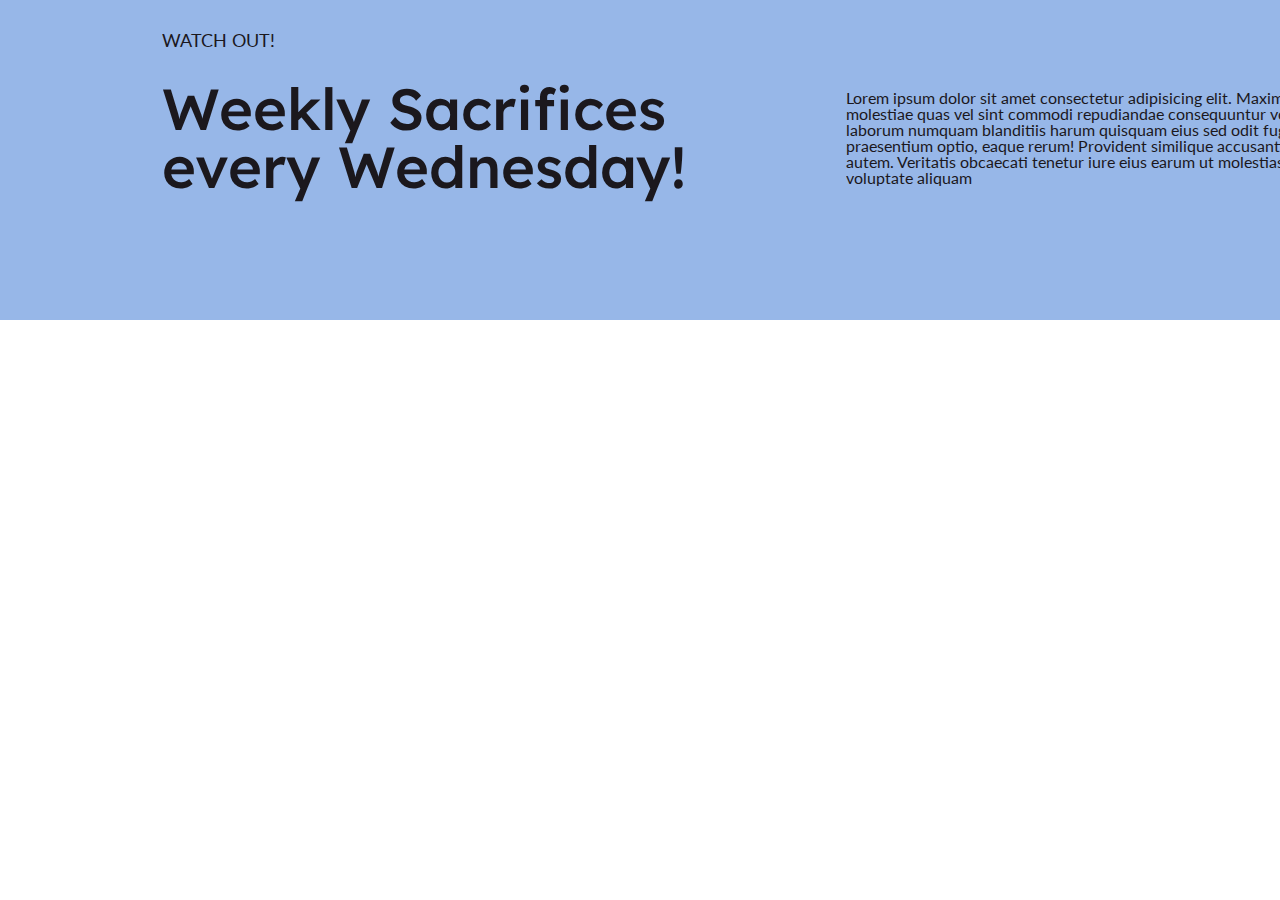
==== index.html @ 2a635dd7 "Initial commit" ====
<!DOCTYPE html>


<!--

BUTTON STYLING:
    <link rel="stylesheet" href="resources/css/styles/btn/global.css">
    
  - squared = <link rel="stylesheet" href="resources/css/styles/btn/squared.css">
  - rounded = <link rel="stylesheet" href="resources/css/styles/btn/round.css">
  - circle = <link rel="stylesheet" href="resources/css/styles/btn/circle.css">

    for classes, use "btn-solid btn-solid-primary" or "btn-solid btn-solid-secondary"


LAYOUT STYLING:

HEADLINE SECTIONS:

    headline type 1:
        formatted for one title, one header and one primary button

    headline type 2:
        + one short paragraph

    headline type 3:
        - one button

-->

<html>

    <head>
        <link rel="stylesheet" href="resources/css/styles/colors/palette-global.css">
        <link rel="stylesheet" href="resources/css/styles/colors/c01.css">

        <link rel="stylesheet" href="resources/css/styles/fonts/font-global.css">
        <link rel="stylesheet" href="resources/css/styles/fonts/f01.css">

        <link rel="stylesheet" href="resources/css/styles/btn/global.css">
        <link rel="stylesheet" href="resources/css/styles/btn/round.css">

        <link rel="stylesheet" href="resources/css/styles/sections/layout-headline.css">
        <link rel="stylesheet" href="resources/css/styles/sections/layouts.css">

        <link rel="stylesheet" href="resources/css/global.css">
        <link rel="stylesheet" href="resources/css/grid.css">
    </head>

    <body>
        <!--
        <section class="section layout-headline-1-grid layout-headline-1 layout-theme-1">
            <div class="sheet sheet-1 grid-layout">

                <div class="grid-item grid-item-1">
                    <div class="grid-text-box grid-text-box-1">
                        <h1 class="text text-header text-alt-color">Weekly Sacrifices every Wednesday!</h1>
                    </div>
                </div>

                <div class="grid-item grid-item-2">
                    <div class="grid-text-box grid-text-box-2">
                        <p class="text text-caption text-alt-color body-large">WATCH OUT!</p>
                    </div>
                </div>

                <div class="grid-item grid-item-3">
                    <a href="https://nicepage.com/c/education-website-mockup" class="btn-solid btn-solid-primary">See More</a>
                </div>
            </div>
        </section>

        <section class="section layout-headline-2-grid layout-headline-2 layout-theme-6">
            <div class="sheet sheet-1 grid-layout">

                <div class="grid-item grid-item-1">
                    <div class="grid-text-box grid-text-box-1">
                        <h1 class="text text-header">Weekly Sacrifices every Wednesday!</h1>
                    </div>
                </div>

                <div class="grid-item grid-item-2">
                    <div class="grid-text-box grid-text-box-2">
                        <p class="text text-caption body-large">WATCH OUT!</p>
                    </div>
                </div>

                <div class="grid-item grid-item-3">
                    <div class="grid-text-box grid-text-box-3">
                        <p class="text text-paragraph body" style="width: 600px;">Lorem ipsum dolor sit amet consectetur adipisicing elit.</p>
                    </div>
                </div>

                <div class="grid-item grid-item-4">
                    <a href="https://nicepage.com/c/education-website-mockup" class="btn-solid btn-solid-primary" style="align-self: center;">See More</a>
                </div>

            </div>
        </section>

        -->

        <section class="section layout-headline-3-grid layout-headline-3 layout-theme-4">
            <div class="sheet sheet-1 grid-layout">

                <div class="grid-item grid-item-1">
                    <div class="grid-text-box grid-text-box-1">
                        <h1 class="text text-header">Weekly Sacrifices every Wednesday!</h1>
                    </div>
                </div>

                <div class="grid-item grid-item-2">
                    <div class="grid-text-box grid-text-box-2">
                        <p class="text text-caption body-large">WATCH OUT!</p>
                    </div>
                </div>

                <div class="grid-item grid-item-3">
                    <div class="grid-text-box grid-text-box-3">
                        <p class="text text-paragraph body" style>Lorem ipsum dolor sit amet consectetur adipisicing elit. Maxime mollitia,
molestiae quas vel sint commodi repudiandae consequuntur voluptatum laborum
numquam blanditiis harum quisquam eius sed odit fugiat iusto fuga praesentium
optio, eaque rerum! Provident similique accusantium nemo autem. Veritatis
obcaecati tenetur iure eius earum ut molestias architecto voluptate aliquam</p>
                    </div>
                </div>

            </div>
        </section>

    </body>

</html>
---- resources/css/styles/btn/global.css ----
:root {
    --btn-solid-padding-primary: 16px 32px;

    --btn-solid-primary-background-color: var(--colors-dark);
    --btn-solid-secondary-background-color: var(--colors-light);
    --btn-solid-primary-background-color-hover: var(--colors-grey-900);
    --btn-solid-secondary-background-color-hover: var(--colors-grey-100);

    --btn-solid-primary-color: var(--colors-light);
    --btn-solid-secondary-color: var(--colors-dark);

}

.btn-solid {
    display: inline-block;
    max-width: 100%;
    padding: var(--btn-solid-padding-primary);
    overflow: hidden;

    font-family: var(--btn-solid-font-family);
    font-size: var(--btn-solid-font-size);
    font-style: var(--btn-solid-font-style);
    font-weight: var(--btn-solid-font-weight);
    line-height: var(--btn-solid-line-height);
    text-align: center;

    -webkit-text-decoration: none;
    text-decoration: none;
    letter-spacing: var(--btn-solid-letter-spacing);

    white-space: nowrap;
    cursor: pointer;

    border: transparent;
    border-radius: var(--btn-solid-border-radius);

    box-shadow: none;

    transition: all 0.2s ease;
}

.btn-solid-primary {
    background-color: var(--btn-solid-primary-background-color);
    color: var(--btn-solid-primary-color);
}

.btn-solid-secondary {
    background-color: var(--btn-solid-secondary-background-color);
    color: var(--btn-solid-secondary-color);
}

.btn-solid-primary:hover {
    background-color: var(--btn-solid-primary-background-color-hover);
}

.btn-solid-secondary:hover {
    background-color: var(--btn-solid-secondary-background-color-hover);
}
---- resources/css/styles/btn/round.css ----
:root {
    --btn-solid-border-radius: 8px;
}
---- resources/css/styles/btn/circle.css ----
:root {
    --btn-solid-border-radius: 999px;
}
---- resources/css/styles/colors/palette-global.css ----
:root {
    --colors-dark: #1B181D;
    --colors-light: #fff;
    --colors-danger: #EA5D5C;
    --colors-success: #4dbd74;
    --colors-warning: #ffc107;
    --colors-grey-100: #cfcfd7;
    --colors-grey-200: #c2cfd6;
    --colors-grey-300: #c1c1cf;
    --colors-grey-400: #9f9fab;
    --colors-grey-500: #6d6d83;
    --colors-grey-600: #5c6970;
    --colors-grey-700: #454f54;
    --colors-grey-800: #2e3538;
    --colors-grey-900: #2e3538;
}

/* 17 Palletes */
---- resources/css/styles/colors/c01.css ----
:root {
    --colors-primary: #50449B;
    --colors-accent-1: #D5D9DE;
    --colors-accent-2: #3F2E56;
    --colors-secondary: #97B7E8;
    --colors-primary-dark: #433982;
    --colors-accent-1-dark: #C9CCD1;
    --colors-accent-2-dark: #2D213D;
    --colors-primary-light: #5D4FB5;
    --colors-accent-1-light: #F4F6F8;
    --colors-accent-2-light: #533C70;
    --colors-primary-accent: #574AA8;
    --colors-secondary-dark: #86A3CF;
    --colors-accent-1-accent: #E4E7EB;
    --colors-accent-2-accent: #493563;
    --colors-secondary-light: #A6C9FF;
    --colors-secondary-accent: #9FC1F5;
}
---- resources/css/styles/fonts/font-global.css ----
:root {
    --h1-color: var(--colors-dark);
    --h1-font-size: 58px;
    --h1-font-style: normal;
    --h1-font-family: var(--font-primary);
    --h1-font-weight: 500;
    --h1-line-height: 1;
    --h1-m-font-size: 40px;
    --h1-letter-spacing: normal;
    --h1-text-transform: none;
    --h1-text-decoration: none;

    --h2-color: var(--colors-dark);
    --h2-font-size: 52px;
    --h2-font-style: normal;
    --h2-font-family: var(--font-primary);
    --h2-font-weight: 500;
    --h2-line-height: 1;
    --h2-m-font-size: 36px;
    --h2-letter-spacing: normal;
    --h2-text-transform: none;
    --h2-text-decoration: none;

    --h3-color: var(--colors-dark);
    --h3-font-size: 46px;
    --h3-font-style: normal;
    --h3-font-family: var(--font-primary);
    --h3-font-weight: 500;
    --h3-line-height: 1;
    --h3-m-font-size: 32px;
    --h3-letter-spacing: normal;
    --h3-text-transform: none;
    --h3-text-decoration: none;

    --h4-color: var(--colors-dark);
    --h4-font-size: 40px;
    --h4-font-style: normal;
    --h4-font-family: var(--font-primary);
    --h4-font-weight: 500;
    --h4-line-height: 1;
    --h4-m-font-size: 28px;
    --h4-letter-spacing: normal;
    --h4-text-transform: none;
    --h4-text-decoration: none;

    --h5-color: var(--colors-dark);
    --h5-font-size: 34px;
    --h5-font-style: normal;
    --h5-font-family: var(--font-primary);
    --h5-font-weight: 400;
    --h5-line-height: 1;
    --h5-m-font-size: 24px;
    --h5-letter-spacing: normal;
    --h5-text-transform: none;
    --h5-text-decoration: none;

    --h6-color: var(--colors-dark);
    --h6-font-size: 28px;
    --h6-font-style: normal;
    --h6-font-family: var(--font-primary);
    --h6-font-weight: 400;
    --h6-line-height: 1;
    --h6-m-font-size: 20px;
    --h6-letter-spacing: normal;
    --h6-text-transform: none;
    --h6-text-decoration: none;

    --body-color: var(--colors-dark);
    --body-font-size: 16px;
    --body-font-style: normal;
    --body-font-family: var(--font-secondary);
    --body-font-weight: 400;
    --body-line-height: 1;
    --body-m-font-size: 16px;
    --body-letter-spacing: normal;
    --body-text-transform: normal;
    --body-text-decoration: none;

    --nav-link-color: var(--colors-dark);
    --nav-link-font-size: 16px;
    --nav-link-font-style: normal;
    --nav-link-font-family: var(--font-primary);
    --nav-link-font-weight: 400;
    --nav-link-line-height: 1;
    --nav-link-m-font-size: 16px;
    --nav-link-letter-spacing: normal;
    --nav-link-text-transform: none;
    --nav-link-text-decoration: none;

    --body-large-color: var(--colors-dark);
    --body-large-font-size: 18px;
    --body-large-font-style: normal;
    --body-large-font-family: var(--font-secondary);
    --body-large-font-weight: normal;
    --body-large-line-height: 1;
    --body-large-m-font-size: 18px;
    --body-large-letter-spacing: normal;
    --body-large-text-transform: none;
    --body-large-text-decoration: none;

    --body-small-color: var(--colors-dark);
    --body-small-font-size: 14px;
    --body-small-font-style: normal;
    --body-small-font-family: var(--font-secondary);
    --body-small-font-weight: 400;
    --body-small-line-height: 1;
    --body-small-m-font-size: 14px;
    --body-small-letter-spacing: normal;
    --body-small-text-transform: none;
    --body-small-text-decoration: none;

    --btn-solid-font-family: var(--font-secondary);
    --btn-solid-font-size: 16px;
    --btn-solid-font-style: normal;
    --btn-solid-font-weight: normal;
    --btn-solid-line-height: 1;
    --btn-solid-letter-spacing: 0.05em;
}

h1 {
    font-family: var(--h1-font-family);
    font-size: var(--h1-font-size);
    font-style: var(--h1-font-style);
    font-weight: var(--h1-font-weight);
    line-height: var(--h1-line-height);
    color: var(--h1-color);
    -webkit-text-decoration: var(--h1-text-decoration);
    text-decoration: var(--h1-text-decoration);
    text-transform: var(--h1-text-transform);
    letter-spacing: var(--h1-letter-spacing)
}

h2 {
    font-family: var(--h2-font-family);
    font-size: var(--h2-font-size);
    font-style: var(--h2-font-style);
    font-weight: var(--h2-font-weight);
    line-height: var(--h2-line-height);
    color: var(--h2-color);
    -webkit-text-decoration: var(--h2-text-decoration);
    text-decoration: var(--h2-text-decoration);
    text-transform: var(--h2-text-transform);
    letter-spacing: var(--h2-letter-spacing)
}

h3 {
    font-family: var(--h3-font-family);
    font-size: var(--h3-font-size);
    font-style: var(--h3-font-style);
    font-weight: var(--h3-font-weight);
    line-height: var(--h3-line-height);
    color: var(--h3-color);
    -webkit-text-decoration: var(--h3-text-decoration);
    text-decoration: var(--h3-text-decoration);
    text-transform: var(--h3-text-transform);
    letter-spacing: var(--h3-letter-spacing)
}

h4 {
    font-family: var(--h4-font-family);
    font-size: var(--h4-font-size);
    font-style: var(--h4-font-style);
    font-weight: var(--h4-font-weight);
    line-height: var(--h4-line-height);
    color: var(--h4-color);
    -webkit-text-decoration: var(--h4-text-decoration);
    text-decoration: var(--h4-text-decoration);
    text-transform: var(--h4-text-transform);
    letter-spacing: var(--h4-letter-spacing)
}

h5 {
    font-family: var(--h5-font-family);
    font-size: var(--h5-font-size);
    font-style: var(--h5-font-style);
    font-weight: var(--h5-font-weight);
    line-height: var(--h5-line-height);
    color: var(--h5-color);
    -webkit-text-decoration: var(--h5-text-decoration);
    text-decoration: var(--h5-text-decoration);
    text-transform: var(--h5-text-transform);
    letter-spacing: var(--h5-letter-spacing)
}

h6 {
    font-family: var(--h6-font-family);
    font-size: var(--h6-font-size);
    font-style: var(--h6-font-style);
    font-weight: var(--h6-font-weight);
    line-height: var(--h6-line-height);
    color: var(--h6-color);
    -webkit-text-decoration: var(--h6-text-decoration);
    text-decoration: var(--h6-text-decoration);
    text-transform: var(--h6-text-transform);
    letter-spacing: var(--h6-letter-spacing)
}

.body-large {
    font-family: var(--body-large-font-family);
    font-size: var(--body-large-font-size);
    font-style: var(--body-large-font-style);
    font-weight: var(--body-large-font-weight);
    line-height: var(--body-large-line-height);
    color: var(--body-large-color);
    -webkit-text-decoration: var(--body-large-text-decoration);
    text-decoration: var(--body-large-text-decoration);
    text-transform: var(--body-large-text-transform);
    letter-spacing: var(--body-large-letter-spacing)
}

.body {
    font-family: var(--body-font-family);
    font-size: var(--body-font-size);
    font-style: var(--body-font-style);
    font-weight: var(--body-font-weight);
    line-height: var(--body-line-height);
    color: var(--body-color);
    -webkit-text-decoration: var(--body-text-decoration);
    text-decoration: var(--body-text-decoration);
    text-transform: var(--body-text-transform);
    letter-spacing: var(--body-letter-spacing)
}

.body-small {
    font-family: var(--body-small-font-family);
    font-size: var(--body-small-font-size);
    font-style: var(--body-small-font-style);
    font-weight: var(--body-small-font-weight);
    line-height: var(--body-small-line-height);
    color: var(--body-small-color);
    -webkit-text-decoration: var(--body-small-text-decoration);
    text-decoration: var(--body-small-text-decoration);
    text-transform: var(--body-small-text-transform);
    letter-spacing: var(--body-small-letter-spacing)
}
---- resources/css/styles/fonts/f01.css ----
@import url('https://fonts.googleapis.com/css2?family=Lexend:wght@100;200;300;400;500;600;700;800;900&display=swap');
@import url('https://fonts.googleapis.com/css2?family=Lato:ital,wght@0,100;0,300;0,400;0,700;0,900;1,100;1,300;1,400;1,700;1,900&family=Lexend&display=swap');

:root {
    --font-primary: "Lexend",sans-serif;
    --font-secondary: "Lato",sans-serif;
}
---- resources/css/styles/btn/global.css ----
:root {
    --btn-solid-padding-primary: 16px 32px;

    --btn-solid-primary-background-color: var(--colors-dark);
    --btn-solid-secondary-background-color: var(--colors-light);
    --btn-solid-primary-background-color-hover: var(--colors-grey-900);
    --btn-solid-secondary-background-color-hover: var(--colors-grey-100);

    --btn-solid-primary-color: var(--colors-light);
    --btn-solid-secondary-color: var(--colors-dark);

}

.btn-solid {
    display: inline-block;
    max-width: 100%;
    padding: var(--btn-solid-padding-primary);
    overflow: hidden;

    font-family: var(--btn-solid-font-family);
    font-size: var(--btn-solid-font-size);
    font-style: var(--btn-solid-font-style);
    font-weight: var(--btn-solid-font-weight);
    line-height: var(--btn-solid-line-height);
    text-align: center;

    -webkit-text-decoration: none;
    text-decoration: none;
    letter-spacing: var(--btn-solid-letter-spacing);

    white-space: nowrap;
    cursor: pointer;

    border: transparent;
    border-radius: var(--btn-solid-border-radius);

    box-shadow: none;

    transition: all 0.2s ease;
}

.btn-solid-primary {
    background-color: var(--btn-solid-primary-background-color);
    color: var(--btn-solid-primary-color);
}

.btn-solid-secondary {
    background-color: var(--btn-solid-secondary-background-color);
    color: var(--btn-solid-secondary-color);
}

.btn-solid-primary:hover {
    background-color: var(--btn-solid-primary-background-color-hover);
}

.btn-solid-secondary:hover {
    background-color: var(--btn-solid-secondary-background-color-hover);
}
---- resources/css/styles/btn/round.css ----
:root {
    --btn-solid-border-radius: 8px;
}
---- resources/css/styles/sections/layout-headline.css ----
/* STYLE 1 */

.layout-headline-1 {
    background-color:var(--local-bgcolor);
    color:var(--local-color);
    background-position: 50% 50%;
    height: fit-content;
    object-fit: cover;
    display: block;
    background-repeat: no-repeat;
    background-size: 200%;
    background-position-x: right;
}

.layout-headline-1-grid {
    --m-rows: 1;
    --block-padding: 64px 0 64px 0;
    --grid-gap-history: 16px 24px;
    --half-column-count: 6;

    --rows: 4;
    --width: 1440px;
    --row-gap: 16px;
    --row-size: 48px;
    --column-gap: 24px;
    --grid-width: 1440px;
    --column-count: 12;
    --block-padding: 16px 0px 16px 0px;
    --content-width: 1600px;
    --content-padding: 16px;
    --m-block-padding: 40px 16px 40px 16px;
    --oldContentWidth: 1600px;
}

.layout-headline-1 .grid-item-1 {
    --text: left;
    --align: flex-start;
    --justify: flex-start;
    --position: 2/4/5/4;
    --m-element-margin: 0 0 24px 0;
    --element-z-index: 2;
}

.layout-headline-1 .grid-item-2 {
    --text: left;
    --align: flex-start;
    --justify: center;
    --position: 1/4/2/9;
    --m-element-margin: 0;
    --element-z-index: 1;
}

.layout-headline-1 .grid-item-3 {
    --text: left;
    --align: flex-start;
    --justify: flex-start;
    --position: 3/12/4/14;
    --m-element-margin: 0 0 16px 0;
    --element-z-index: 3;
}

.layout-headline-1 .text-header {
    width: 530px;
}

.layout-headline-1 .text-caption {
    text-transform: uppercase;
}

/* STYLE 2 */

.layout-headline-2 {
    background-color:var(--local-bgcolor);
    color:var(--local-color);
    background-position: 50% 50%;
    height: fit-content;
    object-fit: cover;
    display: block;
    background-repeat: no-repeat;
    background-size: 200%;
    background-position-x: right;
}

.layout-headline-2-grid {
    --m-rows: 1;
    --block-padding: 64px 0 64px 0;
    --grid-gap-history: 16px 24px;
    --half-column-count: 6;

    --rows: 6;
    --width: 1440px;
    --row-gap: 16px;
    --row-size: 48px;
    --column-gap: 24px;
    --grid-width: 1440px;
    --column-count: 12;
    --block-padding: 16px 0px 16px 0px;
    --content-width: 1600px;
    --content-padding: 16px;
    --m-block-padding: 40px 16px 40px 16px;
    --oldContentWidth: 1600px;
}


.layout-headline-2 .grid-item-1 {
    --text: left;
    --align: flex-start;
    --justify: flex-start;
    --position: 2/1/5/4;
    --m-element-margin: 0 0 24px 0;
    --element-z-index: 2;
}

.layout-headline-2 .grid-item-2 {
    --text: center;
    --align: flex-start;
    --justify: center;
    --position: 1/1/1/1;
    --m-element-margin: 0 0 24px 0;
    --element-z-index: 1;

    width: var(--width);
}

.layout-headline-2 .grid-item-3 {
    --text: center;
    --align: flex-start;
    --justify: flex-start;
    --position: 4/6/6/6;
    --m-element-margin: 0 0 32px 0;
    --element-z-index: 2;

    word-wrap:break-word;
    transform: translateX(30px);
}

.layout-headline-2 .grid-item-4 {
    --text: center;
    --align: flex-start;
    --justify: center;
    --position: 6/8/6/8;
    --m-element-margin: 0 0 24px 0;
    --element-z-index: 1;
    width: calc(var(--column-width)*2);
}

.layout-headline-2 .text-header {
    width: 1440px;
    text-align: center;
}

.layout-headline-2 .text-caption {
    text-transform: uppercase;
}

/* STYLE 3 */

.layout-headline-3 {
    background-color:var(--local-bgcolor);
    color:var(--local-color);
    background-position: 50% 50%;
    height: fit-content;
    object-fit: cover;
    display: block;
    background-repeat: no-repeat;
    background-size: 200%;
    background-position-x: right;
}

.layout-headline-3-grid {
    --m-rows: 1;
    --block-padding: 64px 0 64px 0;
    --grid-gap-history: 16px 24px;
    --half-column-count: 6;

    --rows: 4;
    --width: 1440px;
    --row-gap: 16px;
    --row-size: 48px;
    --column-gap: 24px;
    --grid-width: 1440px;
    --column-count: 12;
    --block-padding: 16px 0px 16px 0px;
    --content-width: 1600px;
    --content-padding: 16px;
    --m-block-padding: 40px 16px 40px 16px;
    --oldContentWidth: 1600px;
}

.layout-headline-3 .grid-item-1 {
    --text: left;
    --align: flex-start;
    --justify: flex-start;
    --position: 2/4/5/4;
    --m-element-margin: 0 0 24px 0;
    --element-z-index: 2;
}

.layout-headline-3 .grid-item-2 {
    --text: left;
    --align: flex-start;
    --justify: center;
    --position: 1/4/2/9;
    --m-element-margin: 0;
    --element-z-index: 1;
}

.layout-headline-3 .grid-item-3 {
    --text: left;
    --align: flex-start;
    --justify: flex-start;
    --position: 3/10/2/15;
    --m-element-margin: 0 0 16px 0;
    --element-z-index: 3;
    transform: translateY(10px);
}

.layout-headline-3 .text-header {
    width: 530px;
}

.layout-headline-3 .text-caption {
    text-transform: uppercase;
}
---- resources/css/styles/sections/layouts.css ----
.layout-theme-1 { --local-bgcolor: var(--colors-dark); --local-color: var(--colors-light);
    
    --btn-solid-primary-background-color: var(--colors-light);
    --btn-solid-secondary-background-color: var(--colors-grey-400);
    --btn-solid-primary-background-color-hover: var(--colors-grey-100);
    --btn-solid-secondary-background-color-hover: var(--colors-grey-500);

    --btn-solid-primary-color: var(--colors-dark);
    --btn-solid-secondary-color: var(--colors-dark);
}

.layout-theme-2 { --local-bgcolor: var(--colors-light); --local-color: var(--colors-dark) }
.layout-theme-3 { --local-bgcolor: var(--colors-primary); --local-color: var(--colors-dark) }
.layout-theme-4 { --local-bgcolor: var(--colors-secondary); --local-color: var(--colors-dark) }
.layout-theme-5 { --local-bgcolor: var(--colors-accent-1); --local-color: var(--colors-dark) }
.layout-theme-6 { --local-bgcolor: var(--colors-accent-2); --local-color: var(--colors-light);
    
    --btn-solid-primary-background-color: var(--colors-light);
    --btn-solid-secondary-background-color: var(--colors-grey-400);
    --btn-solid-primary-background-color-hover: var(--colors-grey-100);
    --btn-solid-secondary-background-color-hover: var(--colors-grey-500);

    --btn-solid-primary-color: var(--colors-dark);
    --btn-solid-secondary-color: var(--colors-dark);
}

.text {
    color:var(--local-color);
}
---- resources/css/global.css ----
html {
    overflow-x: hidden;
}

body {
    max-width: 100%;
    height: 100vh;
    perspective: 1px;
    transform-style: preserve-3d;
    overflow-x:hidden;
    overflow-y:auto;
    /*background:var(--colors-dark);*/
}

::-webkit-scrollbar {
	width: 4px;
    z-index:4;
}

::-webkit-scrollbar-thumb {
	background: var(--colors-primary-accent); 
}

::-webkit-scrollbar-thumb:hover {
  	background: var(--colors-accent-2-accent);
}

::-webkit-scrollbar-track {
  	border-radius: 10px;
}

::-webkit-scrollbar-track-piece {
	background: transparent;
}

img  {
    pointer-events:none;
}

body {
    margin:0px!important;
}

div,h1,h2,h3,h4,h5,h6,p {
    margin: 0;
}


.sheet {
    width: 1440px !important;
    margin: 0 auto !important;
    height:auto;
}
---- resources/css/grid.css ----
.grid-layout {
    grid-template-rows: repeat(var(--rows),minmax(var(--row-size),auto));
    position: relative;
    z-index: 14;
    display: grid;
    grid-area: 1/1/-1/-1;
    grid-template-columns: calc(var(--container-width)/2 - var(--content-width)/2) 1fr repeat(var(--column-count),minmax(0,var(--column-width))) 1fr calc(var(--container-width)/2 - var(--content-width)/2);
    grid-auto-rows: var(--row-size);
    row-gap: var(--row-gap);
    column-gap: var(--column-gap);
    padding: var(--block-padding);
    --column-gap-count: calc(var(--column-count) - 1);
    --column-width: calc((var(--grid-width) - var(--column-gap-count)*var(--column-gap))/var(--column-count));
    --container-width: 100vw;
}

.grid-item {
    position: relative;
    z-index: var(--element-z-index);
    display: flex;
    flex-direction: column;
    grid-area: var(--position);
    align-items: var(--align);
    justify-content: var(--justify);
    padding: var(--grid-item-padding);
    overflow: hidden;
    text-align: var(--text);
    width: fit-content;
}

.grid-text-box {
    width: 100%;
    padding: 0;
    margin: 0;
    outline: none;
}
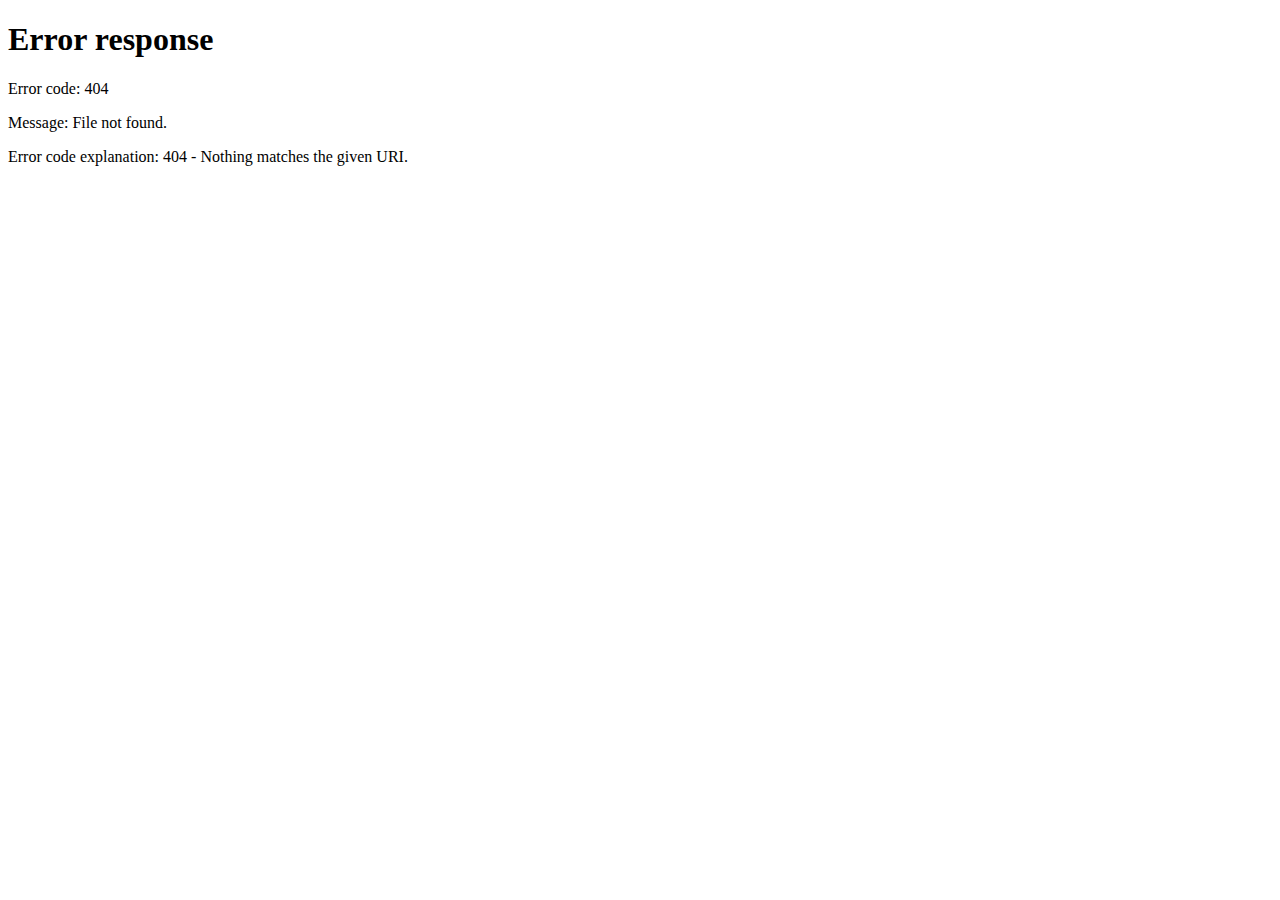
==== commit e55e2500: "Minor Change" ====
--- a/index.html
+++ b/index.html
@@ -1,133 +1,77 @@
 <!DOCTYPE html>
+<!--
+    BUTTON STYLING:
+        <link rel="stylesheet" href="resources/css/styles/btn/global.css">
+        
+      - squared = <link rel="stylesheet" href="resources/css/styles/btn/squared.css">
+      - rounded = <link rel="stylesheet" href="resources/css/styles/btn/round.css">
+      - circle = <link rel="stylesheet" href="resources/css/styles/btn/circle.css">
+    
+        for classes, use "btn-solid btn-solid-primary" or "btn-solid btn-solid-secondary"
+    
+    
+    
+    
+    qwibgift Info
+    
+    rags
+    
+    sponsored efap 155
+    
+    incrediboe sub service
+    
+    sent to an adress of your choice
+    
+    every month send a dodecahedronal cardbord object
+    has a puzzle on top
+    
+    Dodecahedron is one of only five Platonic solids. This is a regular polyhedron with 20 vertices, 30 edges, and 12 faces. All faces are regular pentagons and at every vertex meet three faces and three edges. The other Platonic solids are tetrahedron, octahedron, icosahedron, cube.
+    
+    if you complete the puzzle, you can open it up and recieve the slew of prizes inside
+    
+    if you put in reffereal QUIBFAP 
+    get 15% off next three months
+    
+    never know whats inside
+    
+    if you sign up with a non sock account and use code QUIBFAP, you get a sock account!
+    
+    it could be a normal sock, a stocking, nice thick hiking sock (dont wanna slip on this), a cotton sock, a blend of socks (not biblically moral), also toeless socks
+    
+    if you sub for two months, you get the pair!
+    
+    its a new fashion sign - qwibgift are getting in early
+    you know those ripped jeans that look terrible?
+    and they are very expenisve?
+    and they sport them around as if to be proud of themselves?
+    
+    imagine that but for socks
+    they have a spongebob one
+    
+    and the hits dont stop
+    
+    for every toeless sock that is given to you through qwibgift, they will donate five of the cut-off toe bits from the sock 
+    to the ugundaan foot children fund. So you can cover the toes of ugandan children and (a large part of) your feet warm and snug
+    
+    because the sock-toes are so small, they wear out pretty quickly, so some fo the orphans only have four or three, or god forbid two
+    at that point they dont wanna look embarrasing so they dont even put them on. So, its a constant cycle of storing and replacing
+    these sock-toes. Because the ugandan orphans have such big hearts, they will donate their two to someone else who only has three,
+    so that the other person can be happier - at least someone can have a full set. They got big hearts. And thats what halloween / christmas
+    (cross out as nessecary) is all about.
+    -->
+<html>
+    <head>
+        <meta charset="UTF-8">
+        <meta http-equiv="refresh" content="0; url=home">
+        <script type="text/javascript">
+            window.location.href = "home"
+        </script>
+        <title>Qwibgift - Page Redirection</title>
 
-
-<!--
-
-BUTTON STYLING:
-    <link rel="stylesheet" href="resources/css/styles/btn/global.css">
-    
-  - squared = <link rel="stylesheet" href="resources/css/styles/btn/squared.css">
-  - rounded = <link rel="stylesheet" href="resources/css/styles/btn/round.css">
-  - circle = <link rel="stylesheet" href="resources/css/styles/btn/circle.css">
-
-    for classes, use "btn-solid btn-solid-primary" or "btn-solid btn-solid-secondary"
-
-
-LAYOUT STYLING:
-
-HEADLINE SECTIONS:
-
-    headline type 1:
-        formatted for one title, one header and one primary button
-
-    headline type 2:
-        + one short paragraph
-
-    headline type 3:
-        - one button
-
--->
-
-<html>
-
-    <head>
-        <link rel="stylesheet" href="resources/css/styles/colors/palette-global.css">
-        <link rel="stylesheet" href="resources/css/styles/colors/c01.css">
-
-        <link rel="stylesheet" href="resources/css/styles/fonts/font-global.css">
-        <link rel="stylesheet" href="resources/css/styles/fonts/f01.css">
-
-        <link rel="stylesheet" href="resources/css/styles/btn/global.css">
-        <link rel="stylesheet" href="resources/css/styles/btn/round.css">
-
-        <link rel="stylesheet" href="resources/css/styles/sections/layout-headline.css">
-        <link rel="stylesheet" href="resources/css/styles/sections/layouts.css">
-
-        <link rel="stylesheet" href="resources/css/global.css">
-        <link rel="stylesheet" href="resources/css/grid.css">
+        
     </head>
-
     <body>
-        <!--
-        <section class="section layout-headline-1-grid layout-headline-1 layout-theme-1">
-            <div class="sheet sheet-1 grid-layout">
-
-                <div class="grid-item grid-item-1">
-                    <div class="grid-text-box grid-text-box-1">
-                        <h1 class="text text-header text-alt-color">Weekly Sacrifices every Wednesday!</h1>
-                    </div>
-                </div>
-
-                <div class="grid-item grid-item-2">
-                    <div class="grid-text-box grid-text-box-2">
-                        <p class="text text-caption text-alt-color body-large">WATCH OUT!</p>
-                    </div>
-                </div>
-
-                <div class="grid-item grid-item-3">
-                    <a href="https://nicepage.com/c/education-website-mockup" class="btn-solid btn-solid-primary">See More</a>
-                </div>
-            </div>
-        </section>
-
-        <section class="section layout-headline-2-grid layout-headline-2 layout-theme-6">
-            <div class="sheet sheet-1 grid-layout">
-
-                <div class="grid-item grid-item-1">
-                    <div class="grid-text-box grid-text-box-1">
-                        <h1 class="text text-header">Weekly Sacrifices every Wednesday!</h1>
-                    </div>
-                </div>
-
-                <div class="grid-item grid-item-2">
-                    <div class="grid-text-box grid-text-box-2">
-                        <p class="text text-caption body-large">WATCH OUT!</p>
-                    </div>
-                </div>
-
-                <div class="grid-item grid-item-3">
-                    <div class="grid-text-box grid-text-box-3">
-                        <p class="text text-paragraph body" style="width: 600px;">Lorem ipsum dolor sit amet consectetur adipisicing elit.</p>
-                    </div>
-                </div>
-
-                <div class="grid-item grid-item-4">
-                    <a href="https://nicepage.com/c/education-website-mockup" class="btn-solid btn-solid-primary" style="align-self: center;">See More</a>
-                </div>
-
-            </div>
-        </section>
-
-        -->
-
-        <section class="section layout-headline-3-grid layout-headline-3 layout-theme-4">
-            <div class="sheet sheet-1 grid-layout">
-
-                <div class="grid-item grid-item-1">
-                    <div class="grid-text-box grid-text-box-1">
-                        <h1 class="text text-header">Weekly Sacrifices every Wednesday!</h1>
-                    </div>
-                </div>
-
-                <div class="grid-item grid-item-2">
-                    <div class="grid-text-box grid-text-box-2">
-                        <p class="text text-caption body-large">WATCH OUT!</p>
-                    </div>
-                </div>
-
-                <div class="grid-item grid-item-3">
-                    <div class="grid-text-box grid-text-box-3">
-                        <p class="text text-paragraph body" style>Lorem ipsum dolor sit amet consectetur adipisicing elit. Maxime mollitia,
-molestiae quas vel sint commodi repudiandae consequuntur voluptatum laborum
-numquam blanditiis harum quisquam eius sed odit fugiat iusto fuga praesentium
-optio, eaque rerum! Provident similique accusantium nemo autem. Veritatis
-obcaecati tenetur iure eius earum ut molestias architecto voluptate aliquam</p>
-                    </div>
-                </div>
-
-            </div>
-        </section>
-
+        <!-- Note: don't tell people to `click` the link, just tell them that it is a link. -->
+        If you are not redirected automatically, follow this <a href='home'>link to example</a>.
     </body>
-
 </html>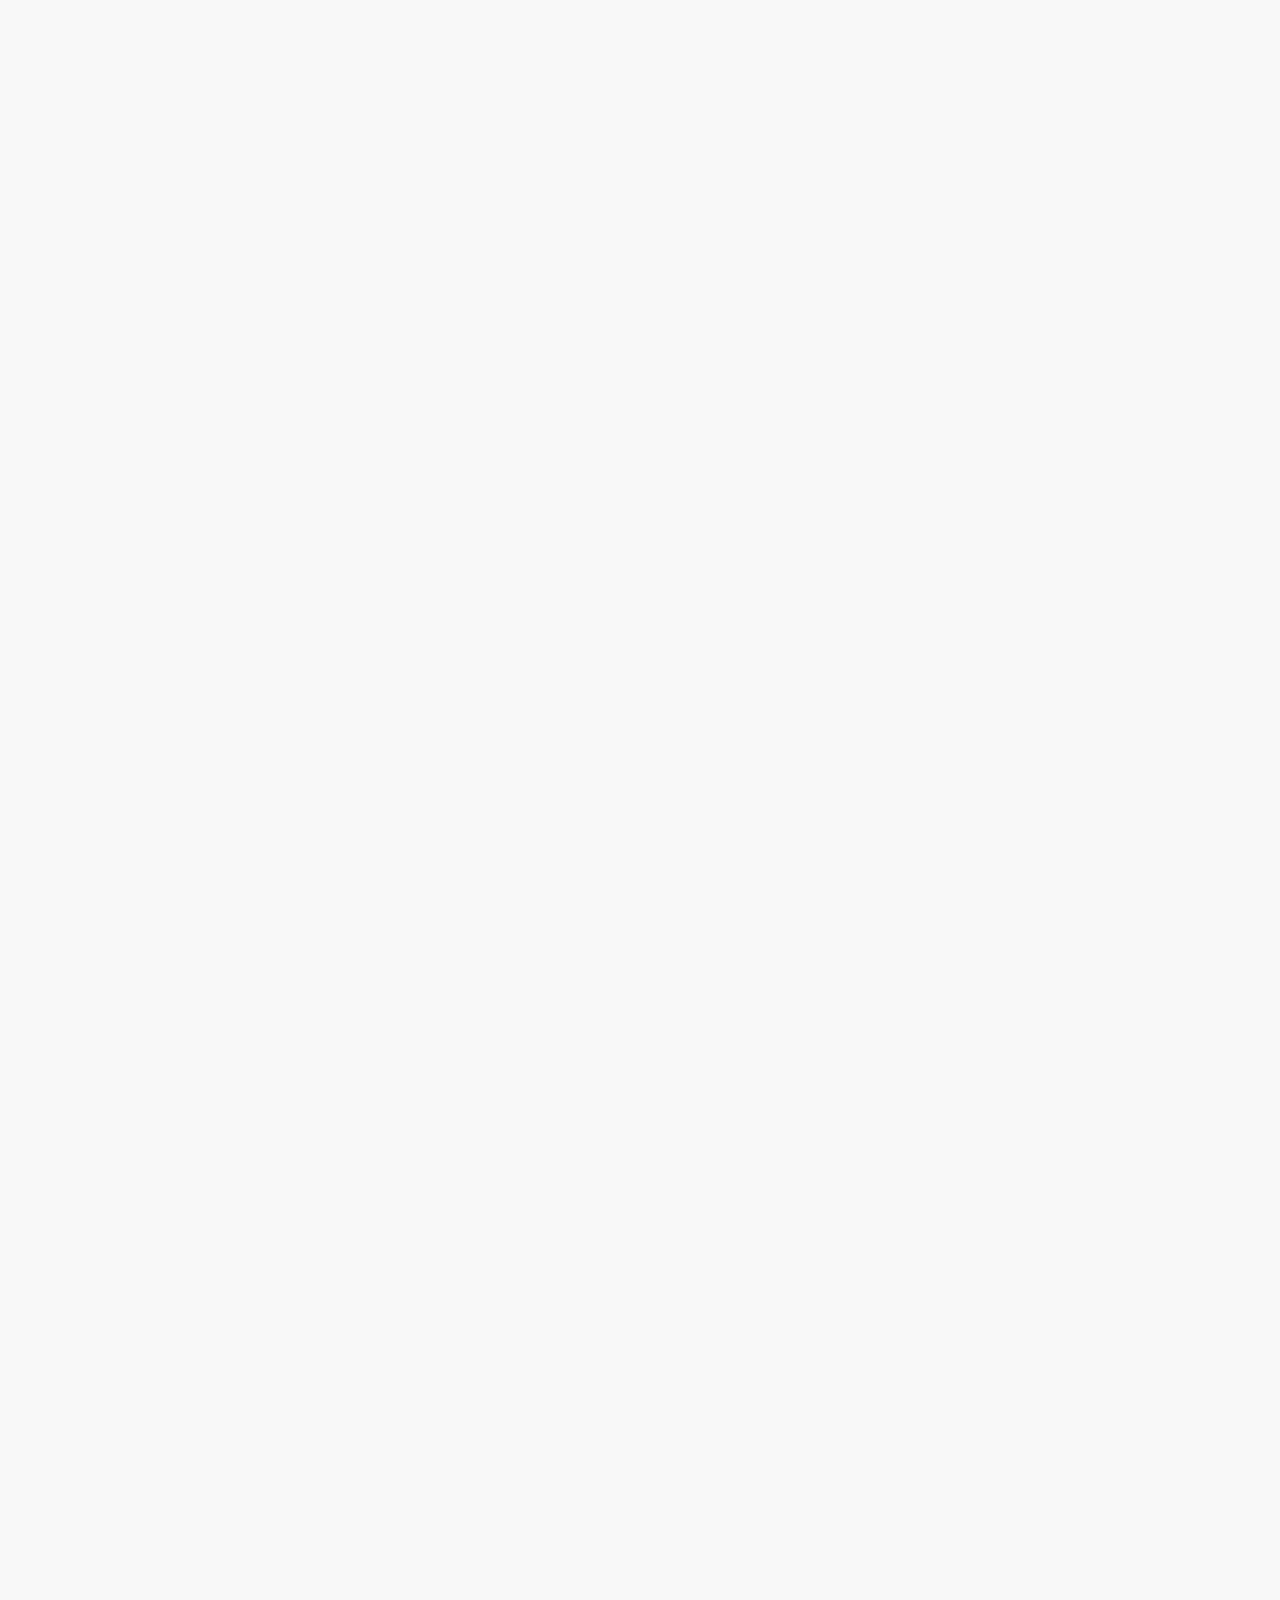
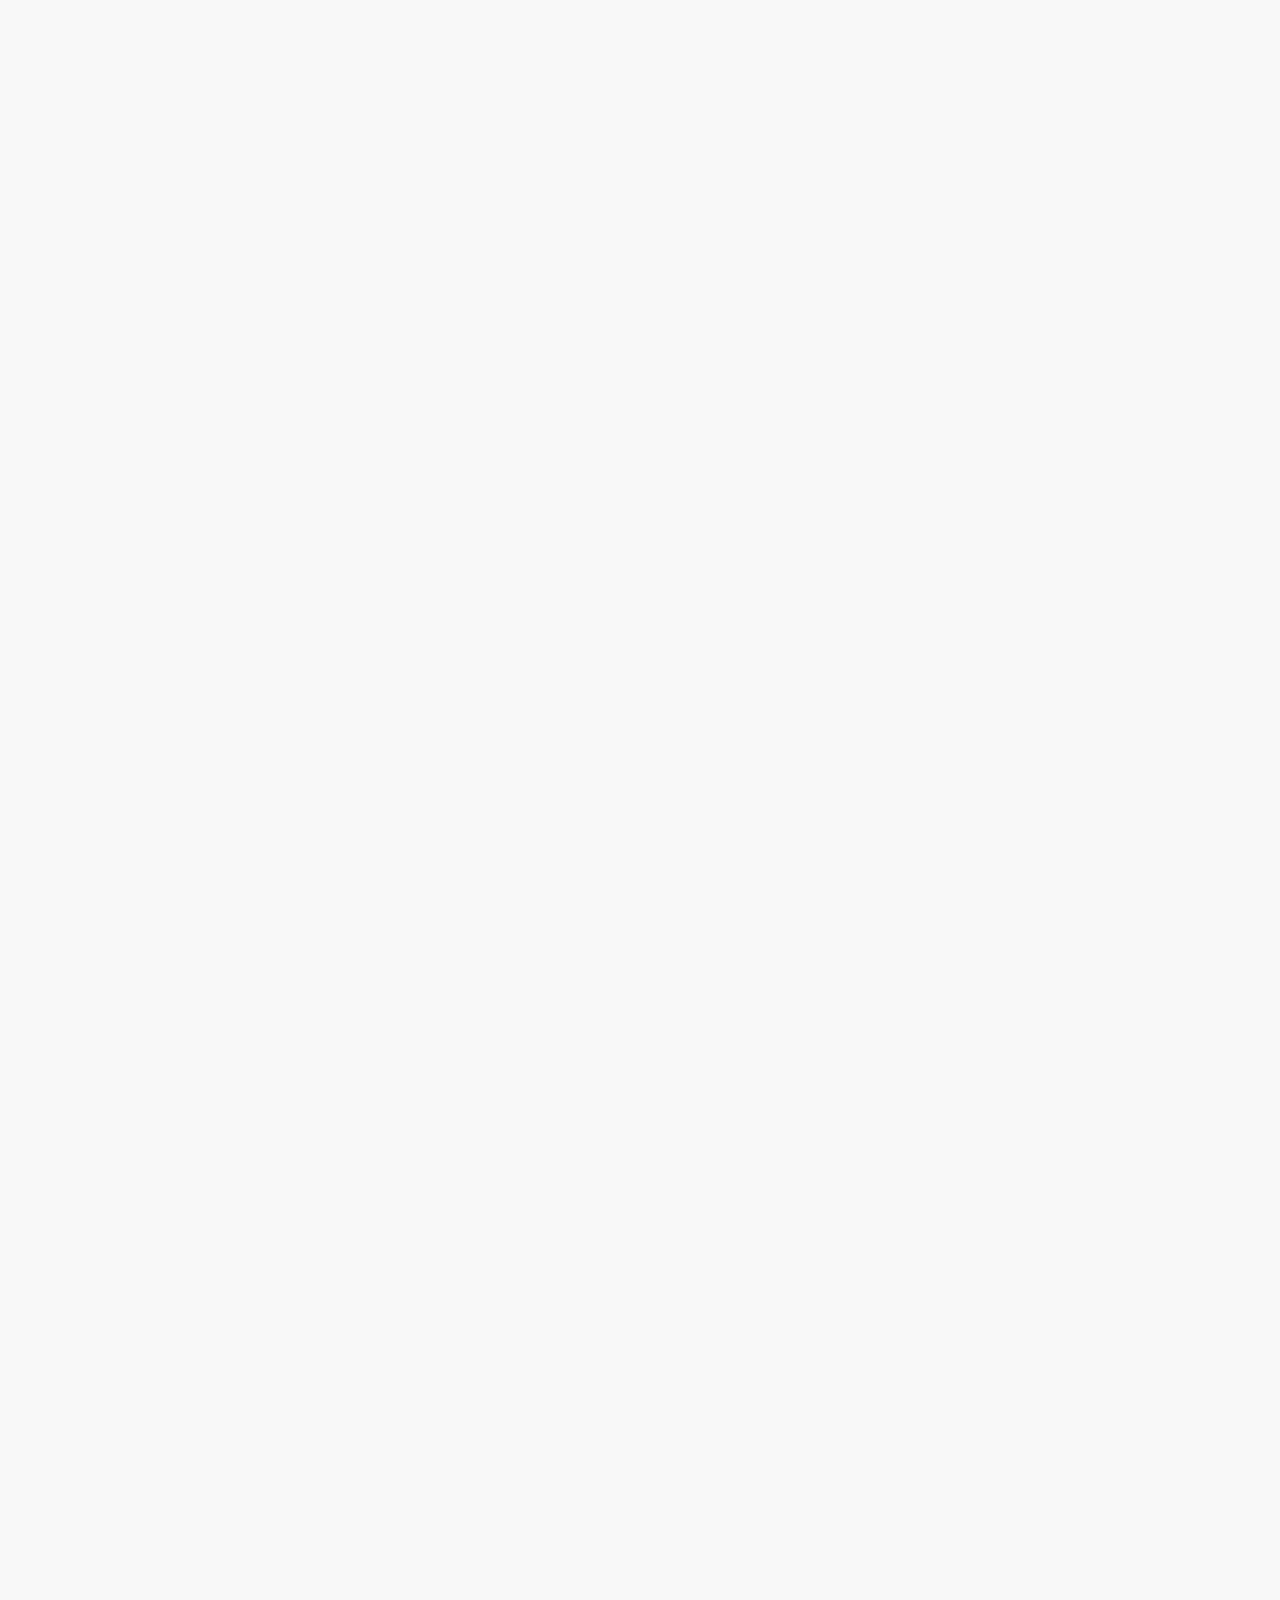
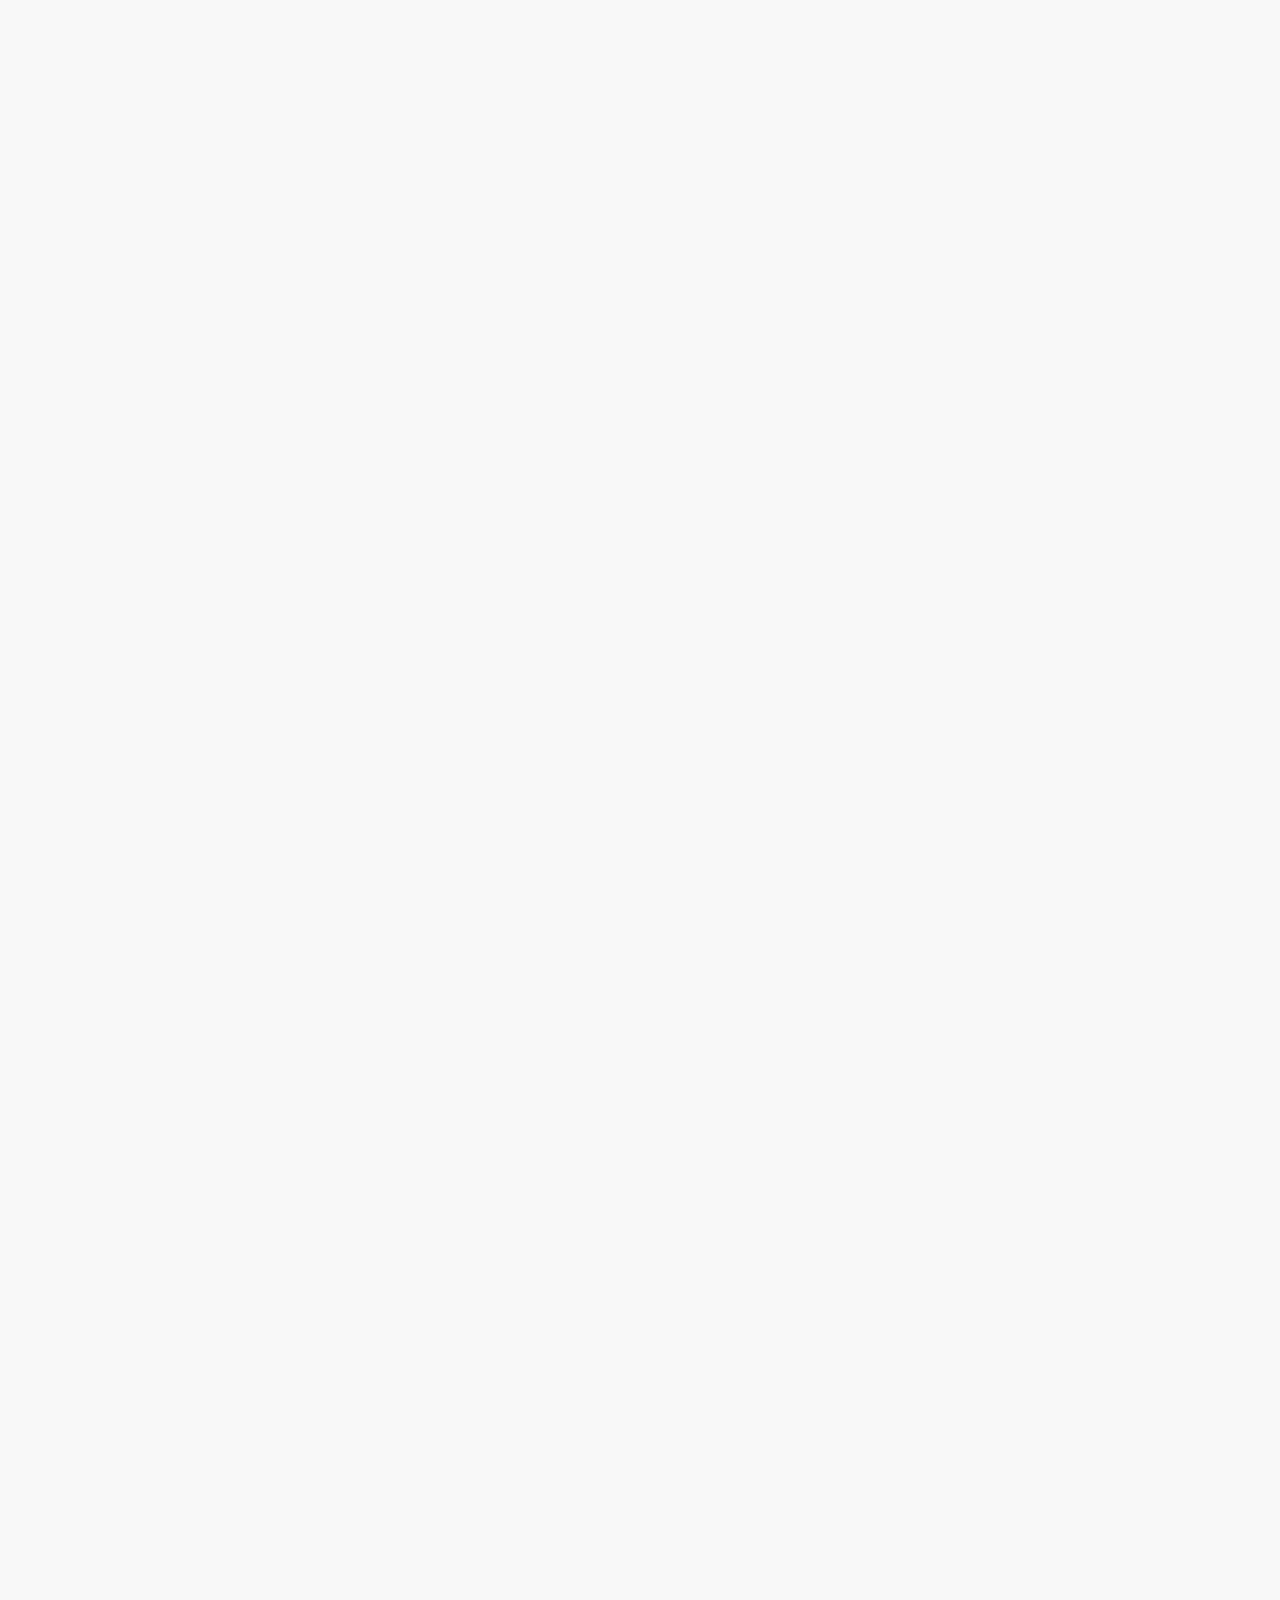
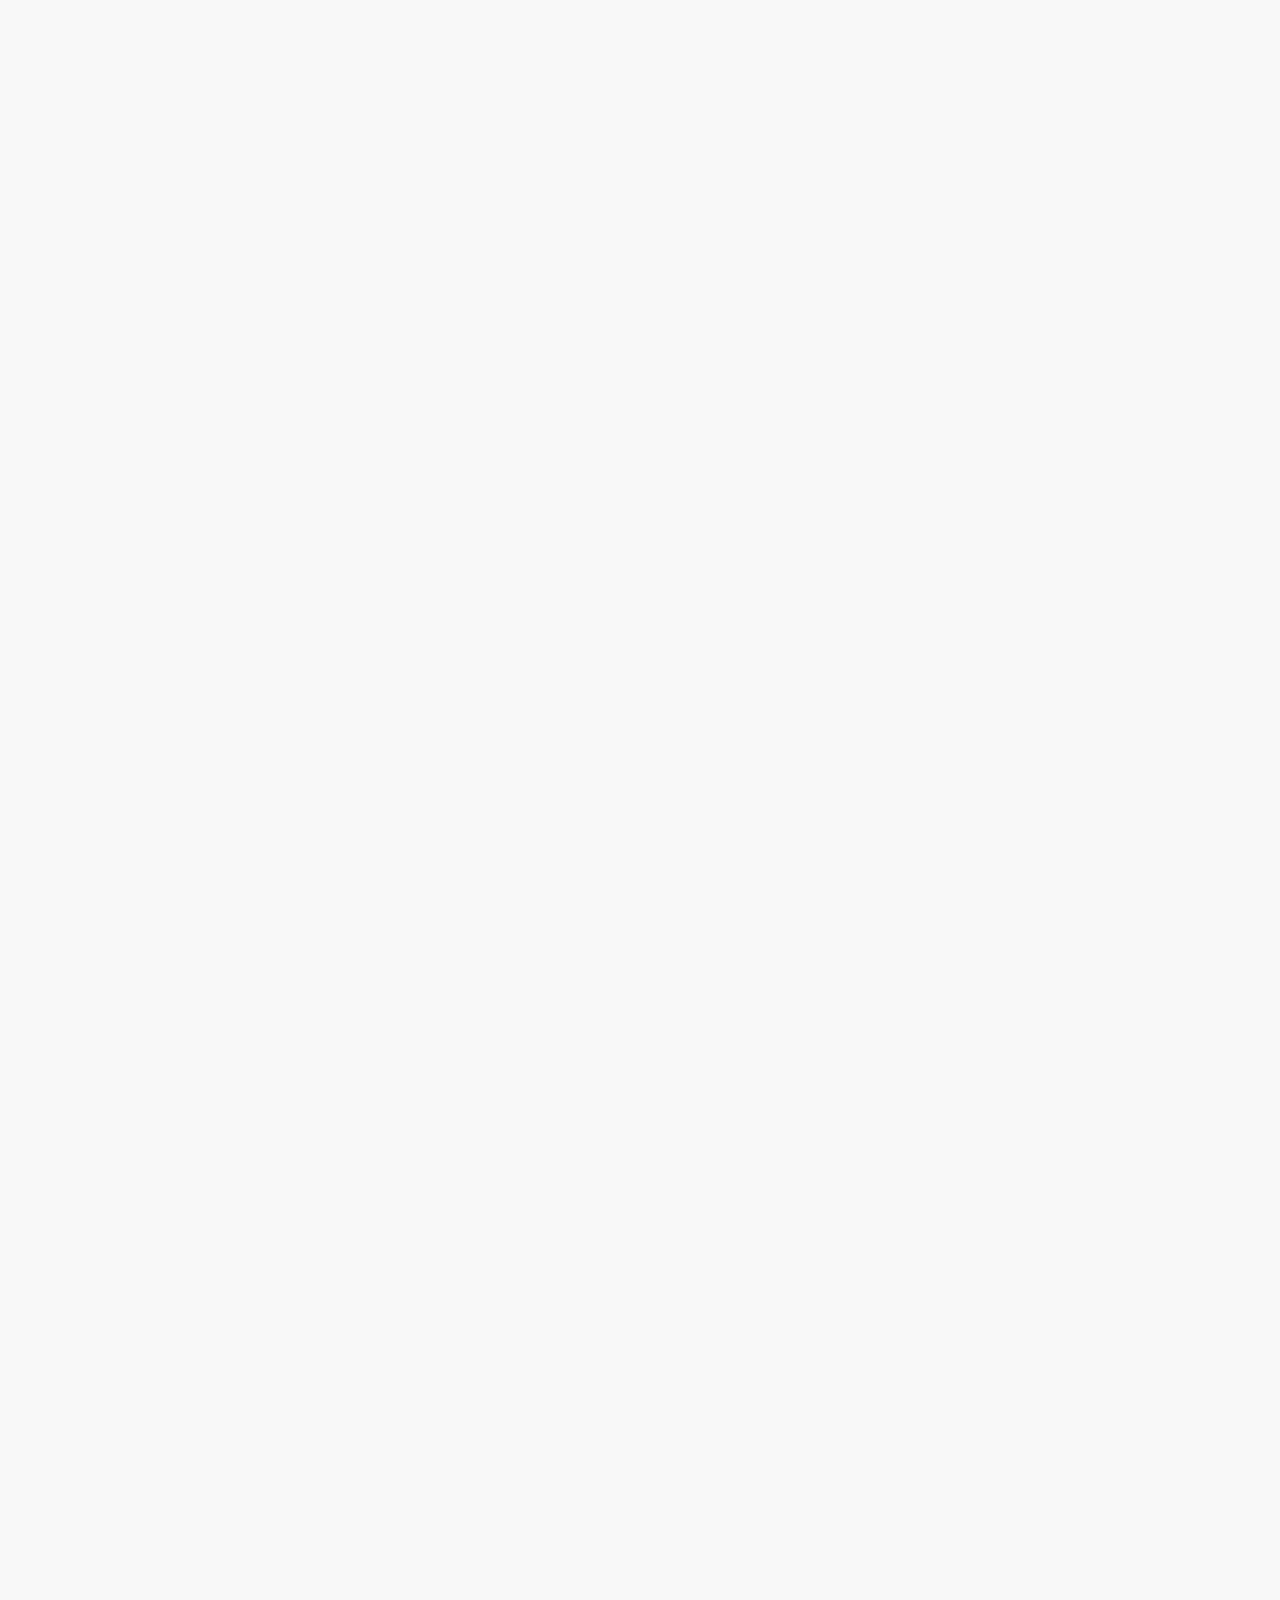
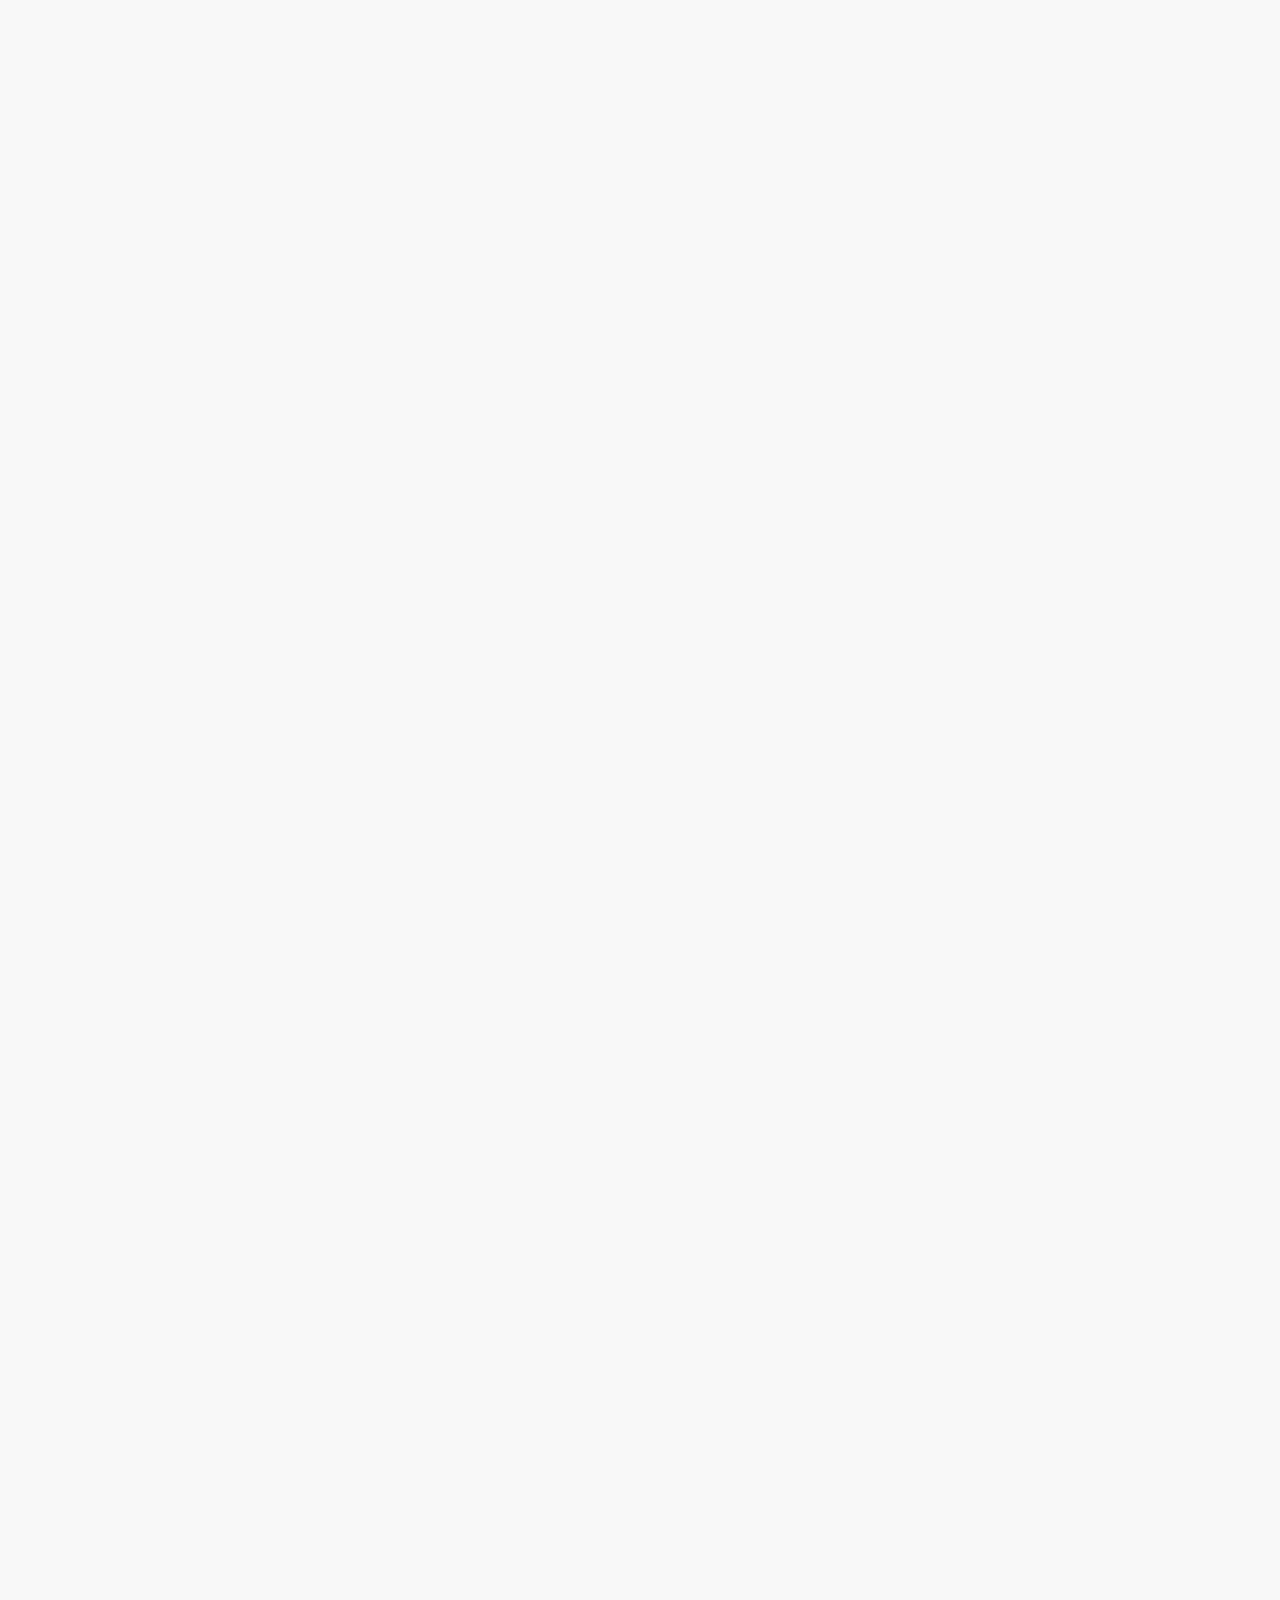
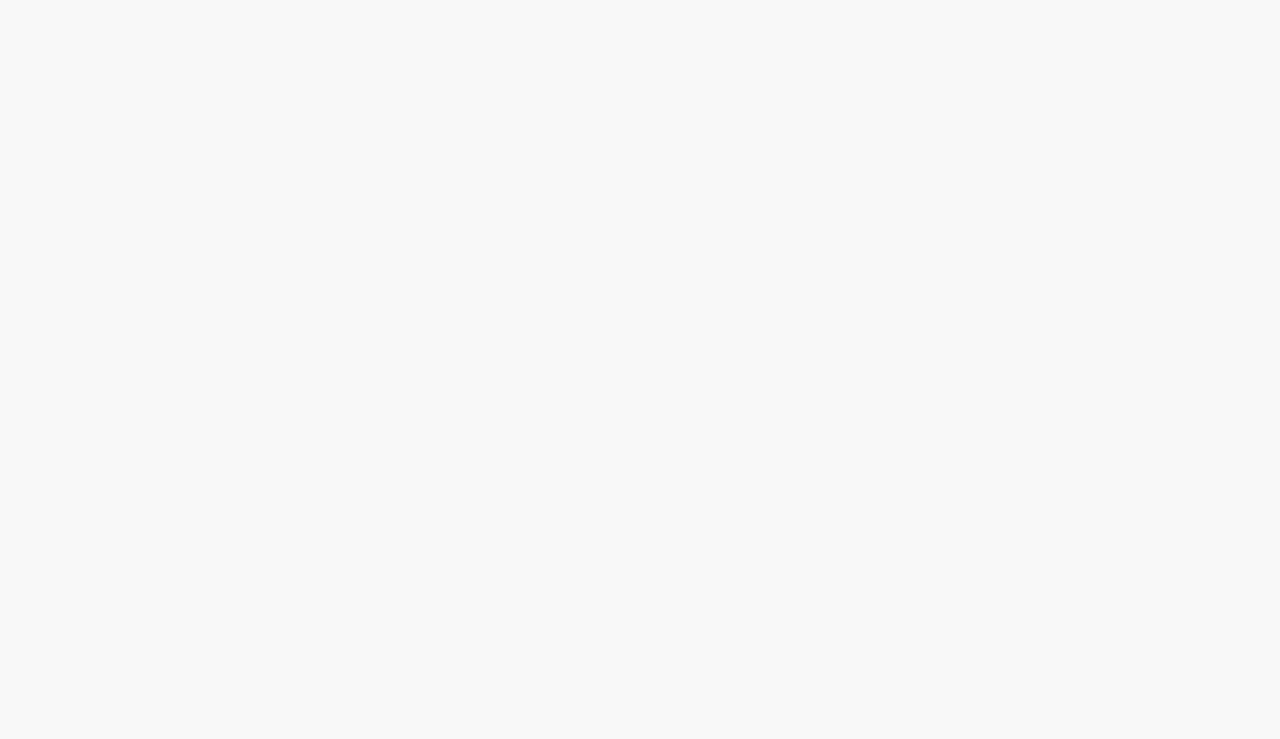
==== commit 424ff2ee: "Rename static to fix conflict" ====
--- a/index.html
+++ b/index.html
@@ -1,77 +1,417 @@
+<!--
+    Site template created by Tom Lee: tomgxz.dev@gmail.com
+    Site generated by Kraken, which holds the rights to the contained files.
+
+    -->
 <!DOCTYPE html>
-<!--
-    BUTTON STYLING:
-        <link rel="stylesheet" href="resources/css/styles/btn/global.css">
-        
-      - squared = <link rel="stylesheet" href="resources/css/styles/btn/squared.css">
-      - rounded = <link rel="stylesheet" href="resources/css/styles/btn/round.css">
-      - circle = <link rel="stylesheet" href="resources/css/styles/btn/circle.css">
-    
-        for classes, use "btn-solid btn-solid-primary" or "btn-solid btn-solid-secondary"
-    
-    
-    
-    
-    qwibgift Info
-    
-    rags
-    
-    sponsored efap 155
-    
-    incrediboe sub service
-    
-    sent to an adress of your choice
-    
-    every month send a dodecahedronal cardbord object
-    has a puzzle on top
-    
-    Dodecahedron is one of only five Platonic solids. This is a regular polyhedron with 20 vertices, 30 edges, and 12 faces. All faces are regular pentagons and at every vertex meet three faces and three edges. The other Platonic solids are tetrahedron, octahedron, icosahedron, cube.
-    
-    if you complete the puzzle, you can open it up and recieve the slew of prizes inside
-    
-    if you put in reffereal QUIBFAP 
-    get 15% off next three months
-    
-    never know whats inside
-    
-    if you sign up with a non sock account and use code QUIBFAP, you get a sock account!
-    
-    it could be a normal sock, a stocking, nice thick hiking sock (dont wanna slip on this), a cotton sock, a blend of socks (not biblically moral), also toeless socks
-    
-    if you sub for two months, you get the pair!
-    
-    its a new fashion sign - qwibgift are getting in early
-    you know those ripped jeans that look terrible?
-    and they are very expenisve?
-    and they sport them around as if to be proud of themselves?
-    
-    imagine that but for socks
-    they have a spongebob one
-    
-    and the hits dont stop
-    
-    for every toeless sock that is given to you through qwibgift, they will donate five of the cut-off toe bits from the sock 
-    to the ugundaan foot children fund. So you can cover the toes of ugandan children and (a large part of) your feet warm and snug
-    
-    because the sock-toes are so small, they wear out pretty quickly, so some fo the orphans only have four or three, or god forbid two
-    at that point they dont wanna look embarrasing so they dont even put them on. So, its a constant cycle of storing and replacing
-    these sock-toes. Because the ugandan orphans have such big hearts, they will donate their two to someone else who only has three,
-    so that the other person can be happier - at least someone can have a full set. They got big hearts. And thats what halloween / christmas
-    (cross out as nessecary) is all about.
-    -->
 <html>
     <head>
-        <meta charset="UTF-8">
-        <meta http-equiv="refresh" content="0; url=home">
-        <script type="text/javascript">
-            window.location.href = "home"
-        </script>
-        <title>Qwibgift - Page Redirection</title>
-
-        
+        <meta http-equiv="Content-type" content="text/html; charset=utf-8">
+        <meta http-equiv="Content-type" content="IE=edge">
+        <meta name="viewport" content="width=device-width, initial-scale=1.0">
+
+        <title>Qwibgift</title>
+
+        <!-- Site Meta -->
+        <meta name="title" content="Qwibgift">
+        <meta name="description" content="SiteDescription">
+        <meta name="robots" content="index, follow">
+        <meta name="language" content="English">
+        <meta name="author" content="Tom_gxz">
+        <meta name="keywords" content="keywords">
+
+        <!-- Site Icons -->
+        <link rel="apple-touch-icon" sizes="512x512" href="./assets/img/icon/apple-touch-icon/apple-touch-icon-512-512.png">
+        <link rel="icon" type="image/png" sizes="512x512" href="./assets/img/icon/tab-icon/tab-icon-512-512.png">
+        <link rel="mask-icon" href="./assets/img/icon/mask-icon/mask-icon.svg">
+        <meta name="apple-mobile-web-app-title" content="Qwibgift">
+        <meta name="application-name" content="SiteName">
+        <meta name="theme-color" content="#SiteColor">
+        <link rel="canonical" href="CanonicalUrl">
+
+        <!-- Open Graph Protocol -->
+        <meta property="og:site_name" content="Qwibgift">
+        <meta property="og:title" content="Qwibgift">
+        <meta property="og:description" content="SiteDescription">
+        <meta property="og:image:type" content="image/png">
+        <meta property="og:image:width" content="512">
+        <meta property="og:image:height" content="512">
+        <meta property="og:image" content="./assets/img/icon/tab-icon/tab-icon-512-512.png">
+        <meta property="og:type" content="website">
+        <meta property="og:url" content="PageUrl">
+
+        <!-- Twitter Embed -->
+        <meta property="twitter:card" content="summary">
+        <meta property="twitter:site" content="@Tom_gxz__">
+        <meta property="twitter:title" content="Qwibgift">
+        <meta property="twitter:description" content="SiteDescription">
+        <meta property="twitter:image" content="./assets/img/icon/tab-icon/tab-icon-512-512.png">
+        <meta property="twitter:url" content="PageUrl">
+
+        <!-- Font Awesome Imports -->
+        <script src="https://kit.fontawesome.com/73a2cc1270.js"></script>
+        <link rel="stylesheet" href="https://pro.fontawesome.com/releases/v6.0.0-beta3/css/all.css">
+
+        <!-- Internal Stylesheet Imports -->
+        <link href="./assets/css/main.css" rel="stylesheet" type="text/css" />
+        <link href="./assets/css/index.css" rel="stylesheet" type="text/css" />
     </head>
-    <body>
-        <!-- Note: don't tell people to `click` the link, just tell them that it is a link. -->
-        If you are not redirected automatically, follow this <a href='home'>link to example</a>.
+
+    <body class="visibly-hidden">
+        <div class="page">
+
+                <nav class="globalnav notextselect" role="navigation">
+                    <div class="globalnav-content">
+                        <div class="globalnav-list" style="height: 96px;">
+                            <div class="globalnav-logo">
+                                <a class="globalnav-link globalnav-link-home" href="./">
+                                  <img class="globalnav-logo-image" alt="Qwibgift" src="./assets/img/icon/tab-icon/tab-icon-512-512.png" preserveAspectRatio>
+                                <span class="globalnav-link-hidden-text visibly-hidden" aria-hidden="true">Qwibgift</span>
+                                </a>
+                            </div>
+
+                            <ul id="globalnav-list" class="globalnav-list">
+                                <style>.globalnav-list .globalnav-item{margin-left:8px;margin-right:8px;}</style>
+                                <li class="globalnav-item one" role="button">
+                                    <a class="globalnav-link text large dark link slide from-center move-up" href="./about/" data-analytics-title="about" title="about">
+                                        <span class="globalnav-link-text">About</span>
+                                        <span class="globalnav-link-hidden-text visibly-hidden">About</span>
+                                    </a>
+                                </li>
+
+                                <li class="globalnav-item one" role="button">
+                                    <a class="globalnav-link text large dark link slide from-center move-up" href="./about/" data-analytics-title="pricing" title="pricing">
+                                        <span class="globalnav-link-text">Pricing</span>
+                                        <span class="globalnav-link-hidden-text visibly-hidden">Pricing</span>
+                                    </a>
+                                </li>
+                                <li class="globalnav-item one" role="button">
+                                    <a class="globalnav-link text large dark link slide from-center move-up" href="./about/" data-analytics-title="contact" title="contact">
+                                        <span class="globalnav-link-text">Contact</span>
+                                        <span class="globalnav-link-hidden-text visibly-hidden">Contact</span>
+                                    </a>
+                                </li>
+                                <li class="globalnav-item one" role="button">
+                                    <a class="globalnav-link text large dark btn secondary rounded" href="./about/" data-analytics-title="purchase" title="purchase">
+                                        <span class="globalnav-link-text">Purchase</span>
+                                        <span class="globalnav-link-hidden-text visibly-hidden">Purchase</span>
+                                    </a>
+                                </li>
+                            </ul>
+
+                            <div id="globalnav-hamburger" class="globalnav-hamburger hamburger hamburger--collapse" aria-label="Menu" aria-controls="globalnav-list" onclick="this.classList.toggle('is-active');document.getElementById('globalnav-list').classList.toggle('is-active');" tabindex=1 role="button">
+                              <span class="hamburger-box">
+                                <span class="hamburger-inner"></span>
+                              </span>
+                            </div>
+                        </div>
+                    </div>
+                </nav>
+
+                <section id="headline" class="section section-headline one full-width">
+                    <canvas id="section-one-canvas" class="section-canvas-background" ></canvas>
+
+                    <div class="text-scroll-reveal-container">
+                        <div class="text-scroll-reveal one">
+                            <span class="text header xl dark">Qwibgift</span>
+                        </div>
+
+                        <div class="text-scroll-reveal-subcontainer">
+                            <div class="text-scroll-reveal two">
+                                <span class="text header large dark">The ultimate puzzle dodecahedron</span>
+                            </div>
+
+                            <div class="text-scroll-reveal three">
+                                <span class="text header large dark">with added sock*</span>
+                            </div>
+                        </div>
+                    </div>
+                </section>
+
+                <section id="tile-cards" class="section section-tile-cards two">
+                    <div class="section-content">
+
+                        <div class="card tile-card one">
+
+                            <div class="icon">
+                                <img src="./assets/img/cards/card-1.svg" class="img">
+                            </div>
+
+                            <div class="main">
+                                <h5 class="text header dark one">Enjoyable Puzzles!</h5>
+                                <p class="text large two">Test your brain power with the dodecahedron puzzles, and be rewarded by the prize inside!</p>
+                                <a href="/info" class="btn secondary rounded slide from-left" role="button">
+                                  <span class="btn-content text uppercase">Read More</span>
+                                </a>
+                            </div>
+
+                        </div>
+
+                        <div class="card tile-card two">
+
+                            <div class="icon">
+                                <img src="./assets/img/cards/card-2.svg" class="img">
+                            </div>
+
+                            <div class="main">
+                                <h5 class="text header dark one">Amazing Socks!</h5>
+                                <p class="text large two">Gain a random sock with each dodecahedron: anything from stockings to hiking socks!</p>
+                                <a href="/info" class="btn secondary rounded slide from-left" role="button">
+                                  <span class="btn-content text uppercase">Read More</span>
+                                </a>
+                            </div>
+
+                        </div>
+
+                        <div class="card tile-card three">
+
+                            <div class="icon">
+                                <img src="./assets/img/cards/card-3.svg" class="img">
+                            </div>
+
+                            <div class="main">
+                                <h5 class="text header dark one">Help the needy!</h5>
+                                <p class="text large two">Get a premium toeless sock subscription and help the orphans of Uganda stay warm!</p>
+                                <a href="/info" class="btn accent rounded slide from-right" role="button">
+                                  <span class="btn-content text uppercase">Read More</span>
+                                </a>
+                            </div>
+
+                        </div>
+
+
+                    </div>
+                </section>
+
+                <section id="full-image" class="section section-full-image three" style="padding-bottom:150vh;">
+                    <div class="link-above"></div>
+                    <div class="section-background"></div>
+                    <div class="section-content">
+
+                      <div class="text-scroll-reveal-container">
+                          <div class="text-scroll-reveal one">
+                              <span class="text header xl light">The #1</span>
+                          </div>
+
+                          <div class="text-scroll-reveal two">
+                              <span class="text header xl light">Gift subscription service</span>
+                          </div>
+
+                          <div class="text-scroll-reveal three">
+                              <div class="divider"></div>
+                          </div>
+
+                      </div>
+
+                    </div>
+                </section>
+
+                <section id="intro-text" class="section section-intro-text four">
+                    <div class="section-content">
+                        <span class="text large light one" style="width:70%;text-align:center">
+                          QwibGift is the world’s best subscription service for using your brain and also increasing your sock collection. At the end of each month you’ll receive a box containing an amazing dodecahedron, with a puzzle to open it, that help level up your thinking skills, knowledge, or warmth of your feet. For such a low cost, the service is well worth it!
+                        </span>
+                    </div>
+                </section>
+
+                <section id="points" class="section section-points five">
+                    <div class="section-content">
+                            <div class="container-item">
+                                <div class="icon">
+                                    <i class="faicon faicon-1 faicon-primary fa-duotone fa-socks"></i>
+                                </div>
+                                <h5 class="text header large bold one primary">Socks!</h5>
+                                <p class="body text large bold two">If you get a sock subscription, there is a 100% chance to get a sock inside your dodecahedron</p>
+                            </div>
+
+                            <div class="container-item">
+                                <div class="icon">
+                                    <i class="faicon faicon-2 faicon-secondary fa-duotone fa-recycle"></i>
+                                </div>
+                                <h5 class="text header large bold one secondary">Recyclable!</h5>
+                                <p class="body text large bold two">Qwibgift, in its efforts to help the environment, have made every substance in the package entirely recyclable</p>
+                            </div>
+
+                            <div class="container-item">
+                                <div class="icon">
+                                    <i class="faicon faicon-3 faicon-primary fa-duotone fa-money-bill-1-wave"></i>
+                                </div>
+                                <h5 class="text header large bold one primary">Affordable!</h5>
+                                <p class="body text large bold two">At a base price of £7.49 a month, and a charity subscription of £12.99, what reason is there to not get it?</p>
+                            </div>
+
+                            <div class="container-item">
+                                <div class="icon">
+                                    <i class="faicon faicon-4 faicon-secondary fa-duotone fa-puzzle"></i>
+                                </div>
+                                <h5 class="text header large bold one secondary">Puzzles!</h5>
+                                <p class="body text large bold two">We have a wide variety of puzzles, which a random one gets chosen from and placed onto your dodecahedron. Can you solve it?</p>
+                            </div>
+
+                            <div class="container-item">
+                                <div class="icon">
+                                    <i class="faicon faicon-5 faicon-primary fa-duotone fa-shapes"></i>
+                                </div>
+                                <h5 class="text header large bold one primary">Complete the Set!</h5>
+                                <p class="body text large bold two">Subscribe for two months and get both socks! Test your luck and see if you can get two of the same!</p>
+                            </div>
+
+                            <div class="container-item">
+                                <div class="icon">
+                                    <i class="faicon faicon-6 faicon-secondary fa-duotone fa-hand-holding-medical"></i>
+                                </div>
+                                <h5 class="text header large bold one secondary">Support Others!</h5>
+                                <p class="body text large bold two">Subscribe to our Toeless tier and support orphans in uganda (read more). Not only that, you can also get the first month on us!</p>
+                            </div>
+
+                            <div class="container-item">
+                                <div class="icon">
+                                    <i class="faicon faicon-7 faicon-primary fa-duotone fa-circle-pause"></i>
+                                </div>
+                                <h5 class="text header large bold one primary">EFAP Support!</h5>
+                                <p class="body text large bold two">Thanks to EFAP for promoting our services! Because of them, we have already helped 574+ Ugandan Orphans! </p>
+                            </div>
+
+                            <div class="container-item">
+                                <div class="icon">
+                                    <i class="faicon faicon-8 faicon-secondary fa-duotone fa-hand-holding-dollar"></i>
+                                </div>
+                                <h5 class="text header large bold one secondary">30 Day Guarantee!</h5>
+                                <p class="body text large bold two">Full refund guarantee for 30 days after your first dodecahedron arrives - in case you arent satisfied!</p>
+                            </div>
+
+                            <canvas id="section-five-canvas" class="section-canvas-background" ></canvas>
+
+                        </div>
+                </section>
+
+                <section id="pricing" class="section section-pricing six">
+                    <div class="section-header">
+                        <span class="text header xl dark">Choose the right<br>option for you</span>
+                        <div class="divider"></div>
+                    </div>
+                    <div class="section-content">
+
+                      <div class="price-cards">
+
+                        <div class="price-card one">
+                            <div class="price-card-header">
+                                <p class="text dark one">Basic</p>
+                            </div>
+
+                            <div class="price-card-price">
+                                  <span class="one">£</span>
+                                  <span class="two">7</span>
+                                  <span class="three">.49</span>
+                            </div>
+
+                            <h5 class="text large primary uppercase three">Per month</h5>
+
+                            <div class="price-card-separator"></div>
+
+                            <div class="price-card-features">
+                                    <span>Dodecahedron <span class="suffix">with puzzle</span></span>
+                                    <span>Surprise gift <span class="suffix">inside</span></span>
+                                    <span>Upgrade tiers with <span class="suffix">refferal code</span></span>
+                            </div>
+
+                            <div class="price-card-separator"></div>
+
+                            <a href="/info" class="btn primary rounded slide from-left" role="button">
+                                  <span class="btn-content text uppercase">Subscribe</span>
+                            </a>
+
+                        </div>
+
+                        <div class="price-card two">
+                            <div class="price-card-header">
+                                <p class="text dark one">Sock</p>
+                            </div>
+
+                            <div class="price-card-price">
+                                  <span class="one">£</span>
+                                  <span class="two">9</span>
+                                  <span class="three">.99</span>
+                            </div>
+
+                            <h5 class="text large primary uppercase three">Per month</h5>
+
+                            <div class="price-card-separator"></div>
+
+                            <div class="price-card-features">
+                                    <span>All of the previous tier, <span class="suffix">plus...</span></span>
+                                    <span>Guaranteed sock included <span class="suffix">with the gift</span></span>
+                                    <span>30 day money back <span class="suffix">guarantee</span></span>
+                            </div>
+
+                            <div class="price-card-separator"></div>
+
+                            <a href="/info" class="btn primary rounded slide from-left" role="button">
+                                  <span class="btn-content text uppercase">Subscribe</span>
+                            </a>
+
+                        </div>
+
+                        <div class="price-card three" style="--price-card-accent-color:var(--colors-accent-rgb)">
+                            <div class="price-card-header">
+                                <p class="text dark one">Charity</p>
+                            </div>
+
+                            <div class="price-card-price">
+                                  <span class="one">£</span>
+                                  <span class="two">12</span>
+                                  <span class="three">.49</span>
+                            </div>
+
+                            <h5 class="text large primary uppercase three">Per month</h5>
+
+                            <div class="price-card-separator"></div>
+
+                            <div class="price-card-features">
+                                    <span>Toeless socks <span class="suffix">for added flair</span></span>
+                                    <span>Keep Ugandan Orphans <span class="suffix">warm</span></span>
+                                    <span>Help others <span class="suffix">while having fun</span></span>
+                            </div>
+
+                            <div class="price-card-separator"></div>
+
+                            <a href="/info" class="btn primary rounded slide from-right" role="button">
+                                  <span class="btn-content text uppercase">Subscribe</span>
+                            </a>
+
+                        </div>
+
+                      </div>
+
+                </section>
+
+                <footer class="footer" style="margin-top:128px;width:100vw" role="contentinfo">
+                    <div class="footer-main">
+                        <ul>
+                            <li role="button"><a href="" class="text link large light one">Home</a></li>
+                            <li role="button"><a href="/store" class="text link large light one">Subscriptions</a></li>
+                            <li role="button"><a target="_blank" href="https://punto.tomgxz.repl.co/" class="text link large light one">Punto</a></li>
+                            <li role="button"><a href="/info/policies/tnc" class="text link large light one">Terms</a></li>
+                            <li role="button"><a href="/info/policies/privacy" class="text link large light one">Privacy Policy</a></li>
+                            <li role="button"><a href="https://www.buymeacoffee.com/tomgxz" target="_blank" class="footer-coffee"><img src="./assets/img/coffee.webp" alt="Buy me a coffee" style="width: 178px; height: 38px; object-fit: cover; object-position: 50% 50%;border-radius: 10px;"></img></a></li>
+                        </ul>
+                    </div>
+                    <div class="footer-copyright">
+                        <div class="text light one notextselect">Copyright © 2021 Punto. All Rights Reserved. Hi rag's</div>
+                        <div class="text light two visibly-hidden">Copyright © 2021 Punto. All Rights Reserved. Hi rag's</div>
+                    </div>
+                </footer>
+
+
+                <!-- External Script Imports -->
+                <script src="https://code.jquery.com/jquery-1.11.0.min.js"></script>
+                <script src="https://cdnjs.cloudflare.com/ajax/libs/gsap/3.5.1/gsap.min.js"></script>
+                <script src="https://cdnjs.cloudflare.com/ajax/libs/gsap/3.5.1/ScrollTrigger.min.js"></script>
+
+                <!-- Internal Script Imports-->
+                <script src="./assets/js/main.js"></script>
+                <script src="./assets/js/index.js"></script>
+
+            </div>
     </body>
-</html>+</html>
--- a/assets/css/main.css
+++ b/assets/css/main.css
@@ -0,0 +1,3105 @@
+/*
+
+Global classes:
+    .notextselect
+    .nopointerevents
+    .visibly-hidden
+    .fake
+    .box
+    .no-inversion
+
+Positional Classes:
+    .relative
+    .sticky
+    .fixed
+    .abs
+    .static
+
+Text classes:
+    .text <light|dark|primary|secondary|accent|grey-100 => grey-800> [italic] [bold|thin] [ellipsis] [xl|large|default-size|small] [header|jumbo] [lowercase|uppercase] [notextselect] [left|center|right|justify]
+
+Link classes:
+    .text .link [classes for text] [disabled] [slide|underline-box]
+    (slide class requires the css variable --link-slide-width)
+
+    .link.slide [from-left|from-center|from-right] [move-up|move-down]
+    (move-up and move-down have the optional css variable --move-vertical-height, which defaults to 4px)
+
+Btn classes:
+    .btn <light|dark|primary|secondary|accent> <square|rounded|pill> [slide]
+    .btn.slide [from-left|from-right]
+
+    If slide is set, the btn must contain a span element with syntax:
+        span .btn-content .text (all text classes apply here)
+    which contains the text of the button
+
+    A span like this is recommended even if the .slide class is not present so you can format the text inside separately
+
+em classes:
+    [classes for text]
+
+Price card format:
+
+
+
+@media {
+    .price-cards {
+    .price-card {
+    .price-card-header {
+    .price-card-header .text.one {
+    .price-card-price .one {
+    .price-card-price .two,
+    .price-card-price .three {
+    .price-card-price .four {
+    .price-card-separator {
+    .price-card-features {
+    .price-card-link,
+    .section.seven .link {
+    .price-card-link:hover,
+    .section.seven .link:hover {
+    .price-card-footer {
+    .price-card-button {
+
+
+    <div class="price-cards"> contains the price cards
+
+      <div class="price-card"> the card
+
+        <div class="price-card-header">
+          <div class="text one">
+        </div>
+
+        <div class="price-card-price">
+          <span class="one">£</span>
+          <span class="two">1</span>
+          <span class="four">.99</span>
+        </div>
+
+        <div class="price-card-separator"></div>
+
+        <div class="price-card-features">
+          <span></span>
+          ...
+          <span></span>
+        </div>
+
+      </div>
+
+    </div>
+}
+
+
+
+.section-content.fixed-width will set the width to 1440px, and will set the width to 100% when the viewport width is less than 1440px
+*/
+
+/* Font Imports */
+
+@import url('https://fonts.googleapis.com/css2?family=Roboto:ital,wght@0,100;0,300;0,400;0,500;0,700;0,900;1,100;1,300;1,400;1,500;1,700;1,900&display=swap');
+@import url('https://fonts.googleapis.com/css2?family=Source+Code+Pro:ital,wght@0,200;0,300;0,400;0,500;0,600;0,700;0,800;0,900;1,200;1,300;1,400;1,500;1,600;1,700;1,800;1,900&display=swap');
+@import url('https://fonts.googleapis.com/css2?family=Lexend:wght@100;200;300;400;500;600;700;800;900&display=swap');
+
+/* Variables */
+
+:root {
+    --colors-primary-dark:#1F2A3D;
+
+    --colors-primary:#30415D;
+    --colors-primary-light:#425980;
+
+    --colors-secondary-dark:#D81836;
+    --colors-secondary:#E93A55;
+    --colors-secondary-light:#EE687C;
+
+    --colors-accent-dark:#3D638A;
+    --colors-accent:#4C7BAC;
+    --colors-accent-light:#6E96BF;
+
+    --colors-light: #f8f8f8;
+    --colors-dark: #121212;
+
+    --colors-success: green;
+    --colors-warning: orange;
+    --colors-danger: #f85149;
+    --colors-danger-dark: #bf3630;
+
+    --colors-primary-light-rgb: 66, 89, 128;
+    --colors-primary-rgb: 48, 65, 93;
+    --colors-primary-dark-rgb: 31, 42, 61;
+
+    --colors-secondary-light-rgb: 238, 104, 124;
+    --colors-secondary-rgb: 233, 58, 85;
+    --colors-secondary-dark-rgb: 216, 24, 54;
+
+    --colors-accent-light-rgb: 110, 150, 191;
+    --colors-accent-rgb: 76, 123, 172;
+    --colors-accent-dark-rgb: 61, 99, 138;
+
+    --colors-light-rgb: 248, 248, 248;
+    --colors-dark-rgb: 18, 18, 18;
+
+    --colors-danger-rgb: 248, 81, 73;
+    --colors-danger-dark-rgb: 191, 54, 48;
+
+    --colors-grey-100: #dee2e6;
+    --colors-grey-200: #ced4da;
+    --colors-grey-300: #adb5bd;
+    --colors-grey-400: #81888F;
+    --colors-grey-500: #8d959d;
+    --colors-grey-600: #495057;
+    --colors-grey-700: #343a40;
+    --colors-grey-800: #212529;
+
+    --hamburger-color: var(--colors-dark);
+    --scrollbar-display: initial;
+    --scrollbar-background-color: transparent;
+    --scrollbar-thumb-color: #000;
+    --scrollbar-thumb-color-hover: #222;
+    --scrollbar-thumb-border-radius: 1em;
+    --scrollbar-width: 4px;
+    --selected-text-light-background-color: rgba(var(--colors-dark-rgb), .25);
+    --selected-text-dark-background-color: rgba(var(--colors-light-rgb), .25);
+    --selected-text-light-color: unset;
+    --selected-text-dark-color: unset;
+    --body-background-color: var(--colors-light);
+    --body-background: unset;
+    --font-sans-serif: "Helvetica", "Arial", sans-serif;
+    --font-serif: serif;
+    --font-body: "Roboto", var(--font-sans-serif);
+    --font-header: "Lexend", var(--font-sans-serif);
+    --font-jumbo: "Lexend", var(--font-sans-serif);
+    --font-light: "Source Code Pro", "consolas", monospace;
+    --margin-none: 0px;
+    --margin-xs: 8px;
+    --margin-s: calc(var(--margin-xs) * 2);
+    --margin-m: calc(var(--margin-s) * 2);
+    --margin-l: calc(var(--margin-m) * 2);
+    --margin-xl: calc(var(--margin-l) * 2);
+    --margin-auto: auto;
+    --padding-none: 0px;
+    --padding-xs: 8px;
+    --padding-s: calc(var(--padding-xs) * 2);
+    --padding-m: calc(var(--padding-s) * 2);
+    --padding-l: calc(var(--padding-m) * 2);
+    --padding-xl: calc(var(--padding-l) * 2);
+    --padding-auto: auto;
+}
+
+::-webkit-scrollbar {
+    display: var(--scrollbar-display);
+    background-color: var(--scrollbar-background-color);
+    width: var(--scrollbar-width);
+}
+
+::-webkit-scrollbar-thumb {
+    background-color: var(--scrollbar-thumb-color);
+    border-radius: var(--scrollbar-thumb-border-radius);
+    transition: background-color 200ms linear;
+}
+
+::-webkit-scrollbar-thumb:hover {
+    background-color: var(--scrollbar-thumb-color-hover);
+}
+
+::selection {
+    background-color: var(--selected-text-light-background-color);
+    color: var(--selected-text-light-color);
+}
+
+@media only screen and (inverted-colors) {
+    .no-inversion {
+        -webkit-filter: invert(1);
+        filter: invert(1)
+    }
+}
+
+/* Blank css */
+@media {
+  .visibleoverflow {
+      overflow: visible
+  }
+  .hiddenoverflow {
+      overflow: hidden
+  }
+  .box {
+      border-radius: 16px;
+      overflow: hidden;
+  }
+  .fake {
+      opacity: 0;
+  }
+  .danger {
+      color: var(--colors-danger)!important;
+  }
+    /* Remove all animations, transitions and smooth scroll for people that prefer not to see them */
+    @media (prefers-reduced-motion: reduce) {
+        html:focus-within {
+            scroll-behavior: auto !important;
+        }
+        *,
+        *::before,
+        *::after {
+            animation-duration: 0.01ms !important;
+            animation-iteration-count: 1 !important;
+            transition-duration: 0.01ms !important;
+            scroll-behavior: auto !important;
+        }
+    }
+    *,
+    *::before,
+    *::after {
+        box-sizing: border-box;
+        margin: 0;
+        padding: 0;
+    }
+    html {
+        scroll-behavior: smooth;
+        -ms-text-size-adjust: 100%;
+        -webkit-text-size-adjust: 100%;
+    }
+    body {
+        min-height: 100vh;
+        width: 100vw;
+        overflow-x: hidden;
+        background-color: var(--body-background-color);
+        background-image: var(--body-background);
+        background-position: center;
+        background-attachment: fixed;
+        background-size: cover;
+        background-repeat: no-repeat;
+        text-rendering: optimizeSpeed;
+        margin: 0;
+        padding: 0;
+    }
+    ol,
+    ul {
+        list-style: none;
+    }
+    pre,
+    code,
+    address,
+    caption,
+    th,
+    figcaption {
+        font-size: 1em;
+        font-weight: normal;
+        font-style: normal
+    }
+    fieldset,
+    iframe {
+        border: 0
+    }
+    img,
+    picture,
+    .image {
+        max-width: 100%;
+        display: block;
+    }
+    caption,
+    th {
+        text-align: left
+    }
+    table {
+        border-collapse: collapse;
+        border-spacing: 0
+    }
+    main,
+    summary,
+    details {
+        display: block
+    }
+    audio,
+    canvas,
+    video,
+    progress {
+        vertical-align: baseline
+    }
+     :focus {
+        outline: 4px solid rgba(255, 255, 255, .5);
+        outline-offset: 1px;
+    }
+     :focus[data-focus-method="mouse"]:not(input):not(textarea):not(select),
+     :focus[data-focus-method="touch"]:not(input):not(textarea):not(select) {
+        outline: none
+    }
+     ::-moz-focus-inner {
+        border: 0;
+        padding: 0
+    }
+    body,
+    input,
+    textarea,
+    select,
+    button {
+        font-synthesis: none;
+        -moz-font-feature-settings: 'kern';
+        -webkit-font-smoothing: antialiased;
+        -moz-osx-font-smoothing: grayscale;
+        direction: ltr;
+        text-align: left
+    }
+    .visibly-hidden {
+        visibility: hidden !important;
+        position: absolute !important;
+        top: 0 !important;
+        left: 0 !important;
+        width: 0px !important;
+        height: 0px !important;
+    }
+    .notextselect {
+        -webkit-user-select: none;
+        -moz-user-select: none;
+        -ms-user-select: none;
+        user-select: none;
+    }
+    .nopointerevents {
+        pointer-events: none;
+    }
+    .btn {
+        background: none;
+        border: 0;
+        color: inherit;
+        cursor: pointer;
+        font: inherit;
+        line-height: inherit;
+        vertical-align: inherit;
+    }
+    .btn:disabled {
+        cursor: default;
+    }
+}
+
+/* Text */
+@media {
+    .text {
+        font-family: var(--font-body);
+        font-weight: 400;
+        width: fit-content;
+        font-size: 16px;
+        overflow: hidden;
+        text-decoration: none;
+        text-transform: none;
+    }
+    .text.ellipsis {
+        text-overflow: ellipsis;
+    }
+    .text.large {
+        font-size: 24px;
+    }
+    .text.default-size {
+        font-size: 16px;
+    }
+    .text.small {
+        font-size: 12px;
+    }
+    .text.left {
+        text-align: left;
+    }
+    .text.center {
+        text-align: center;
+    }
+    .text.right {
+        text-align: right;
+    }
+    .text.justify {
+        text-align: justify;
+    }
+    .text.header {
+        font-family: var(--font-header);
+        font-weight: 600;
+        font-size: 32px;
+    }
+    .text.header.large {
+        font-size: 48px;
+    }
+    .text.header.default-size {
+        font-size: 32px;
+    }
+    .text.header.small {
+        font-size: 28px;
+    }
+    .text.jumbo {
+        font-family: var(--font-jumbo);
+        font-weight: 400;
+        font-size: 64px;
+        letter-spacing: 10px;
+    }
+    .text.xl {
+        font-size: 64px;
+    }
+    .text.header.xl {
+        font-size: 96px;
+    }
+    .text.jumbo.xl {
+        font-size: 128px;
+    }
+    .text.lowercase {
+        text-transform: lowercase;
+    }
+    .text.uppercase {
+        text-transform: uppercase;
+    }
+    .text.thin {
+        font-family: var(--font-light);
+        font-weight: 100;
+    }
+    .text.bold {
+        font-weight: 700;
+    }
+    .text.footnote {
+        font-size: 12px;
+        line-height: normal;
+    }
+    em {
+        font-style: normal;
+        display: inline-block;
+    }
+    sup,
+    sub {
+        position: relative;
+        font-size: 0.6em;
+        vertical-align: baseline;
+    }
+    sup {
+        top: -0.5em;
+    }
+    sub {
+        bottom: -0.25em;
+    }
+    abbr {
+        border: 0;
+    }
+    .text.italic {
+        font-style: oblique;
+    }
+    .text.light {
+        color: var(--colors-light);
+        --current-color:var(--colors-light);
+    }
+    .text.dark {
+        color: var(--colors-dark);
+        --current-color:var(--colors-dark);
+    }
+    .text.primary {
+        color: var(--colors-primary);
+        --current-color:var(--colors-primary);
+    }
+    .text.secondary {
+        color: var(--colors-secondary);
+        --current-color:var(--colors-secondary);
+    }
+    .text.accent {
+        color: var(--colors-accent);
+        --current-color:var(--colors-accent);
+    }
+    .text.grey-100 {
+        color: var(--colors-grey-100);
+        --current-color:var(--colors-grey-100);
+    }
+    .text.grey-200 {
+        color: var(--colors-grey-200);
+        --current-color:var(--colors-grey-200);
+    }
+    .text.grey-300 {
+        color: var(--colors-grey-300);
+        --current-color:var(--colors-grey-300);
+    }
+    .text.grey-400 {
+        color: var(--colors-grey-400);
+        --current-color:var(--colors-grey-400);
+    }
+    .text.grey-500 {
+        color: var(--colors-grey-500);
+        --current-color:var(--colors-grey-500);
+    }
+    .text.grey-600 {
+        color: var(--colors-grey-600);
+        --current-color:var(--colors-grey-600);
+    }
+    .text.grey-700 {
+        color: var(--colors-grey-700);
+        --current-color:var(--colors-grey-700);
+    }
+    .text.grey-800 {
+        color: var(--colors-grey-800);
+        --current-color:var(--colors-grey-800);
+    }
+    .text.footnote.light {
+        color: var(--colors-grey-200);
+        --current-color:var(--colors-grey-200);
+    }
+    .text.footnote.dark {
+        color: var(--colors-grey-700);
+        --current-color:var(--colors-grey-700);
+    }
+    .text.background-clip {
+        -webkit-text-fill-color: transparent;
+        text-fill-color: transparent;
+        -webkit-background-clip: text;
+        background-clip: text;
+    }
+}
+
+/* Link */
+@media {
+      .link {
+          text-decoration: var(--link-decoration-normal);
+          opacity: 0.75;
+          transition: opacity 200ms linear;
+          cursor: pointer;
+      }
+      .link:hover {
+          text-decoration: var(--link-decoration-hovered);
+          opacity: 1;
+      }
+      .link.disabled {
+          opacity: .5;
+      }
+      .link.disabled:hover {
+          opacity: .5;
+      }
+      .link.notformatted {
+          text-decoration: none;
+          opacity: 1;
+          color: var(--colors-dark);
+      }
+
+    .link.link-slide {
+        --link-slide-width: calc(100% - 15px);
+        display: flex;
+        justify-content: center;
+        align-items: center;
+        position: relative;
+        padding: 0 8px;
+        outline-offset: -7px;
+    }
+    .link.link-slide::before {
+        content: "";
+        position: absolute;
+        display: block;
+        width: 0%;
+        height: 2px;
+        bottom: 0px;
+        left: 9px;
+        background-color: var(--colors-light);
+        transition: width 200ms ease;
+    }
+    .link.link-slide:hover::before {
+        width: var(--link-sliding-width);
+    }
+    .link.underline-box {
+        position: relative;
+        overflow: visible;
+    }
+    .link.underline-box::after {
+        content: "";
+        background-color: var(--colors-primary-dark);
+        width: 70%;
+        height: 16%;
+        position: absolute;
+        bottom: -5px;
+        right: -6%;
+        opacity: 1;
+        border-radius: 0.2em;
+        transition: background-color 200ms ease-in-out, width 200ms ease-in-out, height 200ms ease-in-out, bottom 200ms ease-in-out, right 200ms ease-in-out, opacity 200ms ease-in-out;
+    }
+    .link.underline-box:hover::after {
+        background-color: var(--colors-primary);
+        width: 100%;
+        height: 100%;
+        bottom: 0;
+        right: 0;
+        opacity: 0.2;
+    }
+}
+
+/* Link */
+@media {
+      .link {
+          text-decoration: var(--link-decoration-normal);
+          opacity: 0.75;
+          transition: opacity 200ms linear;
+          cursor: pointer;
+      }
+      .link:hover {
+          text-decoration: var(--link-decoration-hovered);
+          opacity: 1;
+      }
+      .link.disabled {
+          opacity: .5;
+      }
+      .link.disabled:hover {
+          opacity: .5;
+      }
+      .link.notformatted {
+          text-decoration: none;
+          opacity: 1;
+          color: var(--colors-dark);
+      }
+
+    .link.slide,
+    .link.slide.from-left {
+        --link-sliding-width: calc(100% - 20px);
+        display: flex;
+        justify-content: center;
+        align-items: center;
+        position: relative;
+        padding: 0 8px;
+        outline-offset: -7px;
+        overflow:visible;
+    }
+
+    .link.slide::before,
+    .link.slide.from-left::before {
+        content: "";
+        position: absolute;
+        display: block;
+        width: 0%;
+        height: 2px;
+        bottom: 0px;
+        left: 9px;
+        background-color: var(--current-color);
+        transition: width 200ms ease, bottom 200ms ease;
+    }
+    .link.slide:hover::before {
+        width: var(--link-sliding-width);
+    }
+    .link.slide.from-center::before {
+        left:50%;
+        bottom:0px;
+        transition:width 200ms ease, bottom 200ms ease, left 200ms ease;
+    }
+    .link.slide.from-center:hover::before {
+        left:8px;
+    }
+
+    .link.slide.move-down::before {
+      --move-vertical-height:4px;
+    }
+
+    .link.slide.move-up::before {
+      --move-vertical-height:-4px;
+    }
+
+    .link.slide.move-down::before,
+    .link.slide.move-up::before {
+      bottom:var(--move-vertical-height);
+    }
+
+    .link.slide.move-down:hover::before,
+    .link.slide.move-up:hover::before {
+      bottom:0px;
+    }
+
+    .link.underline-box {
+        position: relative;
+        overflow: visible;
+    }
+    .link.underline-box::after {
+        content: "";
+        background-color: var(--colors-primary-dark);
+        width: 70%;
+        height: 16%;
+        position: absolute;
+        bottom: -5px;
+        right: -6%;
+        opacity: 1;
+        border-radius: 0.2em;
+        transition: background-color 200ms ease-in-out, width 200ms ease-in-out, height 200ms ease-in-out, bottom 200ms ease-in-out, right 200ms ease-in-out, opacity 200ms ease-in-out;
+    }
+    .link.underline-box:hover::after {
+        background-color: var(--colors-primary);
+        width: 100%;
+        height: 100%;
+        bottom: 0;
+        right: 0;
+        opacity: 0.2;
+    }
+}
+
+/* Button */
+@media {
+    .btn {
+        display: inline-block;
+        cursor: pointer;
+        padding: 1em 1.6em;
+        position: relative;
+        overflow: hidden;
+        text-decoration:none;
+    }
+    .btn .btn-content {
+      text-decoration:none;
+    }
+    .btn.thin {
+        padding: 0.4em 1em;
+    }
+    .btn.square {
+        border-radius: 0;
+    }
+    .btn.rounded {
+        border-radius: 0.6em;
+    }
+    .btn.pill {
+        border-radius: 2em;
+    }
+    .btn:not(.slide) {
+        background-color: var(--colors-dark);
+        color: var(--colors-light);
+        border: 0;
+        transition: color 200ms ease, background-color 200ms ease;
+    }
+    .btn:not(.slide):hover:not([disabled]) {
+        background-color: var(--colors-grey-800);
+    }
+    .btn:not(.slide).light {
+        background-color: var(--colors-light);
+        color: var(--colors-dark);
+    }
+    .btn:not(.slide).light:hover:not([disabled]) {
+        background-color: var(--colors-light);
+    }
+    .btn:not(.slide).dark {
+        background-color: var(--colors-dark);
+        color: var(--colors-light);
+    }
+    .btn:not(.slide).dark:hover:not([disabled]) {
+        background-color: var(--colors-dark);
+    }
+    .btn:not(.slide).primary {
+        background-color: var(--colors-primary);
+        color: var(--colors-light);
+    }
+    .btn:not(.slide).primary:hover:not([disabled]) {
+        background-color: var(--colors-primary-dark);
+    }
+    .btn:not(.slide).secondary {
+        background-color: var(--colors-secondary);
+        color: var(--colors-light);
+    }
+    .btn:not(.slide).secondary:hover:not([disabled]) {
+        background-color: var(--colors-secondary-dark);
+    }
+    .btn:not(.slide).accent {
+        background-color: var(--colors-accent);
+        color: var(--colors-light);
+    }
+    .btn:not(.slide).accent:hover:not([disabled]) {
+        background-color: var(--colors-accent-dark);
+    }
+    .btn:not(.slide).danger {
+        background-color: var(--colors-danger);
+        color: var(--colors-light);
+    }
+    .btn:not(.slide).danger:hover:not([disabled]) {
+        background-color: var(--colors-danger-dark);
+    }
+    .btn.slide {
+        color: var(--colors-light);
+        background-color: transparent;
+        border-style: solid;
+        position: relative;
+        overflow: hidden;
+        transition: border-color .2s ease;
+        border-width: 2px;
+        width: fit-content;
+        filter: grayscale(0)
+    }
+    .btn.slide:hover:not([disabled]) {
+        border-color: var(--colors-light);
+    }
+    .btn.slide::before {
+        content: "";
+        width: 100%;
+        height: 100%;
+        background-color: var(--colors-light);
+        opacity: .15;
+        position: absolute;
+        transition: left .2s ease;
+        top: 0;
+        left: 100%;
+    }
+    .btn.slide.from-left::before {
+        left: -100%
+    }
+    .btn.slide.from-right::before {
+        left: 100%
+    }
+    .btn.slide:hover::before {
+        left: 0;
+    }
+    .btn.slide.light {
+        border-color: rgba(var(--colors-light-rgb), .15);
+        color: var(--colors-light)
+    }
+    .btn.slide.dark {
+        border-color: rgba(var(--colors-dark-rgb), .15);
+        color: var(--colors-dark)
+    }
+    .btn.slide.primary {
+        border-color: rgba(var(--colors-primary-rgb), .15);
+        color: var(--colors-primary)
+    }
+    .btn.slide.secondary {
+        border-color: rgba(var(--colors-secondary-rgb), .15);
+        color: var(--colors-secondary)
+    }
+    .btn.slide.accent {
+        border-color: rgba(var(--colors-accent-rgb), .15);
+        color: var(--colors-accent)
+    }
+    .btn.slide.danger {
+        border-color: rgba(var(--colors-danger-rgb), .15);
+        color: var(--colors-danger)
+    }
+    .btn.slide.light:hover:not([disabled]) {
+        border-color: var(--colors-light);
+    }
+    .btn.slide.dark:hover:not([disabled]) {
+        border-color: var(--colors-dark);
+    }
+    .btn.slide.primary:hover:not([disabled]) {
+        border-color: var(--colors-primary);
+    }
+    .btn.slide.secondary:hover:not([disabled]) {
+        border-color: var(--colors-secondary);
+    }
+    .btn.slide.accent:hover:not([disabled]) {
+        border-color: var(--colors-accent);
+    }
+    .btn.slide.danger:hover:not([disabled]) {
+        border-color: var(--colors-danger);
+    }
+    .btn.slide.light::before {
+        background-color: var(--colors-light);
+    }
+    .btn.slide.dark::before {
+        background-color: var(--colors-dark);
+    }
+    .btn.slide.primary::before {
+        background-color: var(--colors-primary);
+    }
+    .btn.slide.secondary::before {
+        background-color: var(--colors-secondary);
+    }
+    .btn.slide.accent::before {
+        background-color: var(--colors-accent);
+    }
+    .btn.slide.danger::before {
+        background-color: var(--colors-danger);
+    }
+    [disabled].btn.slide::before {
+        left: 100%!important;
+    }
+    [disabled].btn.slide {
+        filter: grayscale(1)
+    }
+}
+
+/* Positions */
+@media {
+    .relative {
+        position: relative;
+    }
+    .sticky {
+        position: sticky;
+    }
+    .fixed {
+        position: fixed;
+    }
+    .abs {
+        position: absolute;
+    }
+    .static {
+        position: static;
+    }
+}
+
+/* Padding and margin rules */
+@media {
+    .m-n {
+        margin-top: var(--margin-none);
+        margin-right: var(--margin-none);
+        margin-bottom: var(--margin-none);
+        margin-left: var(--margin-none)
+    }
+    .m-n-t {
+        margin-top: var(--margin-none)
+    }
+    .m-n-b {
+        margin-bottom: var(--margin-none)
+    }
+    .m-n-l {
+        margin-left: var(--margin-none)
+    }
+    .m-n-r {
+        margin-right: var(--margin-none)
+    }
+    .m-n-h {
+        margin-left: var(--margin-none);
+        margin-right: var(--margin-none)
+    }
+    .m-n-v {
+        margin-top: var(--margin-none);
+        margin-bottom: var(--margin-none)
+    }
+    .m-xs {
+        margin-top: var(--margin-xs);
+        margin-right: var(--margin-xs);
+        margin-bottom: var(--margin-xs);
+        margin-left: var(--margin-xs)
+    }
+    .m-xs-t {
+        margin-top: var(--margin-xs)
+    }
+    .m-xs-b {
+        margin-bottom: var(--margin-xs)
+    }
+    .m-xs-l {
+        margin-left: var(--margin-xs)
+    }
+    .m-xs-r {
+        margin-right: var(--margin-xs)
+    }
+    .m-xs-h {
+        margin-left: var(--margin-xs);
+        margin-right: var(--margin-xs)
+    }
+    .m-xs-v {
+        margin-top: var(--margin-xs);
+        margin-bottom: var(--margin-xs)
+    }
+    .m-s {
+        margin-top: var(--margin-s);
+        margin-right: var(--margin-s);
+        margin-bottom: var(--margin-s);
+        margin-left: var(--margin-s)
+    }
+    .m-s-t {
+        margin-top: var(--margin-s)
+    }
+    .m-s-b {
+        margin-bottom: var(--margin-s)
+    }
+    .m-s-l {
+        margin-left: var(--margin-s)
+    }
+    .m-s-r {
+        margin-right: var(--margin-s)
+    }
+    .m-s-h {
+        margin-left: var(--margin-s);
+        margin-right: var(--margin-s)
+    }
+    .m-s-v {
+        margin-top: var(--margin-s);
+        margin-bottom: var(--margin-s)
+    }
+    .m-m {
+        margin-top: var(--margin-m);
+        margin-right: var(--margin-m);
+        margin-bottom: var(--margin-m);
+        margin-left: var(--margin-m)
+    }
+    .m-m-t {
+        margin-top: var(--margin-m)
+    }
+    .m-m-b {
+        margin-bottom: var(--margin-m)
+    }
+    .m-m-l {
+        margin-left: var(--margin-m)
+    }
+    .m-m-r {
+        margin-right: var(--margin-m)
+    }
+    .m-m-h {
+        margin-left: var(--margin-m);
+        margin-right: var(--margin-m)
+    }
+    .m-m-v {
+        margin-top: var(--margin-m);
+        margin-bottom: var(--margin-m)
+    }
+    .m-l {
+        margin-top: var(--margin-l);
+        margin-right: var(--margin-l);
+        margin-bottom: var(--margin-l);
+        margin-left: var(--margin-l)
+    }
+    .m-l-t {
+        margin-top: var(--margin-l)
+    }
+    .m-l-b {
+        margin-bottom: var(--margin-l)
+    }
+    .m-l-l {
+        margin-left: var(--margin-l)
+    }
+    .m-l-r {
+        margin-right: var(--margin-l)
+    }
+    .m-l-h {
+        margin-left: var(--margin-l);
+        margin-right: var(--margin-l)
+    }
+    .m-l-v {
+        margin-top: var(--margin-l);
+        margin-bottom: var(--margin-l)
+    }
+    .m-xl {
+        margin-top: var(--margin-xl);
+        margin-right: var(--margin-xl);
+        margin-bottom: var(--margin-xl);
+        margin-left: var(--margin-xl)
+    }
+    .m-xl-t {
+        margin-top: var(--margin-xl)
+    }
+    .m-xl-b {
+        margin-bottom: var(--margin-xl)
+    }
+    .m-xl-l {
+        margin-left: var(--margin-xl)
+    }
+    .m-xl-r {
+        margin-right: var(--margin-xl)
+    }
+    .m-xl-h {
+        margin-left: var(--margin-xl);
+        margin-right: var(--margin-xl)
+    }
+    .m-xl-v {
+        margin-top: var(--margin-xl);
+        margin-bottom: var(--margin-xl)
+    }
+    .m-a {
+        margin-top: var(--margin-auto);
+        margin-right: var(--margin-auto);
+        margin-bottom: var(--margin-auto);
+        margin-left: var(--margin-auto)
+    }
+    .m-a-t {
+        margin-top: var(--margin-auto)
+    }
+    .m-a-b {
+        margin-bottom: var(--margin-auto)
+    }
+    .m-a-l {
+        margin-left: var(--margin-auto)
+    }
+    .m-a-r {
+        margin-right: var(--margin-auto)
+    }
+    .m-a-h {
+        margin-left: var(--margin-auto);
+        margin-right: var(--margin-auto)
+    }
+    .m-a-v {
+        margin-top: var(--margin-auto);
+        margin-bottom: var(--margin-auto)
+    }
+    .p-n {
+        padding-top: var(--padding-none);
+        padding-right: var(--padding-none);
+        padding-bottom: var(--padding-none);
+        padding-left: var(--padding-none)
+    }
+    .p-n-t {
+        padding-top: var(--padding-none)
+    }
+    .p-n-b {
+        padding-bottom: var(--padding-none)
+    }
+    .p-n-l {
+        padding-left: var(--padding-none)
+    }
+    .p-n-r {
+        padding-right: var(--padding-none)
+    }
+    .p-n-h {
+        padding-left: var(--padding-none);
+        padding-right: var(--padding-none)
+    }
+    .p-n-v {
+        padding-top: var(--padding-none);
+        padding-bottom: var(--padding-none)
+    }
+    .p-xs {
+        padding-top: var(--padding-xs);
+        padding-right: var(--padding-xs);
+        padding-bottom: var(--padding-xs);
+        padding-left: var(--padding-xs)
+    }
+    .p-xs-t {
+        padding-top: var(--padding-xs)
+    }
+    .p-xs-b {
+        padding-bottom: var(--padding-xs)
+    }
+    .p-xs-l {
+        padding-left: var(--padding-xs)
+    }
+    .p-xs-r {
+        padding-right: var(--padding-xs)
+    }
+    .p-xs-h {
+        padding-left: var(--padding-xs);
+        padding-right: var(--padding-xs)
+    }
+    .p-xs-v {
+        padding-top: var(--padding-xs);
+        padding-bottom: var(--padding-xs)
+    }
+    .p-s {
+        padding-top: var(--padding-s);
+        padding-right: var(--padding-s);
+        padding-bottom: var(--padding-s);
+        padding-left: var(--padding-s)
+    }
+    .p-s-t {
+        padding-top: var(--padding-s)
+    }
+    .p-s-b {
+        padding-bottom: var(--padding-s)
+    }
+    .p-s-l {
+        padding-left: var(--padding-s)
+    }
+    .p-s-r {
+        padding-right: var(--padding-s)
+    }
+    .p-s-h {
+        padding-left: var(--padding-s);
+        padding-right: var(--padding-s)
+    }
+    .p-s-v {
+        padding-top: var(--padding-s);
+        padding-bottom: var(--padding-s)
+    }
+    .p-m {
+        padding-top: var(--padding-m);
+        padding-right: var(--padding-m);
+        padding-bottom: var(--padding-m);
+        padding-left: var(--padding-m)
+    }
+    .p-m-t {
+        padding-top: var(--padding-m)
+    }
+    .p-m-b {
+        padding-bottom: var(--padding-m)
+    }
+    .p-m-l {
+        padding-left: var(--padding-m)
+    }
+    .p-m-r {
+        padding-right: var(--padding-m)
+    }
+    .p-m-h {
+        padding-left: var(--padding-m);
+        padding-right: var(--padding-m)
+    }
+    .p-m-v {
+        padding-top: var(--padding-m);
+        padding-bottom: var(--padding-m)
+    }
+    .p-l {
+        padding-top: var(--padding-l);
+        padding-right: var(--padding-l);
+        padding-bottom: var(--padding-l);
+        padding-left: var(--padding-l)
+    }
+    .p-l-t {
+        padding-top: var(--padding-l)
+    }
+    .p-l-b {
+        padding-bottom: var(--padding-l)
+    }
+    .p-l-l {
+        padding-left: var(--padding-l)
+    }
+    .p-l-r {
+        padding-right: var(--padding-l)
+    }
+    .p-l-h {
+        padding-left: var(--padding-l);
+        padding-right: var(--padding-l)
+    }
+    .p-l-v {
+        padding-top: var(--padding-l);
+        padding-bottom: var(--padding-l)
+    }
+    .p-xl {
+        padding-top: var(--padding-xl);
+        padding-right: var(--padding-xl);
+        padding-bottom: var(--padding-xl);
+        padding-left: var(--padding-xl)
+    }
+    .p-xl-t {
+        padding-top: var(--padding-xl)
+    }
+    a.p-xl-b {
+        padding-bottom: var(--padding-xl)
+    }
+    .p-xl-l {
+        padding-left: var(--padding-xl)
+    }
+    .p-xl-r {
+        padding-right: var(--padding-xl)
+    }
+    .p-xl-h {
+        padding-left: var(--padding-xl);
+        padding-right: var(--padding-xl)
+    }
+    .p-xl-v {
+        padding-top: var(--padding-xl);
+        padding-bottom: var(--padding-xl)
+    }
+    .p-a {
+        padding-top: var(--padding-auto);
+        padding-right: var(--padding-auto);
+        padding-bottom: var(--padding-auto);
+        padding-left: var(--padding-auto)
+    }
+    .p-a-t {
+        padding-top: var(--padding-auto)
+    }
+    .p-a-b {
+        padding-bottom: var(--padding-auto)
+    }
+    .p-a-l {
+        padding-left: var(--padding-auto)
+    }
+    .p-a-r {
+        padding-right: var(--padding-auto)
+    }
+    .p-a-h {
+        padding-left: var(--padding-auto);
+        padding-right: var(--padding-auto)
+    }
+    .p-a-v {
+        padding-top: var(--padding-auto);
+        padding-bottom: var(--padding-auto)
+    }
+}
+
+/* Flex */
+@media {
+    .flex {
+        display: flex;
+    }
+    .justify-content-start {
+        -webkit-box-pack: start;
+        -ms-flex-pack: start;
+        justify-content: flex-start
+    }
+    .justify-content-end {
+        -webkit-box-pack: end;
+        -ms-flex-pack: end;
+        justify-content: flex-end
+    }
+    .justify-content-center {
+        -webkit-box-pack: center;
+        -ms-flex-pack: center;
+        justify-content: center
+    }
+    .justify-content-spacebetween {
+        -webkit-box-pack: justify;
+        -ms-flex-pack: justify;
+        justify-content: space-between
+    }
+    .justify-content-spacearound {
+        -ms-flex-pack: distribute;
+        justify-content: space-around
+    }
+    .align-items-start {
+        -webkit-box-align: start;
+        -ms-flex-align: start;
+        align-items: flex-start
+    }
+    .align-items-center {
+        -webkit-box-align: center;
+        -ms-flex-align: center;
+        align-items: center
+    }
+    .align-items-end {
+        -webkit-box-align: end;
+        -ms-flex-align: end;
+        align-items: flex-end
+    }
+    .align-self-start {
+        -ms-flex-item-align: start;
+        align-self: flex-start
+    }
+    .align-self-center {
+        -ms-flex-item-align: center;
+        -ms-grid-row-align: center;
+        align-self: center
+    }
+    .align-self-end {
+        -ms-flex-item-align: end;
+        align-self: flex-end
+    }
+    .flex-column {
+        flex-direction: column;
+    }
+    .flex-row {
+        flex-direction: row;
+    }
+    .flex-column-reverse {
+        flex-direction: column-reverse;
+    }
+    .flex-row-reverse {
+        flex-direction: row-reverse;
+    }
+}
+
+/* Section */
+@media {
+    :root {
+        --section-content-less-1440-width: 100%;
+        --section-content-less-640-width: 100%;
+        --section-header-less-1440-width: 80%;
+        --section-header-less-640-width: 100%;
+        --section-separator-height: 8px;
+    }
+    .section {
+        --section-flex-direction:column;
+        display: flex;
+        -webkit-box-align: center;
+        -ms-flex-align: center;
+        align-items: center;
+        width: 100vw;
+        justify-content: center;
+        flex-direction:var(--section-flex-direction);
+        position:relative;
+    }
+    .section .section-content {
+        width: 100%;
+        height: calc(100% - 96px);
+        display: flex;
+        flex-direction: column;
+        -webkit-box-align: center;
+        -ms-flex-align: center;
+        align-items: center;
+        flex-wrap: nowrap;
+        padding-left: 64px;
+        padding-right: 64px;
+        padding-top: 32px;
+        padding-bottom: 32px;
+    }
+    .section .section-content.dynamic-width {
+        width: 80%;
+    }
+    .section .section-content.fixed-width {
+        width: var(--section-fixed-width, 1440px);
+    }
+    .section .section-header {
+        padding-left: 16px;
+        padding-right: 16px;
+        display: flex;
+        width: var(--section-header-desktop-width, 60%);
+        text-align: -webkit-center;
+        text-align: center;
+        flex-direction: column;
+        align-items: center;
+    }
+    .section .section-body {
+        display: flex;
+        position: relative;
+        width: 100%;
+    }
+    .section-separator {
+        background: var(--body-background);
+        width: 100%;
+        height: var(--section-separator-height);
+    }
+    .horizontal-section-container {
+        display: flex;
+        flex-direction: row;
+        height: 100vh;
+        align-items: center;
+        flex-wrap: nowrap;
+        width: fit-content;
+    }
+    @media only screen and (max-width:1440px) {
+        .section .section-content.fixed-width {
+            width: var(--section-content-less-1440-width);
+        }
+        .section .section-header {
+            width: var(--section-header-less-1440-width, 80%);
+        }
+    }
+    @media only screen and (max-width:640px) {
+        .section .section-content.fixed-width {
+            width: var(--section-content-less-640-width);
+        }
+        .section .section-header {
+            width: var(--section-header-less-640-width, 100%);
+        }
+    }
+    .section-parallax-background * {
+        z-index: 2;
+    }
+    .section-parallax-background .section-background {
+        position: absolute;
+        top: 0;
+        left: 0;
+        width: inherit;
+        height: inherit;
+        background-size: cover;
+        background-position: center;
+        background-repeat: no-repeat;
+        z-index: 1;
+        filter: blur(2px);
+    }
+}
+
+/* Bento */
+@media {
+    .bento-container {
+        width: 75%;
+        height: 1340px;
+    }
+    .bento {
+        background-color: transparent;
+        display: grid;
+        grid-column-gap: 20px;
+        grid-row-gap: 20px;
+        height: 100%
+    }
+    .bento-box {
+        height: fit-content;
+        width: fit-content;
+    }
+    .bento-box .bento-figure {
+        background-position-y: bottom;
+        width: 100%;
+        height: inherit;
+        background-size: contain;
+        background-repeat: no-repeat;
+        position: absolute;
+        z-index: 0;
+        left: 0;
+        bottom: 0;
+    }
+    .bento.primary .bento-box {
+        --bento-color: var(--colors-primary);
+    }
+    .bento.secondary .bento-box {
+        --bento-color: var(--colors-secondary);
+    }
+    .bento.accent .bento-box {
+        --bento-color: var(--colors-accent);
+    }
+    .bento-box.color-animation {
+        --bento-color: var(--color-animation-changed) !important;
+    }
+    .bento-box {
+        width: inherit;
+        height: inherit;
+        overflow: hidden;
+        position: relative;
+        display: inline-block;
+        background-color: var(--bento-color);
+    }
+    .bento-box * {
+        z-index: 1;
+    }
+}
+
+/* Price Cards */
+@media {
+    .price-cards {
+        display: flex;
+        flex-wrap: wrap;
+        justify-content: space-around;
+        align-content: space-around;
+        width: 100%;
+    }
+    .price-card {
+        --price-card-accent-color:var(--colors-primary-rgb);
+        background-color: var(--colors-light);
+        box-shadow: rgb(35 68 101 / 10%) 0px 4px 16px, rgb(35 68 101 / 15%) 0px 4px 4px;
+        display: flex;
+        padding: 32px;
+        display: flex;
+        flex-direction: column;
+        border-radius: 1em;
+        min-width: 340px;
+        align-items: center;
+    }
+    .price-card-header {
+        display: flex;
+        flex-direction: column;
+        align-items: center;
+    }
+    .price-card-header .text.one {
+        font-size: 24px;
+        font-family: var(--font-header);
+        text-transform: uppercase;
+        letter-spacing:2px;
+        margin-bottom:16px;
+    }
+    .price-card-price {
+        font-family:var(--font-header);
+        font-weight:700;
+        margin-bottom: 16px;
+    }
+    .price-card-price .one {
+        display: inline-block;
+        vertical-align: top;
+        font-size: 28px;
+        transform: translateY(5px);
+        font-size: 32px;
+        width: fit-content;
+    }
+    .price-card-price .two {
+        display: inline-block;
+        font-size: 58px;
+    }
+    .price-card-price .three {
+        display: inline-block;
+        font-size: 29px;
+        opacity: .7;
+    }
+    .price-card .text.three {
+        font-size: 34px;
+        font-family: var(--font-header);
+        text-transform: uppercase;
+        color:rgba(var(--price-card-accent-color))
+    }
+    .price-card-separator {
+        width: 90%;
+        height: 3px;
+        background-color: var(--colors-light);
+        margin-top: 16px;
+        margin-bottom: 16px;
+        align-self: center;
+        margin: 32px 0;
+        width:100%;
+        background-color:rgba(var(--price-card-accent-color));
+    }
+    .price-card-features {
+        display: flex;
+        flex-direction: column;
+        align-items: center;
+        font-family:var(--font-body)
+    }
+    .price-card-features .suffix {
+        color:var(--colors-grey-500)
+    }
+    .price-card-features *:not(:first-child):not(:last-child) {
+        margin-top:12px;
+        margin-bottom:12px;
+    }
+    .price-card-footer {
+        display: flex;
+        flex-direction: row;
+        justify-content: center;
+    }
+    .price-card .btn:not(.slide) {
+        background-color: rgba(var(--price-card-accent-color));
+    }
+    .price-card .btn.slide {
+      border-color: rgba(var(--price-card-accent-color), .15)
+    }
+    .price-card .btn.slide::before {
+        background-color: rgba(var(--price-card-accent-color));
+    }
+    .price-card .btn.slide .btn-content {
+        color:rgba(var(--price-card-accent-color));
+        text-decoration-color: rgba(var(--price-card-accent-color));
+    }
+    .price-card .btn.slide:hover:not([disabled]) {
+      border-color: rgba(var(--price-card-accent-color),1)
+    }
+
+    @media screen and (max-width:864px) {
+        .price-cards {
+            flex-wrap: nowrap;
+            flex-direction: column;
+        }
+    }
+    @media screen and (max-width:413px) {
+        .price-card-features .text {
+            font-size: 12px;
+            text-align: center;
+        }
+        .price-card-price .one {
+            font-size: 18px;
+        }
+        .price-card-price .two,
+        .price-card-price .three {
+            font-size: 32px;
+        }
+        .price-card-price .four {
+            font-size: 10px;
+        }
+    }
+    @media screen and (max-width:326px) {
+        .price-card {
+            padding: 24px 12px;
+        }
+    }
+
+}
+
+/* Activity Panels */
+@media {
+    .activity-panels {
+        display: flex;
+        flex-wrap: wrap;
+        justify-content: space-evenly;
+    }
+    .activity-panel-container {
+        min-height: 1px;
+        padding: 0 16px;
+        width: 45%;
+    }
+    .activity-panel {
+        --activity-panel-hilight-color: var(--colors-secondary);
+        margin-bottom: 48px;
+        position: relative;
+        color: var(--colors-light);
+        width: fit-content;
+    }
+    .activity-panel-body {
+        overflow: hidden;
+        background-color: var(--colors-grey-800);
+        padding: 4rem 2rem;
+        position: relative;
+        z-index: 3 !important;
+        width: 100%;
+        --activity-panel-width: 100%;
+    }
+    .activity-panel-border {
+        position: absolute;
+        z-index: 1;
+        top: -2px;
+        left: -2px;
+        right: -2px;
+        bottom: -2px;
+    }
+    .activity-panel-border-top,
+    .activity-panel-border-bottom {
+        position: inherit;
+        width: 100%;
+        height: 100%;
+        background-color: inherit;
+    }
+    .activity-panel-border-top {
+        top: 0;
+        left: 0;
+        z-index: 2;
+    }
+    .activity-panel-border-bottom {
+        z-index: 1;
+        top: 10px;
+        left: -10px;
+        border-top: 0;
+        border-right: 0;
+        -webkit-transition: transform 200ms linear, -webkit-transform 200ms linear, border-color 200ms linear;
+        transition: transform 200ms linear, -webkit-transform 200ms linear, border-color 200ms linear;
+        background-color: transparent;
+    }
+    .activity-panel-border-top::before,
+    .activity-panel-border-bottom::before {
+        content: '';
+        position: inherit;
+        top: 0;
+        left: 0;
+        right: 0;
+        bottom: 0;
+        -webkit-transition: background-color 200ms linear;
+        transition: background-color 200ms linear;
+    }
+    .activity-panel-border-top::before {
+        background-color: var(--colors-grey-500);
+    }
+    .activity-panel-border-bottom::before {
+        border: 2px solid;
+        border-top: none;
+        border-right: none;
+        border-color: var(--colors-grey-500);
+        background-color: transparent;
+    }
+    .activity-panel:hover .activity-panel-border-bottom {
+        -webkit-transform: translateX(-5px) translateY(5px);
+        -ms-transform: translateX(-5px) translateY(5px);
+        transform: translateX(-5px) translateY(5px);
+    }
+    .activity-panel:hover .activity-panel-border-top::before,
+    .activity-panel:hover .activity-panel-border-bottom::before {
+        background-color: var(--activity-panel-hilight-color);
+        border: 0px;
+        border-color: var(--activity-panel-hilight-color);
+    }
+    .activity-panel-body {
+        width: var(--activity-panel-width, 100%);
+    }
+    .activity-panel .text.one {
+        margin-bottom: 8px;
+        -webkit-transition: color 200ms linear, filter 200ms linear;
+        transition: color 200ms linear, filter 200ms linear;
+        text-transform: uppercase;
+        letter-spacing: 0.5em;
+    }
+    .activity-panel:hover .text.one {
+        color: var(--activity-panel-hilight-color);
+        filter: brightness(2.5);
+    }
+    .activity-panel .text.two {
+        margin-bottom: 16px;
+    }
+    .activity-panel .text.three {
+        color: white;
+    }
+    @media screen and (max-width:1040px) {
+        .activity-panels {
+            flex-direction: column;
+            width: 90%;
+            align-items: center;
+        }
+        .activity-panel-container {
+            width: 100%;
+        }
+        .activity-panel {
+            width: 100%;
+        }
+    }
+    @media screen and (max-width:450px) {
+        .activity-panel .text.one {
+            letter-spacing: 0.25em;
+            font-size: 24px;
+        }
+        .activity-panel .text.two,
+        .activity-panel .text.three {
+            font-size: 12px;
+        }
+    }
+}
+
+/* Card grid */
+@media {
+    .card-grid {
+        display: flex;
+        background: transparent;
+        min-width: 360px;
+    }
+    .card-column {
+        display: flex;
+        flex-direction: column;
+        overflow: hidden;
+        min-width: 360px;
+    }
+    .card-container {
+        padding: 12px;
+        background: transparent;
+        min-width: 360px
+    }
+    .card {
+        width: inherit;
+        background-color: var(--colors-light);
+        padding: 32px;
+        border-radius: 1em;
+        box-shadow: rgb(35 68 101 / 10%) 0px 4px 16px, rgb(35 68 101 / 15%) 0px 4px 4px;
+        display: flex;
+        min-width: calc(360px - 12px);
+    }
+    .card-content {
+        display: flex;
+        flex-direction: column;
+        height: 100%;
+        width: 100%;
+        padding: 0px;
+    }
+    .card-content-spaced {
+        width: inherit;
+        padding-bottom: 16px;
+    }
+    .card-content-list {
+        width: inherit;
+        display: flex;
+        -webkit-box-align: center;
+        align-items: center;
+        flex-direction: column;
+    }
+    .card-content-list-item:not(:last-child) {
+        box-shadow: rgb(239 246 253) 0px 1px 0px;
+    }
+    .card-content-list-item:last-child {
+        box-shadow: none;
+    }
+    .card-content-list-item {
+        width: inherit;
+        display: flex;
+        -webkit-box-pack: justify;
+        justify-content: space-between;
+        height: 40px;
+        align-items: center;
+    }
+    .card-separator {
+        background: transparent;
+        min-width: 360px;
+        width: 100%;
+    }
+}
+
+/* Hamburgers Css */
+@media {
+    /*!
+     * Hamburgers
+     * @description Tasty CSS-animated hamburgers
+     * @author Jonathan Suh @jonsuh
+     * @site https://jonsuh.com/hamburgers
+     * @link https://github.com/jonsuh/hamburgers
+     */
+    .hamburger {
+        padding: 15px 15px;
+        display: inline-block;
+        cursor: pointer;
+        transition-property: opacity, filter;
+        transition-duration: 0.15s;
+        transition-timing-function: linear;
+        font: inherit;
+        color: inherit;
+        text-transform: none;
+        background-color: transparent;
+        border: 0;
+        margin: 0;
+        overflow: visible;
+    }
+    .hamburger:hover {
+        opacity: 0.7;
+    }
+    .hamburger.is-active:hover {
+        opacity: 0.7;
+    }
+    .hamburger.is-active .hamburger-inner,
+    .hamburger.is-active .hamburger-inner::before,
+    .hamburger.is-active .hamburger-inner::after {
+        background-color: var(--hamburger-color, #E7E7E7);
+    }
+    .hamburger-box {
+        width: 40px;
+        height: 24px;
+        display: inline-block;
+        position: relative;
+    }
+    .hamburger-inner {
+        display: block;
+        top: 50%;
+        margin-top: -2px;
+    }
+    .hamburger-inner,
+    .hamburger-inner::before,
+    .hamburger-inner::after {
+        width: 40px;
+        height: 4px;
+        background-color: var(--hamburger-color, #E7E7E7);
+        border-radius: 4px;
+        position: absolute;
+        transition-property: transform;
+        transition-duration: 0.15s;
+        transition-timing-function: ease;
+    }
+    .hamburger-inner::before,
+    .hamburger-inner::after {
+        content: "";
+        display: block;
+    }
+    .hamburger-inner::before {
+        top: -10px;
+    }
+    .hamburger-inner::after {
+        bottom: -10px;
+    }
+    /*
+       * 3DX
+       */
+    .hamburger--3dx .hamburger-box {
+        perspective: 80px;
+    }
+    .hamburger--3dx .hamburger-inner {
+        transition: transform 0.15s cubic-bezier(0.645, 0.045, 0.355, 1), background-color 0s 0.1s cubic-bezier(0.645, 0.045, 0.355, 1);
+    }
+    .hamburger--3dx .hamburger-inner::before,
+    .hamburger--3dx .hamburger-inner::after {
+        transition: transform 0s 0.1s cubic-bezier(0.645, 0.045, 0.355, 1);
+    }
+    .hamburger--3dx.is-active .hamburger-inner {
+        background-color: transparent !important;
+        transform: rotateY(180deg);
+    }
+    .hamburger--3dx.is-active .hamburger-inner::before {
+        transform: translate3d(0, 10px, 0) rotate(45deg);
+    }
+    .hamburger--3dx.is-active .hamburger-inner::after {
+        transform: translate3d(0, -10px, 0) rotate(-45deg);
+    }
+    /*
+       * 3DX Reverse
+       */
+    .hamburger--3dx-r .hamburger-box {
+        perspective: 80px;
+    }
+    .hamburger--3dx-r .hamburger-inner {
+        transition: transform 0.15s cubic-bezier(0.645, 0.045, 0.355, 1), background-color 0s 0.1s cubic-bezier(0.645, 0.045, 0.355, 1);
+    }
+    .hamburger--3dx-r .hamburger-inner::before,
+    .hamburger--3dx-r .hamburger-inner::after {
+        transition: transform 0s 0.1s cubic-bezier(0.645, 0.045, 0.355, 1);
+    }
+    .hamburger--3dx-r.is-active .hamburger-inner {
+        background-color: transparent !important;
+        transform: rotateY(-180deg);
+    }
+    .hamburger--3dx-r.is-active .hamburger-inner::before {
+        transform: translate3d(0, 10px, 0) rotate(45deg);
+    }
+    .hamburger--3dx-r.is-active .hamburger-inner::after {
+        transform: translate3d(0, -10px, 0) rotate(-45deg);
+    }
+    /*
+       * 3DY
+       */
+    .hamburger--3dy .hamburger-box {
+        perspective: 80px;
+    }
+    .hamburger--3dy .hamburger-inner {
+        transition: transform 0.15s cubic-bezier(0.645, 0.045, 0.355, 1), background-color 0s 0.1s cubic-bezier(0.645, 0.045, 0.355, 1);
+    }
+    .hamburger--3dy .hamburger-inner::before,
+    .hamburger--3dy .hamburger-inner::after {
+        transition: transform 0s 0.1s cubic-bezier(0.645, 0.045, 0.355, 1);
+    }
+    .hamburger--3dy.is-active .hamburger-inner {
+        background-color: transparent !important;
+        transform: rotateX(-180deg);
+    }
+    .hamburger--3dy.is-active .hamburger-inner::before {
+        transform: translate3d(0, 10px, 0) rotate(45deg);
+    }
+    .hamburger--3dy.is-active .hamburger-inner::after {
+        transform: translate3d(0, -10px, 0) rotate(-45deg);
+    }
+    /*
+       * 3DY Reverse
+       */
+    .hamburger--3dy-r .hamburger-box {
+        perspective: 80px;
+    }
+    .hamburger--3dy-r .hamburger-inner {
+        transition: transform 0.15s cubic-bezier(0.645, 0.045, 0.355, 1), background-color 0s 0.1s cubic-bezier(0.645, 0.045, 0.355, 1);
+    }
+    .hamburger--3dy-r .hamburger-inner::before,
+    .hamburger--3dy-r .hamburger-inner::after {
+        transition: transform 0s 0.1s cubic-bezier(0.645, 0.045, 0.355, 1);
+    }
+    .hamburger--3dy-r.is-active .hamburger-inner {
+        background-color: transparent !important;
+        transform: rotateX(180deg);
+    }
+    .hamburger--3dy-r.is-active .hamburger-inner::before {
+        transform: translate3d(0, 10px, 0) rotate(45deg);
+    }
+    .hamburger--3dy-r.is-active .hamburger-inner::after {
+        transform: translate3d(0, -10px, 0) rotate(-45deg);
+    }
+    /*
+       * 3DXY
+       */
+    .hamburger--3dxy .hamburger-box {
+        perspective: 80px;
+    }
+    .hamburger--3dxy .hamburger-inner {
+        transition: transform 0.15s cubic-bezier(0.645, 0.045, 0.355, 1), background-color 0s 0.1s cubic-bezier(0.645, 0.045, 0.355, 1);
+    }
+    .hamburger--3dxy .hamburger-inner::before,
+    .hamburger--3dxy .hamburger-inner::after {
+        transition: transform 0s 0.1s cubic-bezier(0.645, 0.045, 0.355, 1);
+    }
+    .hamburger--3dxy.is-active .hamburger-inner {
+        background-color: transparent !important;
+        transform: rotateX(180deg) rotateY(180deg);
+    }
+    .hamburger--3dxy.is-active .hamburger-inner::before {
+        transform: translate3d(0, 10px, 0) rotate(45deg);
+    }
+    .hamburger--3dxy.is-active .hamburger-inner::after {
+        transform: translate3d(0, -10px, 0) rotate(-45deg);
+    }
+    /*
+       * 3DXY Reverse
+       */
+    .hamburger--3dxy-r .hamburger-box {
+        perspective: 80px;
+    }
+    .hamburger--3dxy-r .hamburger-inner {
+        transition: transform 0.15s cubic-bezier(0.645, 0.045, 0.355, 1), background-color 0s 0.1s cubic-bezier(0.645, 0.045, 0.355, 1);
+    }
+    .hamburger--3dxy-r .hamburger-inner::before,
+    .hamburger--3dxy-r .hamburger-inner::after {
+        transition: transform 0s 0.1s cubic-bezier(0.645, 0.045, 0.355, 1);
+    }
+    .hamburger--3dxy-r.is-active .hamburger-inner {
+        background-color: transparent !important;
+        transform: rotateX(180deg) rotateY(180deg) rotateZ(-180deg);
+    }
+    .hamburger--3dxy-r.is-active .hamburger-inner::before {
+        transform: translate3d(0, 10px, 0) rotate(45deg);
+    }
+    .hamburger--3dxy-r.is-active .hamburger-inner::after {
+        transform: translate3d(0, -10px, 0) rotate(-45deg);
+    }
+    /*
+       * Arrow
+       */
+    .hamburger--arrow.is-active .hamburger-inner::before {
+        transform: translate3d(-8px, 0, 0) rotate(-45deg) scale(0.7, 1);
+    }
+    .hamburger--arrow.is-active .hamburger-inner::after {
+        transform: translate3d(-8px, 0, 0) rotate(45deg) scale(0.7, 1);
+    }
+    /*
+       * Arrow Right
+       */
+    .hamburger--arrow-r.is-active .hamburger-inner::before {
+        transform: translate3d(8px, 0, 0) rotate(45deg) scale(0.7, 1);
+    }
+    .hamburger--arrow-r.is-active .hamburger-inner::after {
+        transform: translate3d(8px, 0, 0) rotate(-45deg) scale(0.7, 1);
+    }
+    /*
+       * Arrow Alt
+       */
+    .hamburger--arrowalt .hamburger-inner::before {
+        transition: top 0.1s 0.1s ease, transform 0.1s cubic-bezier(0.165, 0.84, 0.44, 1);
+    }
+    .hamburger--arrowalt .hamburger-inner::after {
+        transition: bottom 0.1s 0.1s ease, transform 0.1s cubic-bezier(0.165, 0.84, 0.44, 1);
+    }
+    .hamburger--arrowalt.is-active .hamburger-inner::before {
+        top: 0;
+        transform: translate3d(-8px, -10px, 0) rotate(-45deg) scale(0.7, 1);
+        transition: top 0.1s ease, transform 0.1s 0.1s cubic-bezier(0.895, 0.03, 0.685, 0.22);
+    }
+    .hamburger--arrowalt.is-active .hamburger-inner::after {
+        bottom: 0;
+        transform: translate3d(-8px, 10px, 0) rotate(45deg) scale(0.7, 1);
+        transition: bottom 0.1s ease, transform 0.1s 0.1s cubic-bezier(0.895, 0.03, 0.685, 0.22);
+    }
+    /*
+       * Arrow Alt Right
+       */
+    .hamburger--arrowalt-r .hamburger-inner::before {
+        transition: top 0.1s 0.1s ease, transform 0.1s cubic-bezier(0.165, 0.84, 0.44, 1);
+    }
+    .hamburger--arrowalt-r .hamburger-inner::after {
+        transition: bottom 0.1s 0.1s ease, transform 0.1s cubic-bezier(0.165, 0.84, 0.44, 1);
+    }
+    .hamburger--arrowalt-r.is-active .hamburger-inner::before {
+        top: 0;
+        transform: translate3d(8px, -10px, 0) rotate(45deg) scale(0.7, 1);
+        transition: top 0.1s ease, transform 0.1s 0.1s cubic-bezier(0.895, 0.03, 0.685, 0.22);
+    }
+    .hamburger--arrowalt-r.is-active .hamburger-inner::after {
+        bottom: 0;
+        transform: translate3d(8px, 10px, 0) rotate(-45deg) scale(0.7, 1);
+        transition: bottom 0.1s ease, transform 0.1s 0.1s cubic-bezier(0.895, 0.03, 0.685, 0.22);
+    }
+    /*
+       * Arrow Turn
+       */
+    .hamburger--arrowturn.is-active .hamburger-inner {
+        transform: rotate(-180deg);
+    }
+    .hamburger--arrowturn.is-active .hamburger-inner::before {
+        transform: translate3d(8px, 0, 0) rotate(45deg) scale(0.7, 1);
+    }
+    .hamburger--arrowturn.is-active .hamburger-inner::after {
+        transform: translate3d(8px, 0, 0) rotate(-45deg) scale(0.7, 1);
+    }
+    /*
+       * Arrow Turn Right
+       */
+    .hamburger--arrowturn-r.is-active .hamburger-inner {
+        transform: rotate(-180deg);
+    }
+    .hamburger--arrowturn-r.is-active .hamburger-inner::before {
+        transform: translate3d(-8px, 0, 0) rotate(-45deg) scale(0.7, 1);
+    }
+    .hamburger--arrowturn-r.is-active .hamburger-inner::after {
+        transform: translate3d(-8px, 0, 0) rotate(45deg) scale(0.7, 1);
+    }
+    /*
+       * Boring
+       */
+    .hamburger--boring .hamburger-inner,
+    .hamburger--boring .hamburger-inner::before,
+    .hamburger--boring .hamburger-inner::after {
+        transition-property: none;
+    }
+    .hamburger--boring.is-active .hamburger-inner {
+        transform: rotate(45deg);
+    }
+    .hamburger--boring.is-active .hamburger-inner::before {
+        top: 0;
+        opacity: 0;
+    }
+    .hamburger--boring.is-active .hamburger-inner::after {
+        bottom: 0;
+        transform: rotate(-90deg);
+    }
+    /*
+       * Collapse
+       */
+    .hamburger--collapse .hamburger-inner {
+        top: auto;
+        bottom: 0;
+        transition-duration: 0.13s;
+        transition-delay: 0.13s;
+        transition-timing-function: cubic-bezier(0.55, 0.055, 0.675, 0.19);
+    }
+    .hamburger--collapse .hamburger-inner::after {
+        top: -20px;
+        transition: top 0.2s 0.2s cubic-bezier(0.33333, 0.66667, 0.66667, 1), opacity 0.1s linear;
+    }
+    .hamburger--collapse .hamburger-inner::before {
+        transition: top 0.12s 0.2s cubic-bezier(0.33333, 0.66667, 0.66667, 1), transform 0.13s cubic-bezier(0.55, 0.055, 0.675, 0.19);
+    }
+    .hamburger--collapse.is-active .hamburger-inner {
+        transform: translate3d(0, -10px, 0) rotate(-45deg);
+        transition-delay: 0.22s;
+        transition-timing-function: cubic-bezier(0.215, 0.61, 0.355, 1);
+    }
+    .hamburger--collapse.is-active .hamburger-inner::after {
+        top: 0;
+        opacity: 0;
+        transition: top 0.2s cubic-bezier(0.33333, 0, 0.66667, 0.33333), opacity 0.1s 0.22s linear;
+    }
+    .hamburger--collapse.is-active .hamburger-inner::before {
+        top: 0;
+        transform: rotate(-90deg);
+        transition: top 0.1s 0.16s cubic-bezier(0.33333, 0, 0.66667, 0.33333), transform 0.13s 0.25s cubic-bezier(0.215, 0.61, 0.355, 1);
+    }
+    /*
+       * Collapse Reverse
+       */
+    .hamburger--collapse-r .hamburger-inner {
+        top: auto;
+        bottom: 0;
+        transition-duration: 0.13s;
+        transition-delay: 0.13s;
+        transition-timing-function: cubic-bezier(0.55, 0.055, 0.675, 0.19);
+    }
+    .hamburger--collapse-r .hamburger-inner::after {
+        top: -20px;
+        transition: top 0.2s 0.2s cubic-bezier(0.33333, 0.66667, 0.66667, 1), opacity 0.1s linear;
+    }
+    .hamburger--collapse-r .hamburger-inner::before {
+        transition: top 0.12s 0.2s cubic-bezier(0.33333, 0.66667, 0.66667, 1), transform 0.13s cubic-bezier(0.55, 0.055, 0.675, 0.19);
+    }
+    .hamburger--collapse-r.is-active .hamburger-inner {
+        transform: translate3d(0, -10px, 0) rotate(45deg);
+        transition-delay: 0.22s;
+        transition-timing-function: cubic-bezier(0.215, 0.61, 0.355, 1);
+    }
+    .hamburger--collapse-r.is-active .hamburger-inner::after {
+        top: 0;
+        opacity: 0;
+        transition: top 0.2s cubic-bezier(0.33333, 0, 0.66667, 0.33333), opacity 0.1s 0.22s linear;
+    }
+    .hamburger--collapse-r.is-active .hamburger-inner::before {
+        top: 0;
+        transform: rotate(90deg);
+        transition: top 0.1s 0.16s cubic-bezier(0.33333, 0, 0.66667, 0.33333), transform 0.13s 0.25s cubic-bezier(0.215, 0.61, 0.355, 1);
+    }
+    /*
+       * Elastic
+       */
+    .hamburger--elastic .hamburger-inner {
+        top: 2px;
+        transition-duration: 0.275s;
+        transition-timing-function: cubic-bezier(0.68, -0.55, 0.265, 1.55);
+    }
+    .hamburger--elastic .hamburger-inner::before {
+        top: 10px;
+        transition: opacity 0.125s 0.275s ease;
+    }
+    .hamburger--elastic .hamburger-inner::after {
+        top: 20px;
+        transition: transform 0.275s cubic-bezier(0.68, -0.55, 0.265, 1.55);
+    }
+    .hamburger--elastic.is-active .hamburger-inner {
+        transform: translate3d(0, 10px, 0) rotate(135deg);
+        transition-delay: 0.075s;
+    }
+    .hamburger--elastic.is-active .hamburger-inner::before {
+        transition-delay: 0s;
+        opacity: 0;
+    }
+    .hamburger--elastic.is-active .hamburger-inner::after {
+        transform: translate3d(0, -20px, 0) rotate(-270deg);
+        transition-delay: 0.075s;
+    }
+    /*
+       * Elastic Reverse
+       */
+    .hamburger--elastic-r .hamburger-inner {
+        top: 2px;
+        transition-duration: 0.275s;
+        transition-timing-function: cubic-bezier(0.68, -0.55, 0.265, 1.55);
+    }
+    .hamburger--elastic-r .hamburger-inner::before {
+        top: 10px;
+        transition: opacity 0.125s 0.275s ease;
+    }
+    .hamburger--elastic-r .hamburger-inner::after {
+        top: 20px;
+        transition: transform 0.275s cubic-bezier(0.68, -0.55, 0.265, 1.55);
+    }
+    .hamburger--elastic-r.is-active .hamburger-inner {
+        transform: translate3d(0, 10px, 0) rotate(-135deg);
+        transition-delay: 0.075s;
+    }
+    .hamburger--elastic-r.is-active .hamburger-inner::before {
+        transition-delay: 0s;
+        opacity: 0;
+    }
+    .hamburger--elastic-r.is-active .hamburger-inner::after {
+        transform: translate3d(0, -20px, 0) rotate(270deg);
+        transition-delay: 0.075s;
+    }
+    /*
+       * Emphatic
+       */
+    .hamburger--emphatic {
+        overflow: hidden;
+    }
+    .hamburger--emphatic .hamburger-inner {
+        transition: background-color 0.125s 0.175s ease-in;
+    }
+    .hamburger--emphatic .hamburger-inner::before {
+        left: 0;
+        transition: transform 0.125s cubic-bezier(0.6, 0.04, 0.98, 0.335), top 0.05s 0.125s linear, left 0.125s 0.175s ease-in;
+    }
+    .hamburger--emphatic .hamburger-inner::after {
+        top: 10px;
+        right: 0;
+        transition: transform 0.125s cubic-bezier(0.6, 0.04, 0.98, 0.335), top 0.05s 0.125s linear, right 0.125s 0.175s ease-in;
+    }
+    .hamburger--emphatic.is-active .hamburger-inner {
+        transition-delay: 0s;
+        transition-timing-function: ease-out;
+        background-color: transparent !important;
+    }
+    .hamburger--emphatic.is-active .hamburger-inner::before {
+        left: -80px;
+        top: -80px;
+        transform: translate3d(80px, 80px, 0) rotate(45deg);
+        transition: left 0.125s ease-out, top 0.05s 0.125s linear, transform 0.125s 0.175s cubic-bezier(0.075, 0.82, 0.165, 1);
+    }
+    .hamburger--emphatic.is-active .hamburger-inner::after {
+        right: -80px;
+        top: -80px;
+        transform: translate3d(-80px, 80px, 0) rotate(-45deg);
+        transition: right 0.125s ease-out, top 0.05s 0.125s linear, transform 0.125s 0.175s cubic-bezier(0.075, 0.82, 0.165, 1);
+    }
+    /*
+       * Emphatic Reverse
+       */
+    .hamburger--emphatic-r {
+        overflow: hidden;
+    }
+    .hamburger--emphatic-r .hamburger-inner {
+        transition: background-color 0.125s 0.175s ease-in;
+    }
+    .hamburger--emphatic-r .hamburger-inner::before {
+        left: 0;
+        transition: transform 0.125s cubic-bezier(0.6, 0.04, 0.98, 0.335), top 0.05s 0.125s linear, left 0.125s 0.175s ease-in;
+    }
+    .hamburger--emphatic-r .hamburger-inner::after {
+        top: 10px;
+        right: 0;
+        transition: transform 0.125s cubic-bezier(0.6, 0.04, 0.98, 0.335), top 0.05s 0.125s linear, right 0.125s 0.175s ease-in;
+    }
+    .hamburger--emphatic-r.is-active .hamburger-inner {
+        transition-delay: 0s;
+        transition-timing-function: ease-out;
+        background-color: transparent !important;
+    }
+    .hamburger--emphatic-r.is-active .hamburger-inner::before {
+        left: -80px;
+        top: 80px;
+        transform: translate3d(80px, -80px, 0) rotate(-45deg);
+        transition: left 0.125s ease-out, top 0.05s 0.125s linear, transform 0.125s 0.175s cubic-bezier(0.075, 0.82, 0.165, 1);
+    }
+    .hamburger--emphatic-r.is-active .hamburger-inner::after {
+        right: -80px;
+        top: 80px;
+        transform: translate3d(-80px, -80px, 0) rotate(45deg);
+        transition: right 0.125s ease-out, top 0.05s 0.125s linear, transform 0.125s 0.175s cubic-bezier(0.075, 0.82, 0.165, 1);
+    }
+    /*
+       * Minus
+       */
+    .hamburger--minus .hamburger-inner::before,
+    .hamburger--minus .hamburger-inner::after {
+        transition: bottom 0.08s 0s ease-out, top 0.08s 0s ease-out, opacity 0s linear;
+    }
+    .hamburger--minus.is-active .hamburger-inner::before,
+    .hamburger--minus.is-active .hamburger-inner::after {
+        opacity: 0;
+        transition: bottom 0.08s ease-out, top 0.08s ease-out, opacity 0s 0.08s linear;
+    }
+    .hamburger--minus.is-active .hamburger-inner::before {
+        top: 0;
+    }
+    .hamburger--minus.is-active .hamburger-inner::after {
+        bottom: 0;
+    }
+    /*
+       * Slider
+       */
+    .hamburger--slider .hamburger-inner {
+        top: 2px;
+    }
+    .hamburger--slider .hamburger-inner::before {
+        top: 10px;
+        transition-property: transform, opacity;
+        transition-timing-function: ease;
+        transition-duration: 0.15s;
+    }
+    .hamburger--slider .hamburger-inner::after {
+        top: 20px;
+    }
+    .hamburger--slider.is-active .hamburger-inner {
+        transform: translate3d(0, 10px, 0) rotate(45deg);
+    }
+    .hamburger--slider.is-active .hamburger-inner::before {
+        transform: rotate(-45deg) translate3d(-5.71429px, -6px, 0);
+        opacity: 0;
+    }
+    .hamburger--slider.is-active .hamburger-inner::after {
+        transform: translate3d(0, -20px, 0) rotate(-90deg);
+    }
+    /*
+       * Slider Reverse
+       */
+    .hamburger--slider-r .hamburger-inner {
+        top: 2px;
+    }
+    .hamburger--slider-r .hamburger-inner::before {
+        top: 10px;
+        transition-property: transform, opacity;
+        transition-timing-function: ease;
+        transition-duration: 0.15s;
+    }
+    .hamburger--slider-r .hamburger-inner::after {
+        top: 20px;
+    }
+    .hamburger--slider-r.is-active .hamburger-inner {
+        transform: translate3d(0, 10px, 0) rotate(-45deg);
+    }
+    .hamburger--slider-r.is-active .hamburger-inner::before {
+        transform: rotate(45deg) translate3d(5.71429px, -6px, 0);
+        opacity: 0;
+    }
+    .hamburger--slider-r.is-active .hamburger-inner::after {
+        transform: translate3d(0, -20px, 0) rotate(90deg);
+    }
+    /*
+       * Spin
+       */
+    .hamburger--spin .hamburger-inner {
+        transition-duration: 0.22s;
+        transition-timing-function: cubic-bezier(0.55, 0.055, 0.675, 0.19);
+    }
+    .hamburger--spin .hamburger-inner::before {
+        transition: top 0.1s 0.25s ease-in, opacity 0.1s ease-in;
+    }
+    .hamburger--spin .hamburger-inner::after {
+        transition: bottom 0.1s 0.25s ease-in, transform 0.22s cubic-bezier(0.55, 0.055, 0.675, 0.19);
+    }
+    .hamburger--spin.is-active .hamburger-inner {
+        transform: rotate(225deg);
+        transition-delay: 0.12s;
+        transition-timing-function: cubic-bezier(0.215, 0.61, 0.355, 1);
+    }
+    .hamburger--spin.is-active .hamburger-inner::before {
+        top: 0;
+        opacity: 0;
+        transition: top 0.1s ease-out, opacity 0.1s 0.12s ease-out;
+    }
+    .hamburger--spin.is-active .hamburger-inner::after {
+        bottom: 0;
+        transform: rotate(-90deg);
+        transition: bottom 0.1s ease-out, transform 0.22s 0.12s cubic-bezier(0.215, 0.61, 0.355, 1);
+    }
+    /*
+       * Spin Reverse
+       */
+    .hamburger--spin-r .hamburger-inner {
+        transition-duration: 0.22s;
+        transition-timing-function: cubic-bezier(0.55, 0.055, 0.675, 0.19);
+    }
+    .hamburger--spin-r .hamburger-inner::before {
+        transition: top 0.1s 0.25s ease-in, opacity 0.1s ease-in;
+    }
+    .hamburger--spin-r .hamburger-inner::after {
+        transition: bottom 0.1s 0.25s ease-in, transform 0.22s cubic-bezier(0.55, 0.055, 0.675, 0.19);
+    }
+    .hamburger--spin-r.is-active .hamburger-inner {
+        transform: rotate(-225deg);
+        transition-delay: 0.12s;
+        transition-timing-function: cubic-bezier(0.215, 0.61, 0.355, 1);
+    }
+    .hamburger--spin-r.is-active .hamburger-inner::before {
+        top: 0;
+        opacity: 0;
+        transition: top 0.1s ease-out, opacity 0.1s 0.12s ease-out;
+    }
+    .hamburger--spin-r.is-active .hamburger-inner::after {
+        bottom: 0;
+        transform: rotate(90deg);
+        transition: bottom 0.1s ease-out, transform 0.22s 0.12s cubic-bezier(0.215, 0.61, 0.355, 1);
+    }
+    /*
+       * Spring
+       */
+    .hamburger--spring .hamburger-inner {
+        top: 2px;
+        transition: background-color 0s 0.13s linear;
+    }
+    .hamburger--spring .hamburger-inner::before {
+        top: 10px;
+        transition: top 0.1s 0.2s cubic-bezier(0.33333, 0.66667, 0.66667, 1), transform 0.13s cubic-bezier(0.55, 0.055, 0.675, 0.19);
+    }
+    .hamburger--spring .hamburger-inner::after {
+        top: 20px;
+        transition: top 0.2s 0.2s cubic-bezier(0.33333, 0.66667, 0.66667, 1), transform 0.13s cubic-bezier(0.55, 0.055, 0.675, 0.19);
+    }
+    .hamburger--spring.is-active .hamburger-inner {
+        transition-delay: 0.22s;
+        background-color: transparent !important;
+    }
+    .hamburger--spring.is-active .hamburger-inner::before {
+        top: 0;
+        transition: top 0.1s 0.15s cubic-bezier(0.33333, 0, 0.66667, 0.33333), transform 0.13s 0.22s cubic-bezier(0.215, 0.61, 0.355, 1);
+        transform: translate3d(0, 10px, 0) rotate(45deg);
+    }
+    .hamburger--spring.is-active .hamburger-inner::after {
+        top: 0;
+        transition: top 0.2s cubic-bezier(0.33333, 0, 0.66667, 0.33333), transform 0.13s 0.22s cubic-bezier(0.215, 0.61, 0.355, 1);
+        transform: translate3d(0, 10px, 0) rotate(-45deg);
+    }
+    /*
+       * Spring Reverse
+       */
+    .hamburger--spring-r .hamburger-inner {
+        top: auto;
+        bottom: 0;
+        transition-duration: 0.13s;
+        transition-delay: 0s;
+        transition-timing-function: cubic-bezier(0.55, 0.055, 0.675, 0.19);
+    }
+    .hamburger--spring-r .hamburger-inner::after {
+        top: -20px;
+        transition: top 0.2s 0.2s cubic-bezier(0.33333, 0.66667, 0.66667, 1), opacity 0s linear;
+    }
+    .hamburger--spring-r .hamburger-inner::before {
+        transition: top 0.1s 0.2s cubic-bezier(0.33333, 0.66667, 0.66667, 1), transform 0.13s cubic-bezier(0.55, 0.055, 0.675, 0.19);
+    }
+    .hamburger--spring-r.is-active .hamburger-inner {
+        transform: translate3d(0, -10px, 0) rotate(-45deg);
+        transition-delay: 0.22s;
+        transition-timing-function: cubic-bezier(0.215, 0.61, 0.355, 1);
+    }
+    .hamburger--spring-r.is-active .hamburger-inner::after {
+        top: 0;
+        opacity: 0;
+        transition: top 0.2s cubic-bezier(0.33333, 0, 0.66667, 0.33333), opacity 0s 0.22s linear;
+    }
+    .hamburger--spring-r.is-active .hamburger-inner::before {
+        top: 0;
+        transform: rotate(90deg);
+        transition: top 0.1s 0.15s cubic-bezier(0.33333, 0, 0.66667, 0.33333), transform 0.13s 0.22s cubic-bezier(0.215, 0.61, 0.355, 1);
+    }
+    /*
+       * Stand
+       */
+    .hamburger--stand .hamburger-inner {
+        transition: transform 0.075s 0.15s cubic-bezier(0.55, 0.055, 0.675, 0.19), background-color 0s 0.075s linear;
+    }
+    .hamburger--stand .hamburger-inner::before {
+        transition: top 0.075s 0.075s ease-in, transform 0.075s 0s cubic-bezier(0.55, 0.055, 0.675, 0.19);
+    }
+    .hamburger--stand .hamburger-inner::after {
+        transition: bottom 0.075s 0.075s ease-in, transform 0.075s 0s cubic-bezier(0.55, 0.055, 0.675, 0.19);
+    }
+    .hamburger--stand.is-active .hamburger-inner {
+        transform: rotate(90deg);
+        background-color: transparent !important;
+        transition: transform 0.075s 0s cubic-bezier(0.215, 0.61, 0.355, 1), background-color 0s 0.15s linear;
+    }
+    .hamburger--stand.is-active .hamburger-inner::before {
+        top: 0;
+        transform: rotate(-45deg);
+        transition: top 0.075s 0.1s ease-out, transform 0.075s 0.15s cubic-bezier(0.215, 0.61, 0.355, 1);
+    }
+    .hamburger--stand.is-active .hamburger-inner::after {
+        bottom: 0;
+        transform: rotate(45deg);
+        transition: bottom 0.075s 0.1s ease-out, transform 0.075s 0.15s cubic-bezier(0.215, 0.61, 0.355, 1);
+    }
+    /*
+       * Stand Reverse
+       */
+    .hamburger--stand-r .hamburger-inner {
+        transition: transform 0.075s 0.15s cubic-bezier(0.55, 0.055, 0.675, 0.19), background-color 0s 0.075s linear;
+    }
+    .hamburger--stand-r .hamburger-inner::before {
+        transition: top 0.075s 0.075s ease-in, transform 0.075s 0s cubic-bezier(0.55, 0.055, 0.675, 0.19);
+    }
+    .hamburger--stand-r .hamburger-inner::after {
+        transition: bottom 0.075s 0.075s ease-in, transform 0.075s 0s cubic-bezier(0.55, 0.055, 0.675, 0.19);
+    }
+    .hamburger--stand-r.is-active .hamburger-inner {
+        transform: rotate(-90deg);
+        background-color: transparent !important;
+        transition: transform 0.075s 0s cubic-bezier(0.215, 0.61, 0.355, 1), background-color 0s 0.15s linear;
+    }
+    .hamburger--stand-r.is-active .hamburger-inner::before {
+        top: 0;
+        transform: rotate(-45deg);
+        transition: top 0.075s 0.1s ease-out, transform 0.075s 0.15s cubic-bezier(0.215, 0.61, 0.355, 1);
+    }
+    .hamburger--stand-r.is-active .hamburger-inner::after {
+        bottom: 0;
+        transform: rotate(45deg);
+        transition: bottom 0.075s 0.1s ease-out, transform 0.075s 0.15s cubic-bezier(0.215, 0.61, 0.355, 1);
+    }
+    /*
+       * Squeeze
+       */
+    .hamburger--squeeze .hamburger-inner {
+        transition-duration: 0.075s;
+        transition-timing-function: cubic-bezier(0.55, 0.055, 0.675, 0.19);
+    }
+    .hamburger--squeeze .hamburger-inner::before {
+        transition: top 0.075s 0.12s ease, opacity 0.075s ease;
+    }
+    .hamburger--squeeze .hamburger-inner::after {
+        transition: bottom 0.075s 0.12s ease, transform 0.075s cubic-bezier(0.55, 0.055, 0.675, 0.19);
+    }
+    .hamburger--squeeze.is-active .hamburger-inner {
+        transform: rotate(45deg);
+        transition-delay: 0.12s;
+        transition-timing-function: cubic-bezier(0.215, 0.61, 0.355, 1);
+    }
+    .hamburger--squeeze.is-active .hamburger-inner::before {
+        top: 0;
+        opacity: 0;
+        transition: top 0.075s ease, opacity 0.075s 0.12s ease;
+    }
+    .hamburger--squeeze.is-active .hamburger-inner::after {
+        bottom: 0;
+        transform: rotate(-90deg);
+        transition: bottom 0.075s ease, transform 0.075s 0.12s cubic-bezier(0.215, 0.61, 0.355, 1);
+    }
+    /*
+       * Vortex
+       */
+    .hamburger--vortex .hamburger-inner {
+        transition-duration: 0.2s;
+        transition-timing-function: cubic-bezier(0.19, 1, 0.22, 1);
+    }
+    .hamburger--vortex .hamburger-inner::before,
+    .hamburger--vortex .hamburger-inner::after {
+        transition-duration: 0s;
+        transition-delay: 0.1s;
+        transition-timing-function: linear;
+    }
+    .hamburger--vortex .hamburger-inner::before {
+        transition-property: top, opacity;
+    }
+    .hamburger--vortex .hamburger-inner::after {
+        transition-property: bottom, transform;
+    }
+    .hamburger--vortex.is-active .hamburger-inner {
+        transform: rotate(765deg);
+        transition-timing-function: cubic-bezier(0.19, 1, 0.22, 1);
+    }
+    .hamburger--vortex.is-active .hamburger-inner::before,
+    .hamburger--vortex.is-active .hamburger-inner::after {
+        transition-delay: 0s;
+    }
+    .hamburger--vortex.is-active .hamburger-inner::before {
+        top: 0;
+        opacity: 0;
+    }
+    .hamburger--vortex.is-active .hamburger-inner::after {
+        bottom: 0;
+        transform: rotate(90deg);
+    }
+    /*
+       * Vortex Reverse
+       */
+    .hamburger--vortex-r .hamburger-inner {
+        transition-duration: 0.2s;
+        transition-timing-function: cubic-bezier(0.19, 1, 0.22, 1);
+    }
+    .hamburger--vortex-r .hamburger-inner::before,
+    .hamburger--vortex-r .hamburger-inner::after {
+        transition-duration: 0s;
+        transition-delay: 0.1s;
+        transition-timing-function: linear;
+    }
+    .hamburger--vortex-r .hamburger-inner::before {
+        transition-property: top, opacity;
+    }
+    .hamburger--vortex-r .hamburger-inner::after {
+        transition-property: bottom, transform;
+    }
+    .hamburger--vortex-r.is-active .hamburger-inner {
+        transform: rotate(-765deg);
+        transition-timing-function: cubic-bezier(0.19, 1, 0.22, 1);
+    }
+    .hamburger--vortex-r.is-active .hamburger-inner::before,
+    .hamburger--vortex-r.is-active .hamburger-inner::after {
+        transition-delay: 0s;
+    }
+    .hamburger--vortex-r.is-active .hamburger-inner::before {
+        top: 0;
+        opacity: 0;
+    }
+    .hamburger--vortex-r.is-active .hamburger-inner::after {
+        bottom: 0;
+        transform: rotate(-90deg);
+    }
+}
+
+/* Info Banner */
+@media {
+    .info-banner {
+        display: flex;
+        width: 200px;
+        min-height: 300px;
+        height: fit-content;
+        border-radius: 10px;
+        overflow: hidden;
+        padding: 24px 16px;
+        position: absolute;
+        left: 98vw;
+        transform: translateY(-50%) translateX(calc(calc(-100% - 8px) * 1));
+        z-index: 2;
+    }
+    .info-banner.one {
+        transform: translateY(-50%) translateX(calc(calc(-100% - 8px) * 1));
+    }
+    .info-banner.two {
+        transform: translateY(-50%) translateX(calc(calc(-100% - 8px) * 2));
+    }
+    .info-banner.three {
+        transform: translateY(-50%) translateX(calc(calc(-100% - 8px) * 3));
+    }
+    .info-banner.light,
+    .info-banner.light::before {
+        background-color: var(--colors-light);
+    }
+    .info-banner.dark,
+    .info-banner.dark::before {
+        background-color: var(--colors-dark);
+    }
+    .info-banner.primary,
+    .info-banner.primary::before {
+        background-color: var(--colors-primary);
+    }
+    .info-banner.secondary,
+    .info-banner.secondary::before {
+        background-color: var(--colors-secondary);
+    }
+    .info-banner.accent,
+    .info-banner.accent::before {
+        background-color: var(--colors-accent);
+    }
+    .info-banner .info-banner-content {
+        display: flex;
+        flex-direction: column;
+        height: fit-content;
+        width: 100%;
+        padding: 0px;
+        z-index: 3;
+    }
+    .info-banner .info-banner-separator {
+        width: 100%;
+        height: fit-content;
+        display: flex;
+        justify-content: center;
+        align-items: center;
+        padding-top: 16px;
+        padding-bottom: 16px;
+    }
+    .info-banner .info-banner-separator::before {
+        content: "";
+        display: inline-block;
+        width: 95%;
+        height: 2px;
+        background-color: var(--colors-light);
+        border-radius: 1em;
+    }
+    .info-banner .text {
+        text-align: center;
+        font-size: 18px;
+    }
+    .info-banner .info-banner-header {
+        display: flex;
+        flex-direction: column;
+        align-items: center;
+    }
+    .info-banner .info-banner-header .text.one {
+        text-transform: uppercase;
+        font-size: 24px;
+    }
+    .info-banner .info-banner-info .text {
+        line-height: 2em;
+    }
+    .info-banner.image-background::before {
+        background-blend-mode: luminosity;
+        background-position: center;
+        background-repeat: no-repeat;
+        background-size: 400%;
+        content: "";
+        position: absolute;
+        top: 0;
+        left: 0;
+        width: 100%;
+        height: 100%;
+        filter: blur(8px);
+        z-index: 1;
+        transition: background-size 400ms ease-out;
+    }
+    .info-banner.image-background:hover::before {
+        background-size: 450%;
+    }
+    @media screen and (max-width:1040px) {
+        .info-banner {
+            transform: translateY(-50%);
+        }
+        .info-banner.one {
+            right: 16px;
+            transform: translateY(-50%) translateX(-100%);
+        }
+        .info-banner.two {
+            left: 50vw;
+            transform: translateY(-50%) translateX(-50%);
+        }
+        .info-banner.three {
+            left: 16px;
+            transform: translateY(-50%);
+        }
+    }
+}
+
+/* Expanding columns */
+@media {
+    .expanding-columns-container {
+        display: flex;
+        width: 100%;
+        height: 100%;
+        border-radius: 1em;
+        overflow: hidden
+    }
+    .expanding-columns-container .expanding-column {
+        height: 100%;
+        box-shadow: inset rgb(0 0 0 / .1) 0 0 11px 4px, inset rgb(0 0 0 / .1) 0 -1px;
+        flex-grow: 1;
+        transition: flex-basis 200ms ease-in-out;
+        position: relative;
+        overflow: hidden;
+        flex-basis: 1px;
+        background-color: var(--expanding-column-bg-color)
+    }
+    .expanding-columns-container .expanding-column:hover {
+        flex-basis: 90px
+    }
+    .expanding-columns-container .expanding-column.clickable {
+        cursor: pointer;
+    }
+    .expanding-columns-container .expanding-column.clickable:active {
+        opacity: .8
+    }
+    .expanding-columns-container .expanding-column .expanding-text {
+        width: 100%;
+        text-align: center;
+        display: block;
+        position: absolute;
+        top: 50%;
+        transform: translateY(-50%);
+        opacity: 0;
+        transition: opacity 200ms ease-in-out
+    }
+    .expanding-columns-container .expanding-column:hover .expanding-text {
+        opacity: 1
+    }
+}
+
+/* Globalnav */
+@media {
+    .globalnav {
+        background: rgb(var(--colors-dark-rgb), 0.85);
+        /*position: absolute;*/
+        top: 0;
+        right: 0;
+        left: 0;
+        z-index: 9999;
+        display: block;
+        margin: 0;
+        width: 100%;
+        height: 96px;
+        max-height: 96px;
+        font-size: 17px;
+        font-family: var(--font-body);
+    }
+    .globalnav * {
+        float: inherit;
+        font-size: 1em;
+        font-family: inherit;
+        margin: 0;
+        padding: 0;
+    }
+    .globalnav .globalnav-content {
+        margin: 0 auto;
+        max-width: 1220px;
+        width: 1220px;
+        padding: 0 22px;
+        position: relative;
+        height: inherit;
+        z-index: 2;
+        padding-left: max(22px, env(safe-area-inset-left));
+        padding-right: max(22px, env(safe-area-inset-right));
+    }
+    .globalnav .globalnav-header {
+        display: none;
+        position: absolute;
+        z-index: 5;
+        top: 0;
+        left: 0;
+        width: 100%;
+        height: 48px;
+        overflow: hidden;
+    }
+    .globalnav .globalnav-list {
+        cursor: default;
+        margin: 0 -8px;
+        width: auto;
+        height: inherit;
+        display: -webkit-box;
+        display: -ms-flexbox;
+        display: flex;
+        -webkit-box-pack: justify;
+        -ms-flex-pack: justify;
+        justify-content: space-between;
+        -webkit-user-select: none;
+        -moz-user-select: none;
+        -ms-user-select: none;
+        user-select: none;
+        align-items: center;
+    }
+    .globalnav .globalnav-logo,
+    .globalnav .globalnav-item {
+        -webkit-box-sizing: border-box;
+        box-sizing: border-box;
+        display: flex;
+        align-items: center;
+        position: relative;
+        height: inherit;
+        z-index: 1;
+        vertical-align: top;
+    }
+
+    .globalnav .globalnav-link {
+        font-size: 24px;
+        font-weight: 400;
+        letter-spacing: -.01em;
+        position: relative;
+        z-index: 1;
+        padding: 0 8px;
+        height: 44px;
+        opacity: .6;
+        background: no-repeat;
+        text-decoration: none;
+        white-space: nowrap;
+        -webkit-transition: opacity 0.3s cubic-bezier(0.25, 0.1, 0.25, 1);
+        transition: opacity 0.3s cubic-bezier(0.25, 0.1, 0.25, 1);
+        -webkit-tap-highlight-color: rgba(0, 0, 0, 0);
+        outline-offset: -7px;
+        display: flex;
+        justify-content: center;
+        align-items: center;
+    }
+    .globalnav .globalnav-link span {
+        font-size: inherit;
+    }
+    .globalnav .globalnav-link:hover {
+        opacity: 1;
+    }
+    .globalnav .globalnav-link-home::before {
+        content: none;
+    }
+    .globalnav .globalnav-link-text {
+        width: 100%;
+        text-transform: uppercase;
+        letter-spacing: 0.1em;
+    }
+
+    .globalnav .globalnav-logo,
+    .globalnav .globalnav-logo .globalnav-link {
+        height: inherit;
+    }
+    .globalnav .globalnav-logo .globalnav-logo-image {
+        height: 100%;
+    }
+    .globalnav .globalnav-logo .globalnav-link {
+        padding: 8px 0;
+    }
+    .globalnav-hamburger {
+        display: none !important;
+    }
+    @media screen and (max-width:800px) {
+        .globalnav .globalnav-content {
+            width: 100%;
+            height: 100%;
+        }
+        .globalnav .globalnav-header {
+            display: block;
+        }
+    }
+    @media screen and (max-width:680px) {
+        ul.globalnav-list {
+            top: -100%;
+            left: 8px;
+            background-color: var(--colors-grey-800);
+            background-image: url(../img/spaceBackground/cyan/5.png);
+            background-size: cover;
+            background-position-x: center;
+            background-blend-mode: color-dodge;
+            width: 100vw !important;
+            height: 100vh !important;
+            position: fixed;
+            flex-direction: column;
+            align-items: center;
+            justify-content: space-evenly !important;
+            transition: top 500ms cubic-bezier(.12, .11, 0, .78);
+        }
+        .globalnav-item {
+            height: 10%;
+            transform: translateX(48px);
+            opacity: 0;
+            transition: transform 200ms ease-out, opacity 200ms ease-out;
+        }
+        .globalnav-item .link {
+            opacity: 1;
+        }
+        .globalnav-hamburger {
+            display: inline-block !important;
+            opacity: 1;
+        }
+        .globalnav {
+            position: fixed;
+            height: 60px;
+        }
+        .globalnav .globalnav-content {
+            opacity: 1 !important;
+        }
+        .globalnav .globalnav-link-home svg {
+            padding-top: 8px;
+            padding-bottom: 8px;
+        }
+        ul.globalnav-list.is-active {
+            top: 0;
+        }
+        ul.globalnav-list.is-active .globalnav-item {
+            opacity: 1;
+            transform: translateX(0);
+        }
+        .globalnav-item.one {
+            transition-delay: .5s, .5s;
+        }
+        .globalnav-item.two {
+            transition-delay: .55s, .55s;
+        }
+        .globalnav-item.three {
+            transition-delay: .6s, .6s;
+        }
+        .globalnav-link {
+            opacity: 1 !important;
+        }
+        .globalnav-link:before {
+            content: none;
+        }
+    }
+}
+
+/* Footer */
+@media {
+
+  .footer {
+      background-color: var(--colors-grey-700);
+  }
+
+  .footer-main {
+      background-color: inherit;
+      display: flex;
+      justify-content: center;
+  }
+
+  .footer-main ul {
+      display: flex;
+      padding: 32px 0;
+      width: 75%;
+      justify-content: space-evenly;
+      align-content: center;
+      align-items: center;
+  }
+
+  .footer-copyright {
+      background-color: var(--colors-grey-600);
+      display: flex;
+      justify-content: center;
+      padding: 32px 0
+  }
+
+  .footer-coffee {
+      overflow: hidden;
+      border-radius: 10px;
+  }
+}
+
+.input {
+    border-radius: 5px;
+    border-style: solid;
+    border-width: 2px;
+    font-family: var(--font-body);
+    border-radius: 0.5em;
+}
+
+.small-text-input {
+    padding: 5px 12px;
+    width: 232px;
+}
+
+.horizontal-separator {
+    width: 100%;
+    height: 0px;
+    border-top: 2px solid var(--colors-grey-400);
+}
+
+.full-width {
+  width:100%;
+}
+
+.full-height {
+  height:100%;
+}
--- a/assets/css/index.css
+++ b/assets/css/index.css
@@ -0,0 +1,211 @@
+@media {
+
+  .globalnav {
+    background-color:var(--colors-grey-100)
+  }
+
+  .section {
+    background-color:var(--colors-light);
+  }
+
+  .section.one {
+    height:100vh;
+    position:relative;
+    justify-content:center;
+  }
+
+  .text-scroll-reveal-container {
+    display:flex;
+    flex-direction:column;
+    align-items:center;
+    width:80%;
+  }
+
+  .text-scroll-reveal-subcontainer {
+    position:relative;
+    width:100%;
+    height:120px;
+  }
+
+  .text-scroll-reveal-subcontainer .text-scroll-reveal {
+    position:absolute;
+    left:50%;
+    top:50%;
+    transform:translateX(-50%) translateY(-50%);
+    width:inherit;
+    text-align:center;
+  }
+
+  .section-canvas-background {
+    width:100%;
+    height:100%;
+    position:absolute;
+    z-index:-1;
+    opacity:.5;
+  }
+
+  .section.two {
+    margin-top:-180px;
+  }
+
+  .section.two .section-content {
+    flex-direction:row;
+    justify-content: space-between;
+  }
+
+  .section.two .tile-card {
+      display: flex;
+      flex-direction: column;
+      align-items: flex-start;
+      justify-content: center;
+      padding: 32px 20px;
+      overflow: hidden;
+      width:340px;
+  }
+
+  .section.two .tile-card .icon {
+        margin: auto auto 16px;
+  }
+
+  .section.two .tile-card .icon .img {
+    width: 250px;
+    height: auto;
+  }
+
+  .section.two .tile-card .main {
+    display: flex;
+      flex-direction: column;
+      align-items: center;
+  }
+
+  .section.two .tile-card .main .text.one,
+  .section.two .tile-card .main .text.two {
+      margin-bottom:2rem;
+      text-align: center;
+  }
+
+  .section.three {
+      background-color:transparent;
+      height:100vh;
+      overflow: hidden;
+      display: block;
+  }
+
+  .section.three * {
+    z-index:2;
+  }
+
+  .section.three .link-above {
+      border-radius: 0 0 2em 2em;
+      background-color:var(--colors-light);
+      height:256px;
+      width:100%;
+  }
+
+  .section.three .section-background {
+      position: fixed;
+      top:0;
+      width: 100vw;
+      height: 100vh;
+      background-image: url(../img/socks.jpg);
+      z-index:-1;
+      transform-origin: 25% 25%;
+  }
+
+  .section.three .section-content {
+    background:transparent;
+    height: fit-content;
+  }
+
+  .section.three .text-scroll-reveal-container {
+    width:100%;
+    margin-top:128px;
+  }
+
+  .divider {
+    margin-top: 16px;
+    margin-bottom: 32px;
+    width: 96px;
+    height: 4px;
+    border-radius: 40px;
+    background-color: var(--colors-secondary);
+  }
+
+  .section.four {
+    background-color:transparent;
+    /*margin-bottom: 500px;*/
+  }
+
+  .section.five {
+      margin-bottom: 4800px;
+  }
+
+  .section.five .container-item {
+    text-align: center;
+    padding: 16px;
+    display: flex;
+    width: calc(1440px/4.5);
+    flex-direction: column;
+    align-content: center;
+    align-items: center;
+    background: transparent;
+    position:absolute;
+    top:0;
+    margin-top: 140px;
+  }
+
+  .section.five .container-item .text {
+      margin-bottom: 2rem;
+  }
+
+  .section.five .container-item .icon {
+      display: inline-block;
+      width: 120px;
+      height: 120px;
+      line-height: 60px;
+      border-radius: 50%;
+      text-align: center;
+      background-color: #fbfbfb;
+      color: var(--colors-accent-1);
+      font-size: 66px;
+      box-shadow: 0px 10px 12px 2px rgb(0 0 0 / 4%);
+      margin-bottom: 1rem;
+      display: flex;
+      justify-content: center;
+      align-items: center;
+      overflow:hidden;
+  }
+
+  .section.five .container-item .faicon {
+      background: transparent;
+      z-index: 2;
+  }
+
+  .section.five .container-item .faicon-primary {
+      color:var(--colors-primary-light)!important;
+  }
+
+  .section.five .container-item .faicon-secondary {
+      color:var(--colors-secondary)!important;
+  }
+
+  .section.five .section-content {
+      position: relative;
+      margin-bottom: 512px;
+      height: 529px;
+  }
+
+  .section.five .section-canvas-background {
+    width:100vw;
+    height:100vh;
+    top:0;
+    left:0;
+  }
+
+}
+
+.section.six {
+    margin-top: -150vh;
+    padding-top: 32px;
+    box-shadow: 0px -16px 20px 5px var(--colors-light)
+}
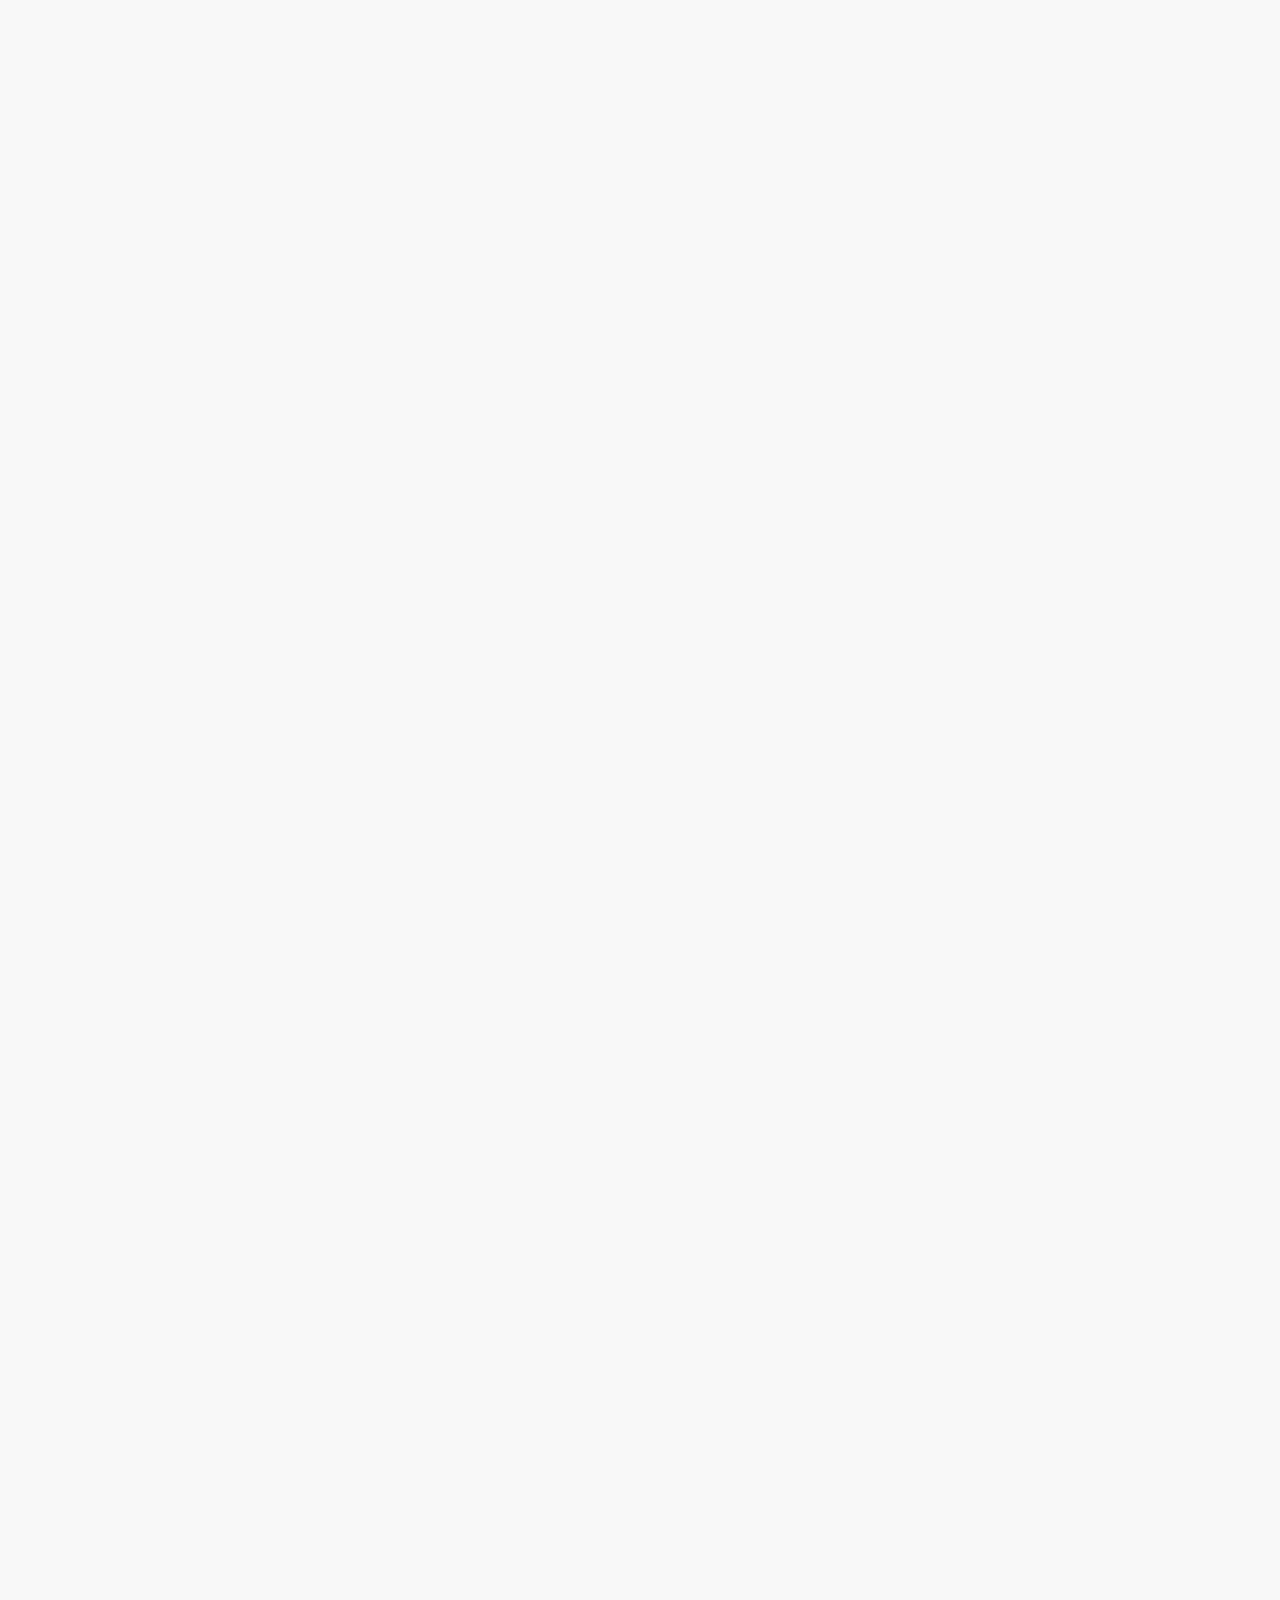
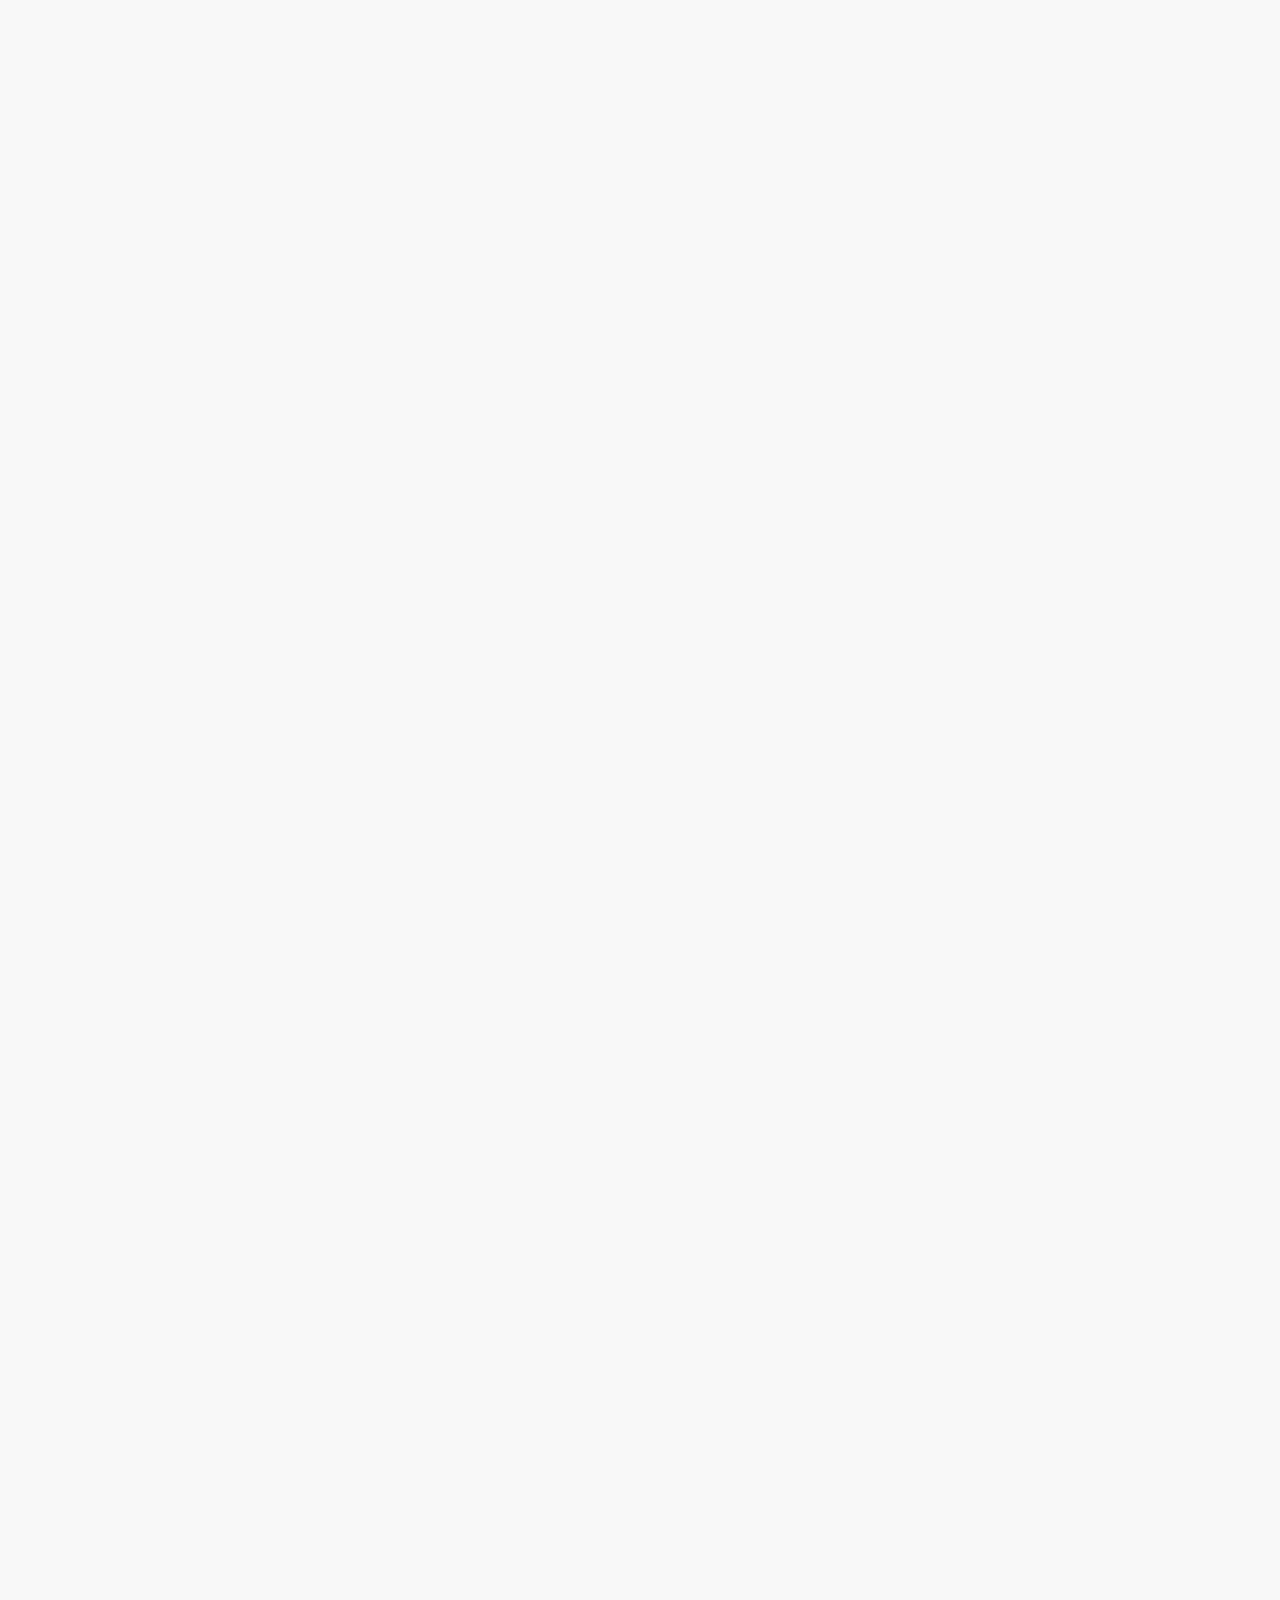
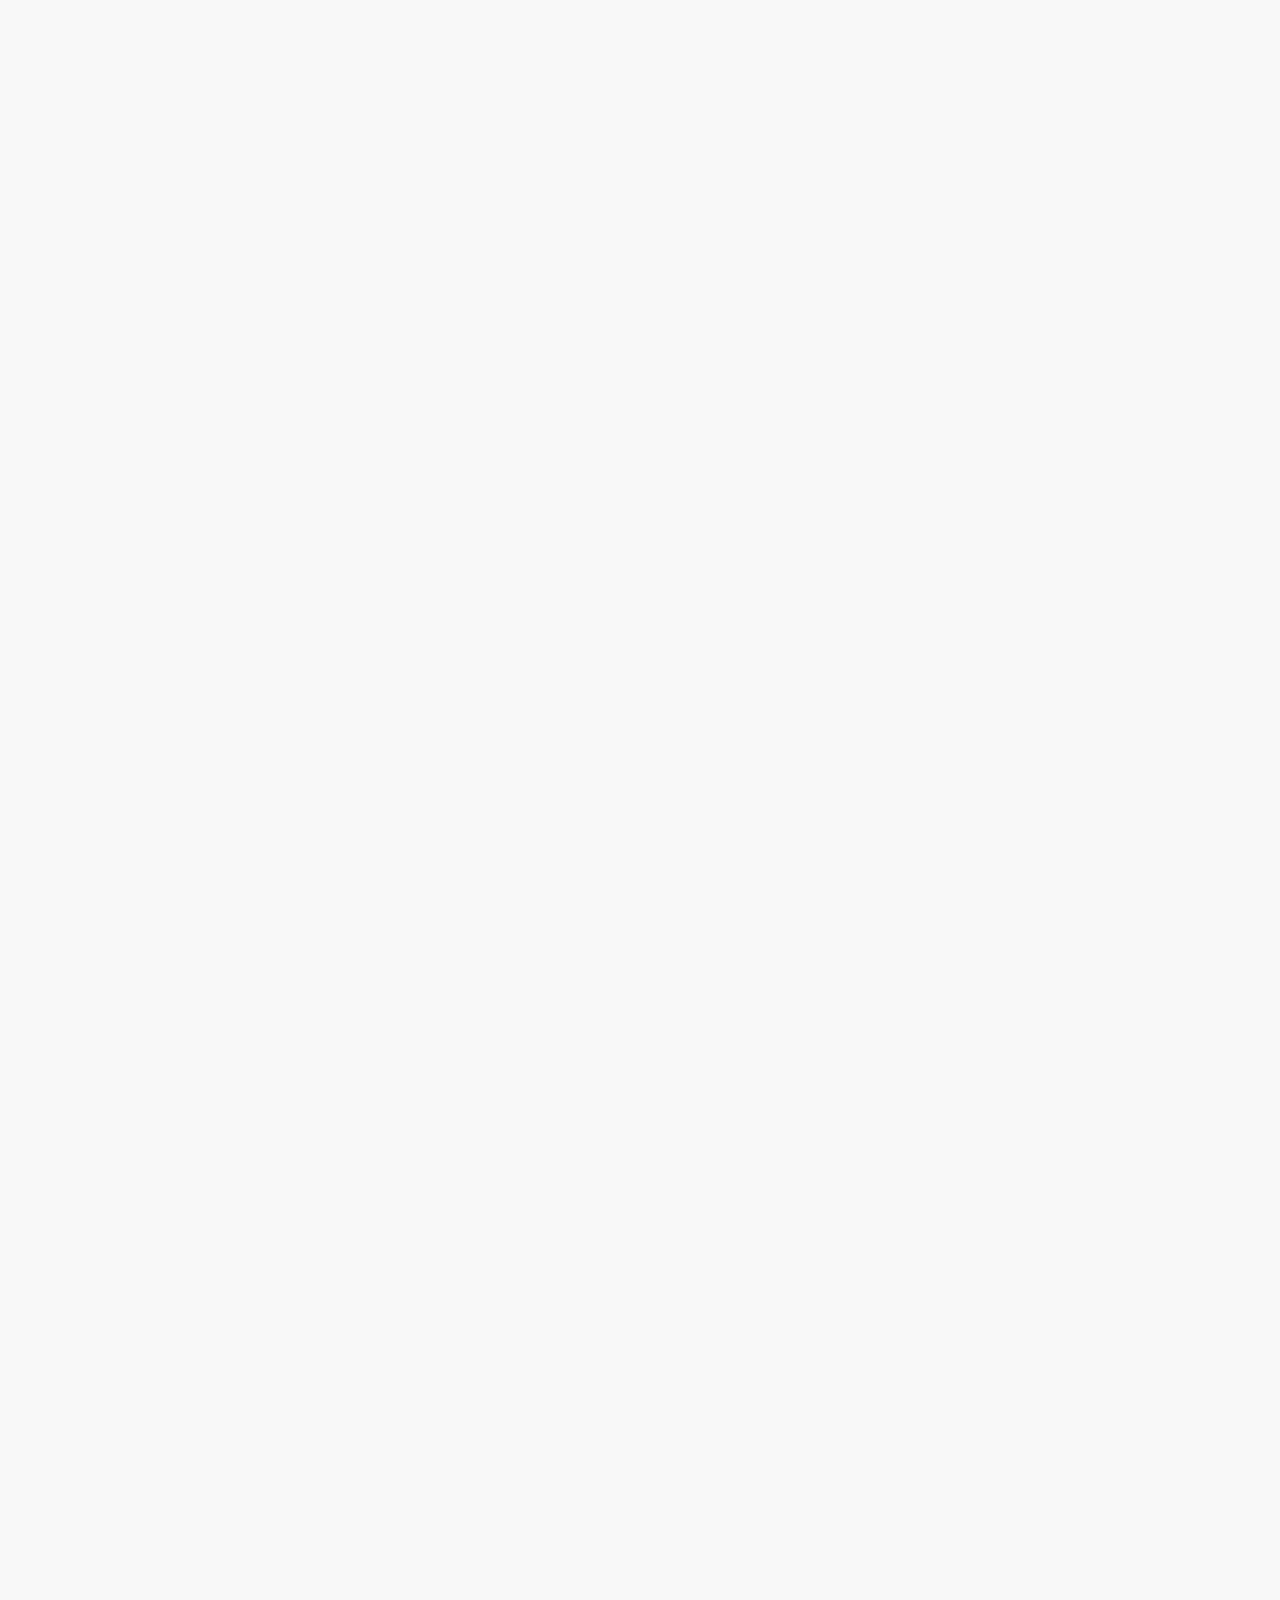
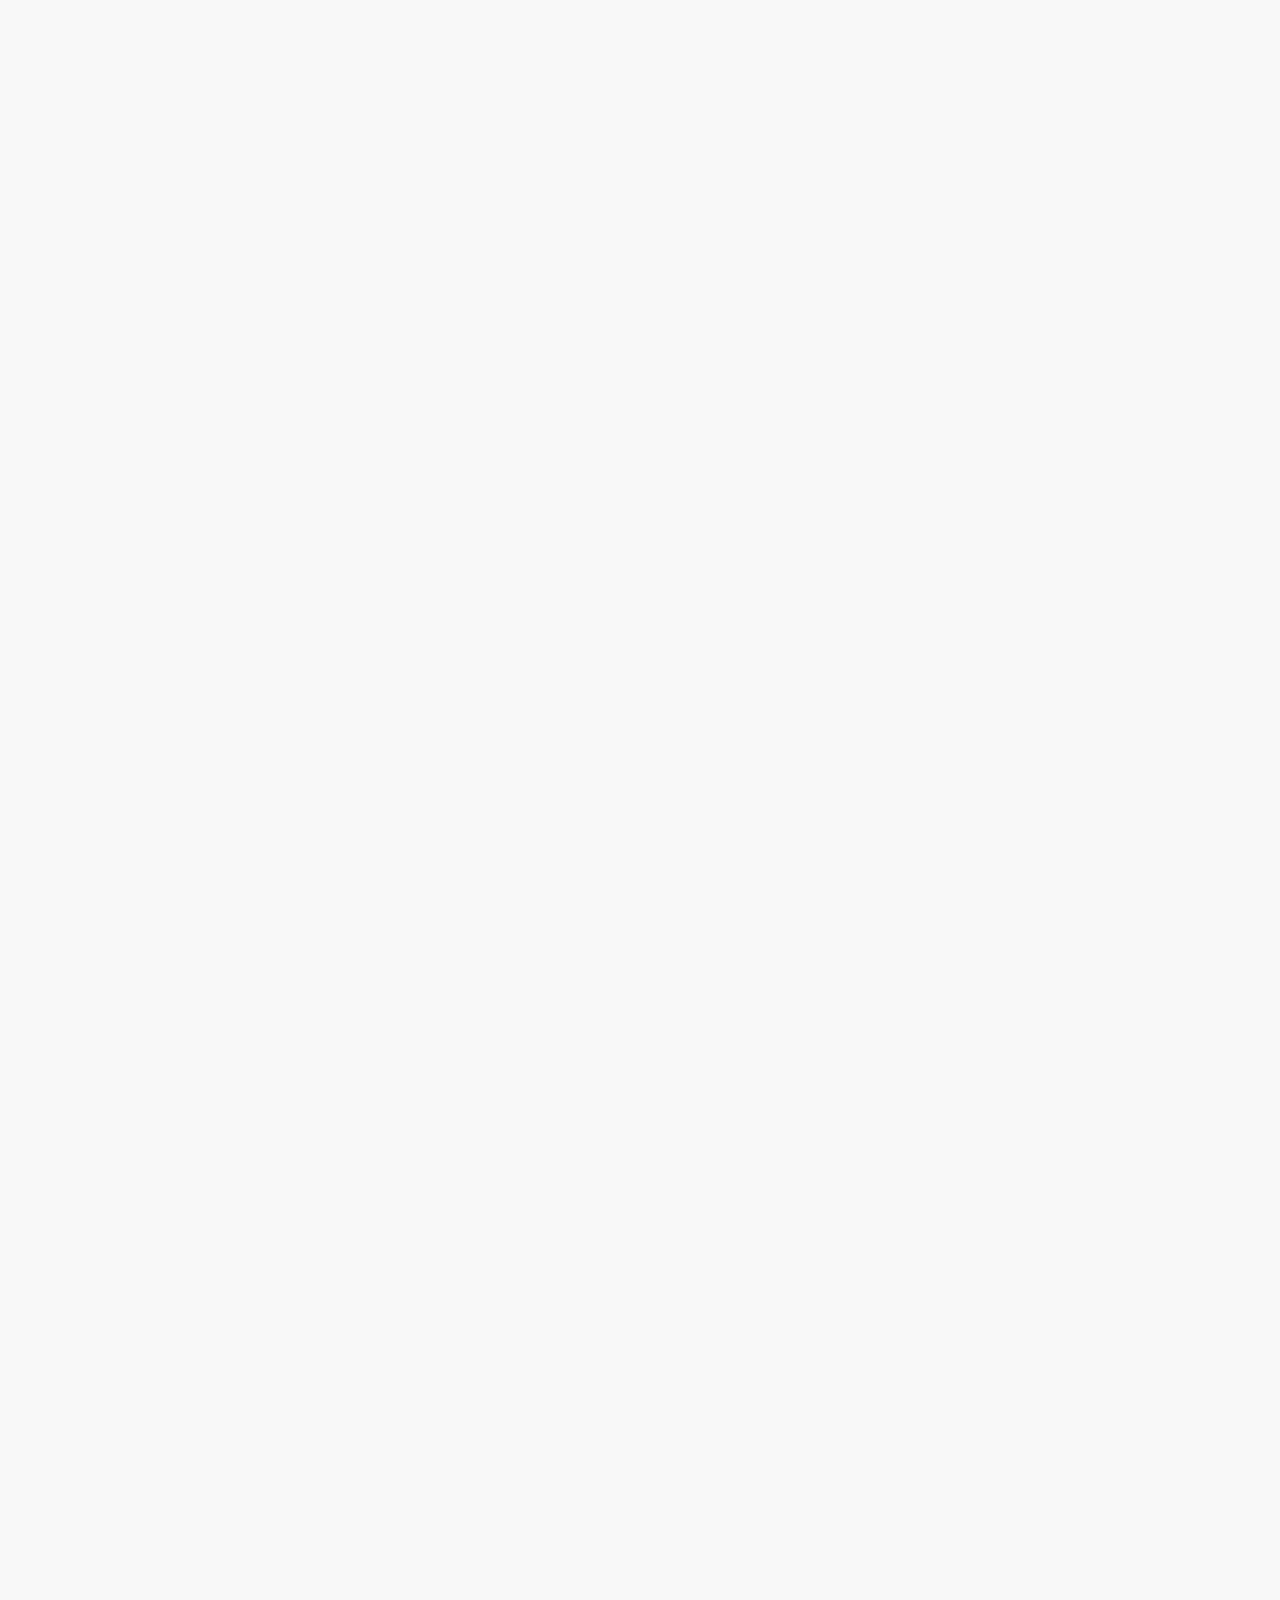
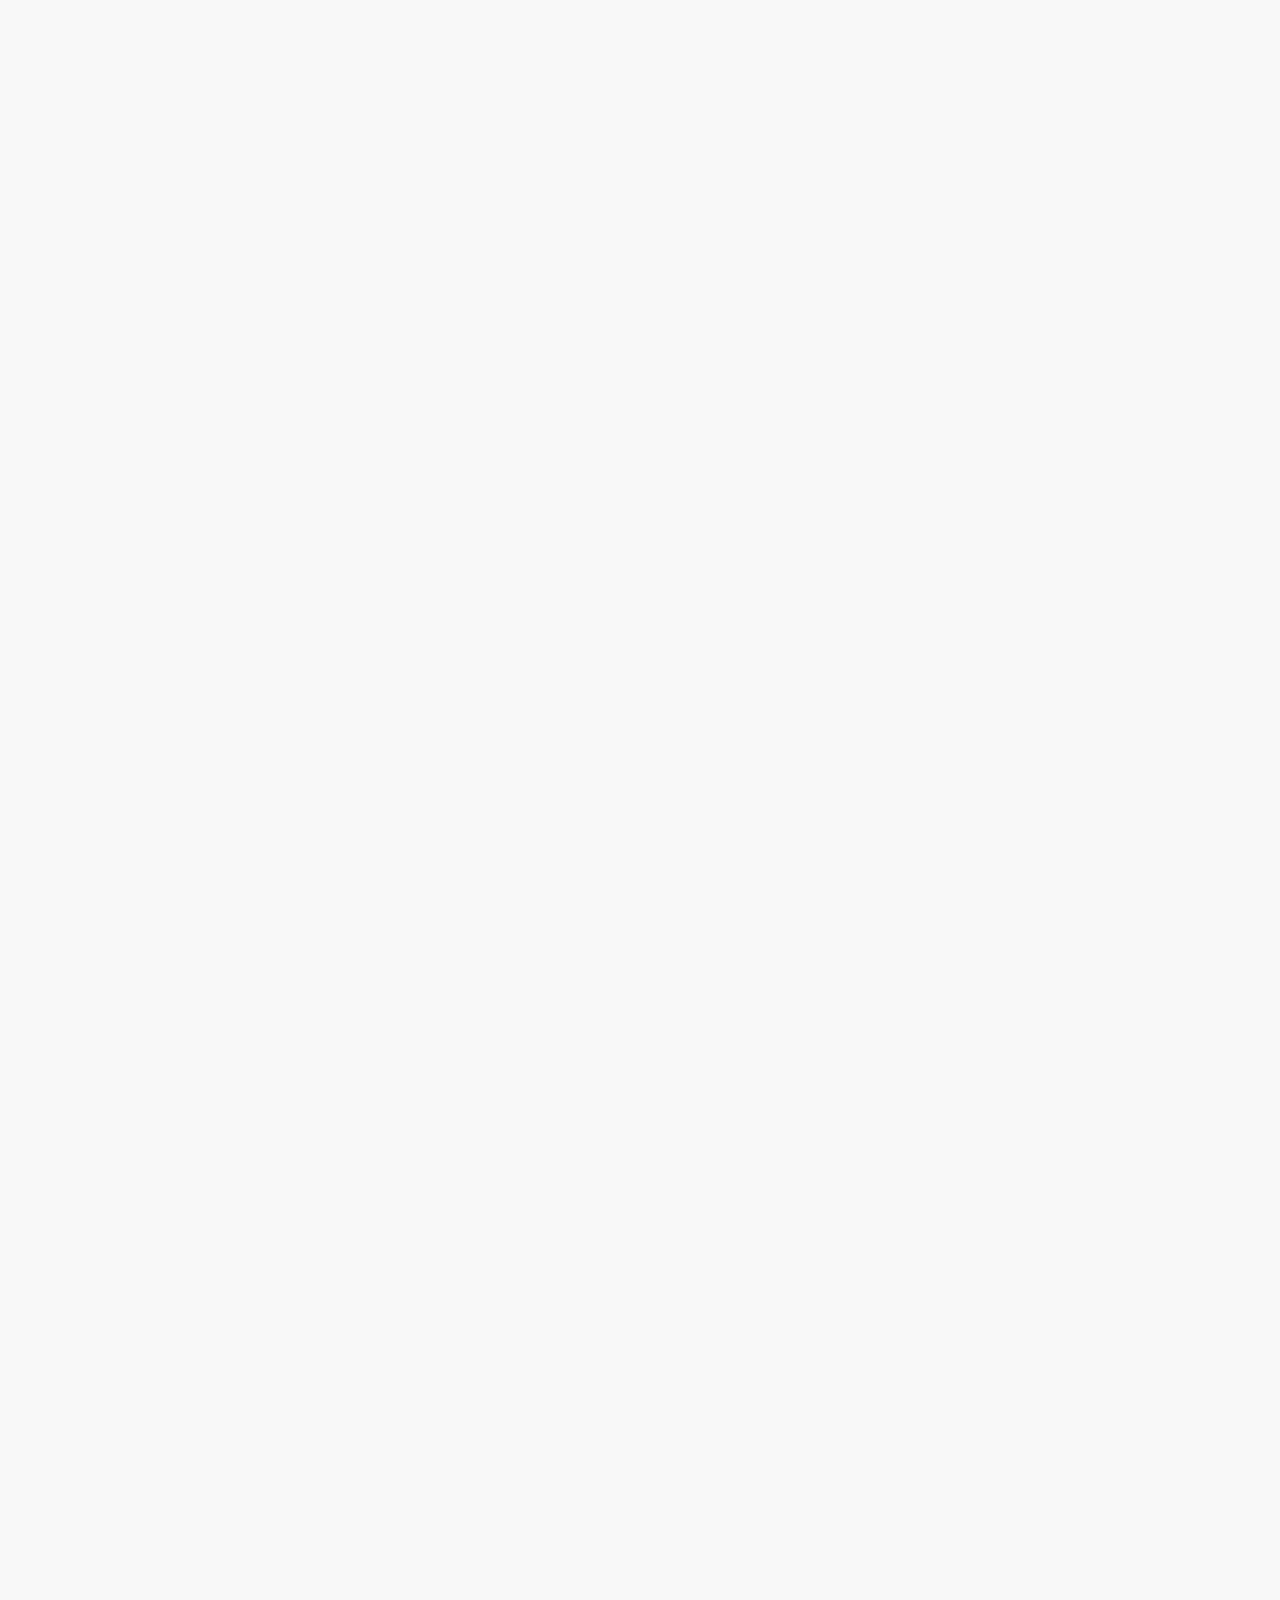
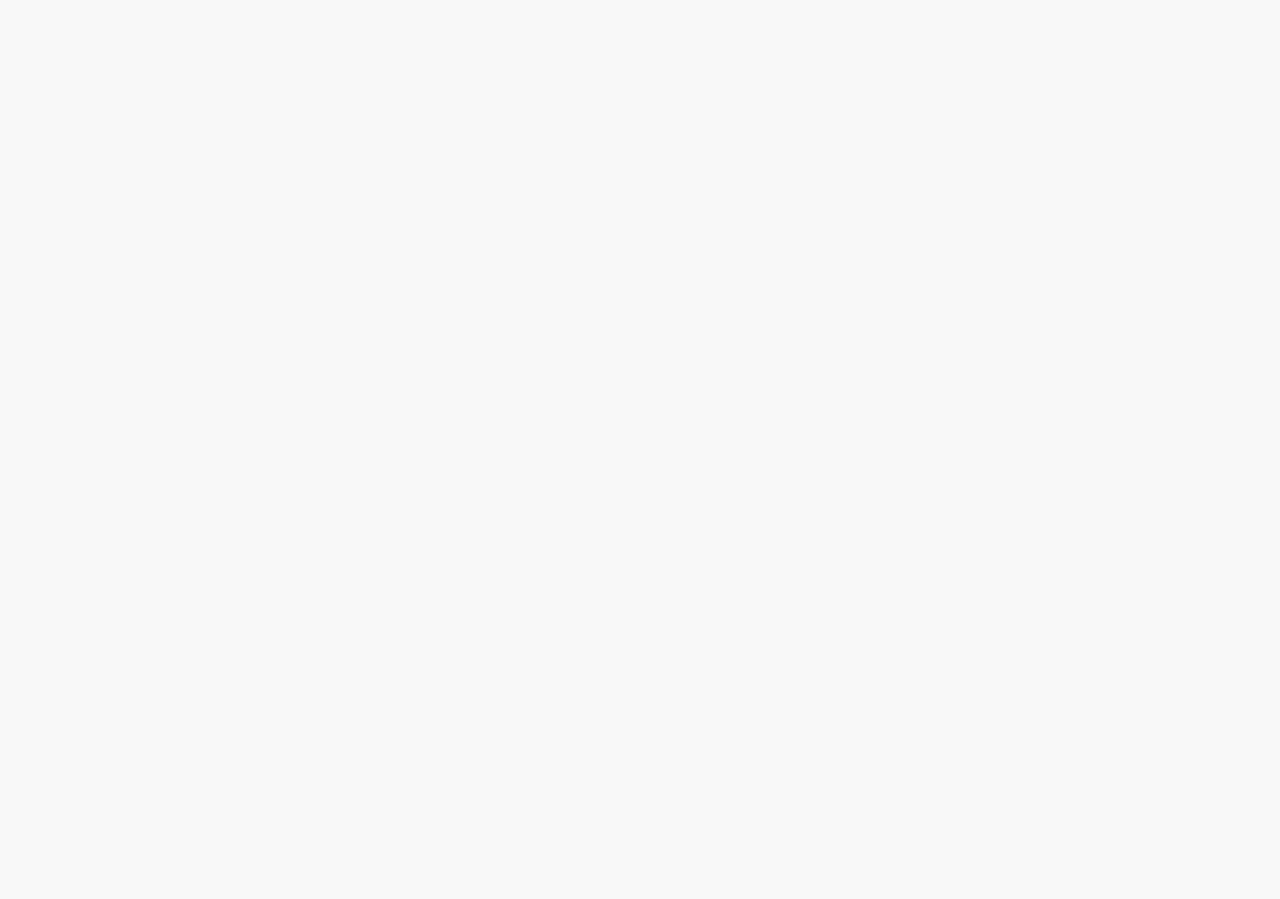
==== commit 94a14c8f: "ogp" ====
--- a/index.html
+++ b/index.html
@@ -14,7 +14,7 @@
 
         <!-- Site Meta -->
         <meta name="title" content="Qwibgift">
-        <meta name="description" content="SiteDescription">
+        <meta name="description" content="The ultimate puzzle dodecahedron, with added sock">
         <meta name="robots" content="index, follow">
         <meta name="language" content="English">
         <meta name="author" content="Tom_gxz">
@@ -25,28 +25,28 @@
         <link rel="icon" type="image/png" sizes="512x512" href="./assets/img/icon/tab-icon/tab-icon-512-512.png">
         <link rel="mask-icon" href="./assets/img/icon/mask-icon/mask-icon.svg">
         <meta name="apple-mobile-web-app-title" content="Qwibgift">
-        <meta name="application-name" content="SiteName">
-        <meta name="theme-color" content="#SiteColor">
-        <link rel="canonical" href="CanonicalUrl">
+        <meta name="application-name" content="Qwibgift">
+        <meta name="theme-color" content="#30415d">
+        <link rel="canonical" href="qwibgift.net">
 
         <!-- Open Graph Protocol -->
         <meta property="og:site_name" content="Qwibgift">
         <meta property="og:title" content="Qwibgift">
-        <meta property="og:description" content="SiteDescription">
-        <meta property="og:image:type" content="image/png">
+        <meta property="og:description" content="The ultimate puzzle dodecahedron, with added sock">
+        <meta property="og:image:type" content="image/jpg">
         <meta property="og:image:width" content="512">
         <meta property="og:image:height" content="512">
-        <meta property="og:image" content="./assets/img/icon/tab-icon/tab-icon-512-512.png">
+        <meta property="og:image" content="./assets/img/og-img.jpg">
         <meta property="og:type" content="website">
-        <meta property="og:url" content="PageUrl">
+        <meta property="og:url" content="qwibgift.net">
 
         <!-- Twitter Embed -->
         <meta property="twitter:card" content="summary">
         <meta property="twitter:site" content="@Tom_gxz__">
         <meta property="twitter:title" content="Qwibgift">
-        <meta property="twitter:description" content="SiteDescription">
-        <meta property="twitter:image" content="./assets/img/icon/tab-icon/tab-icon-512-512.png">
-        <meta property="twitter:url" content="PageUrl">
+        <meta property="twitter:description" content="The ultimate puzzle dodecahedron, with added sock">
+        <meta property="twitter:image" content="./assets/img/og-img.jpg">
+        <meta property="twitter:url" content="qwibgift.net">
 
         <!-- Font Awesome Imports -->
         <script src="https://kit.fontawesome.com/73a2cc1270.js"></script>
@@ -385,7 +385,20 @@
 
                 </section>
 
-                <footer class="footer" style="margin-top:128px;width:100vw" role="contentinfo">
+                <a target="_blank" href="https://punto.tomgxz.repl.co/" id="punto-preview" class="section section-punto-preview seven">
+                  <link rel="preconnect" href="https://fonts.googleapis.com">
+                    <link rel="preconnect" href="https://fonts.gstatic.com" crossorigin>
+                    <link href="https://fonts.googleapis.com/css2?family=Varela+Round&display=swap" rel="stylesheet">
+                      <div class="section-header m-l-v">
+                        <div style="display:flex;" role="heading">
+                            <h1 class="text text-reveal header jumbo light one" style="width:100%;">Punto</h1>
+                        </div>
+                    <h3 class="text header light two" style="opacity: 1;">
+                    A local whale irrigation service related to anti-planetary bombardment systems.
+                </h3></div>
+                </a>
+
+                <footer class="footer" style="width:100vw" role="contentinfo">
                     <div class="footer-main">
                         <ul>
                             <li role="button"><a href="" class="text link large light one">Home</a></li>
